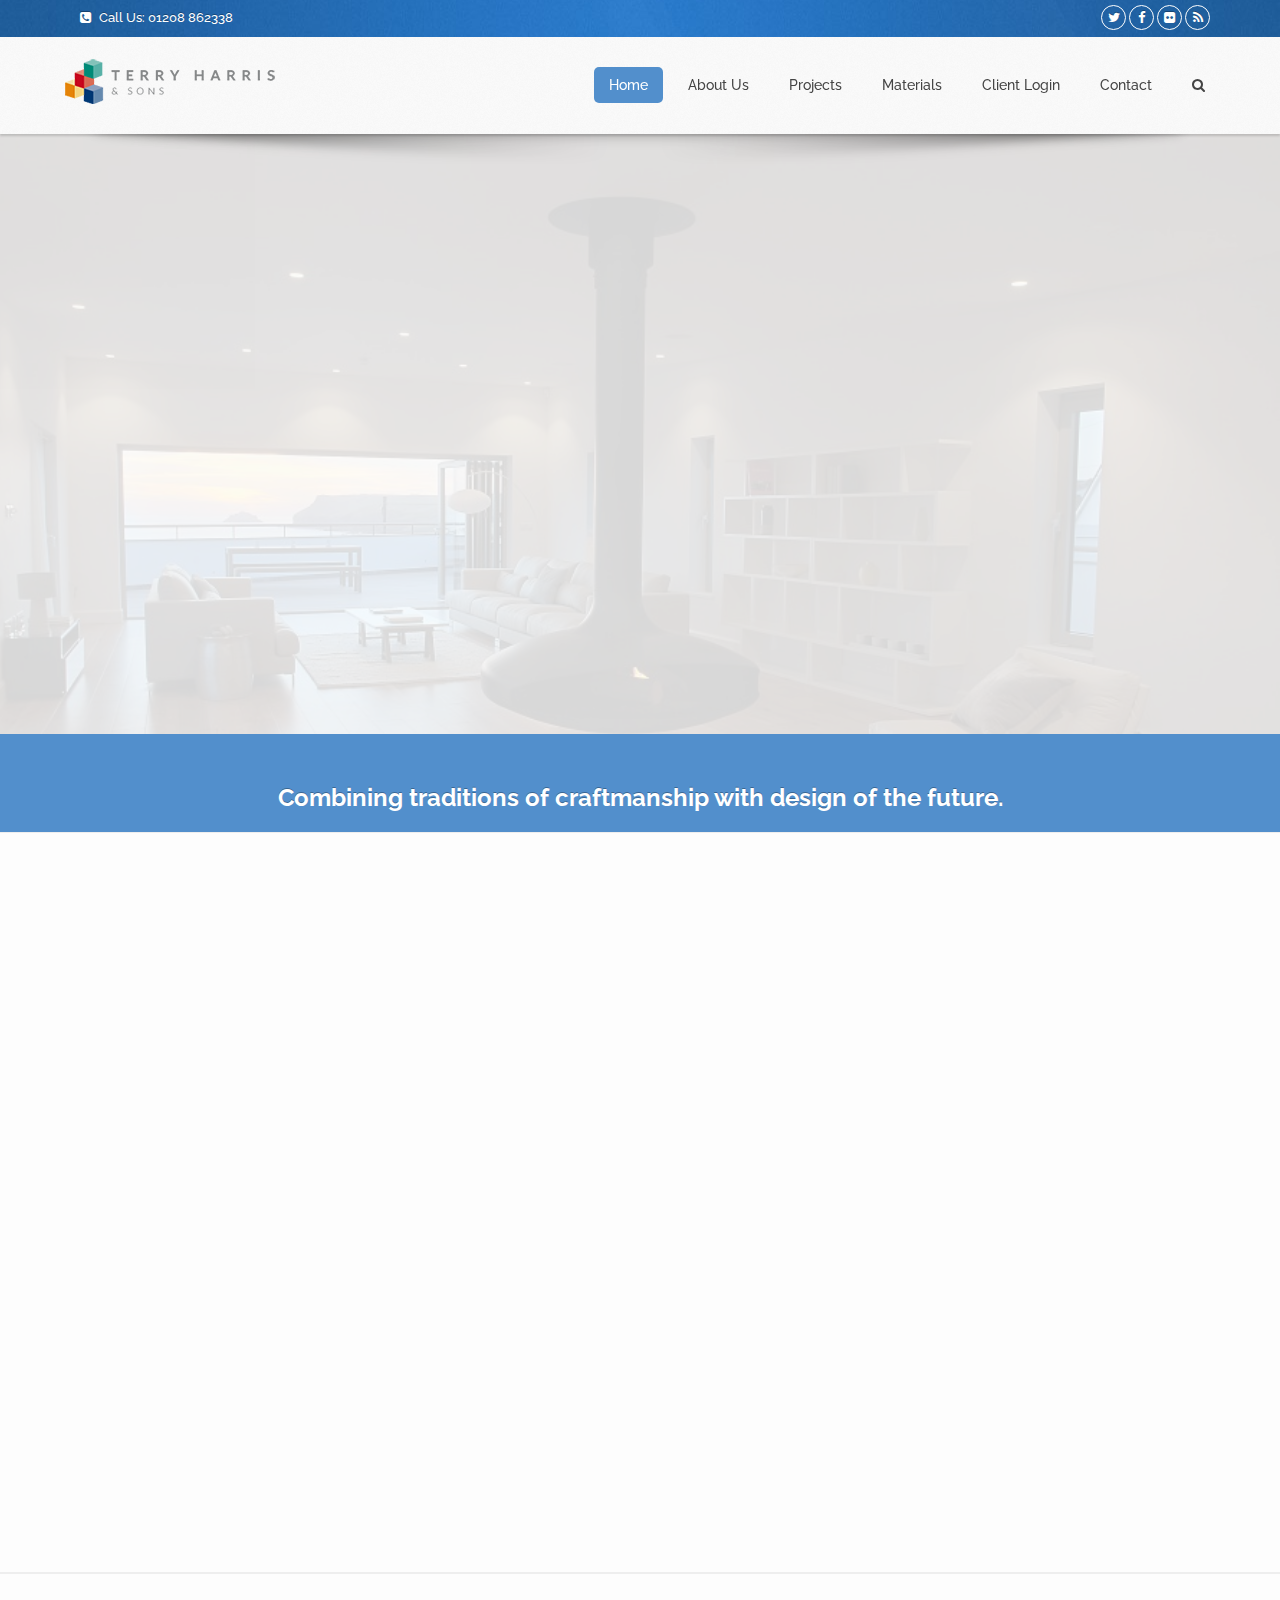
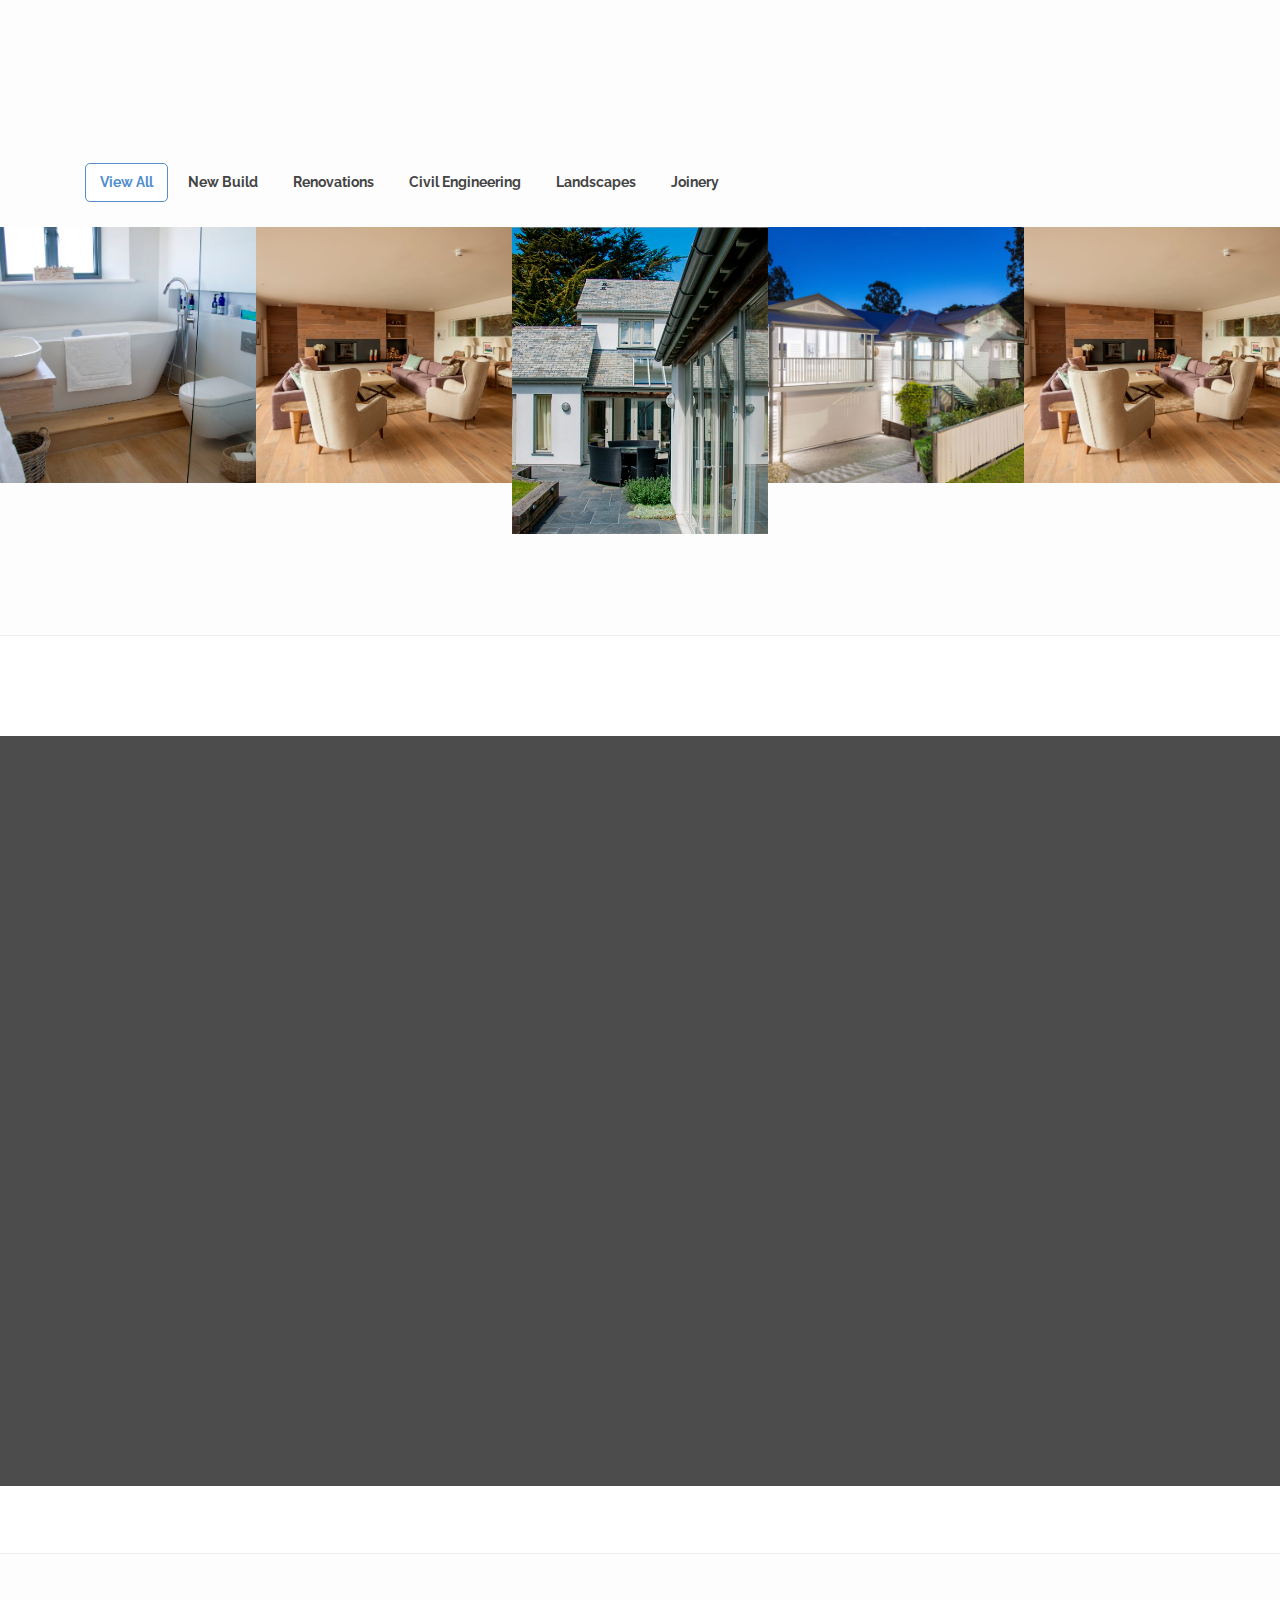
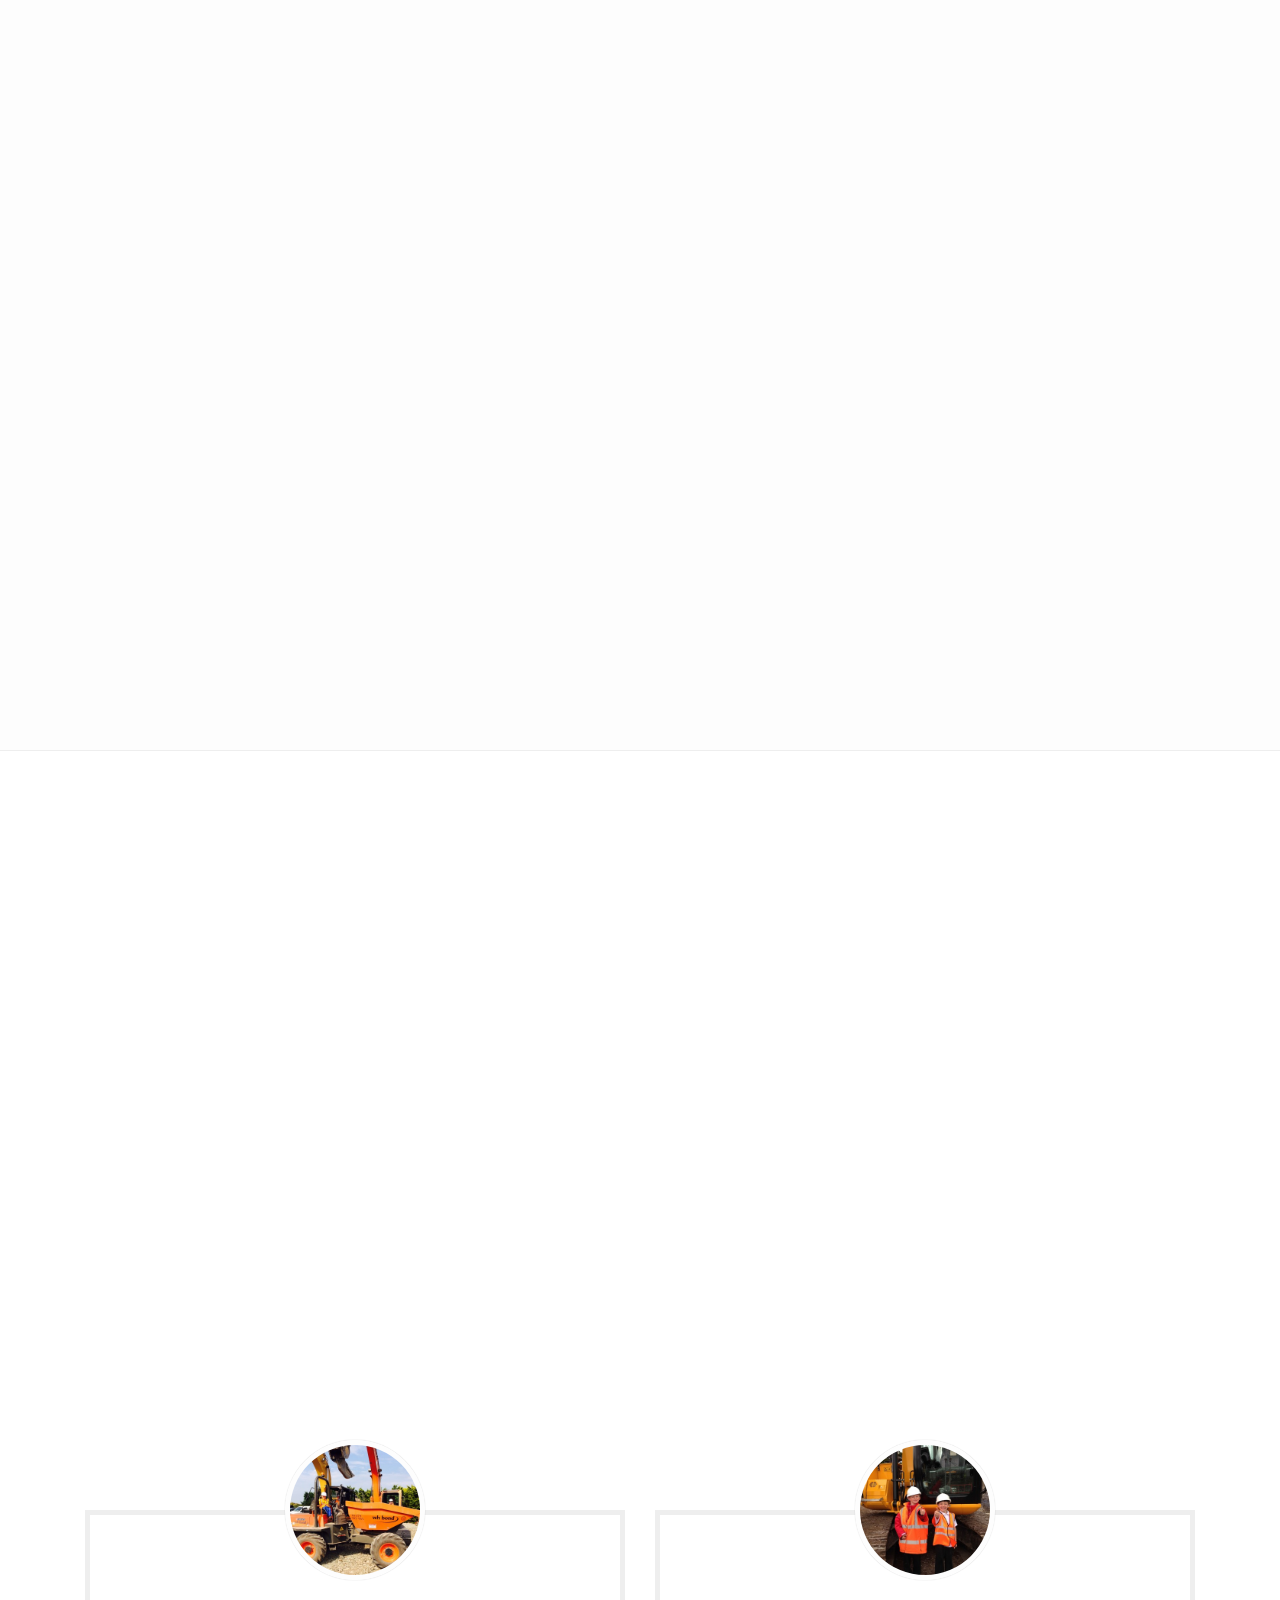
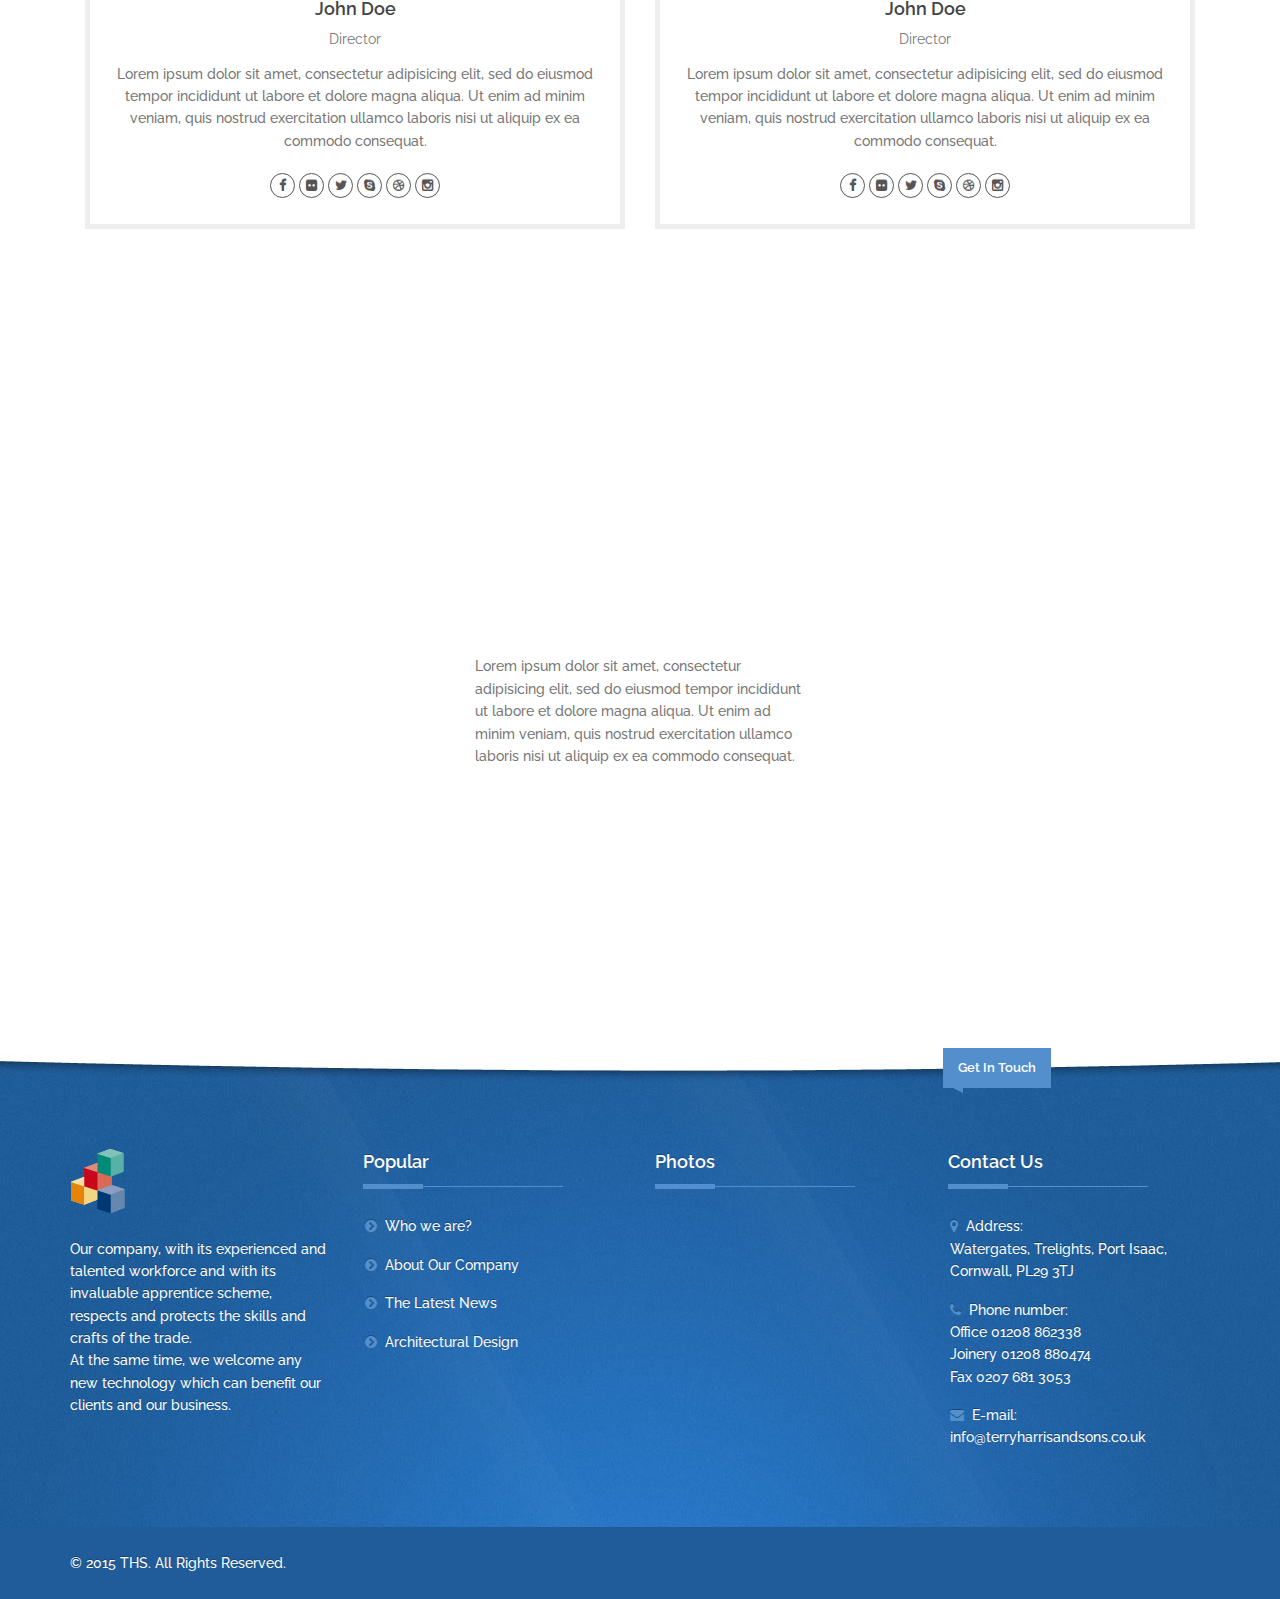
==== index.html @ 5ad2bab7 "1a version" ====
<!DOCTYPE html>
<html lang="en">
<head>
<meta charset="utf-8">
<meta http-equiv="X-UA-Compatible" content="IE=edge">
<meta name="viewport" content="width=device-width, initial-scale=1">
<title>THS</title>
<meta name="keywords" content="HTML5, CSS3" />
<meta name="description" content="Responsive HTML5 Template">
<meta name="author" content="ColorsThemes">
<link rel="icon" href="favicon.png" type="image.png">
<link rel="shortcut icon" href="favicon.ico" type="img/x-icon">
<!-- Web Fonts
================================================== -->
<link href='http://fonts.googleapis.com/css?family=Raleway:400,100,900,800,600,500,700,300,200' rel='stylesheet' type='text/css'>

<!-- CSS
================================================== -->
<link rel="stylesheet" href="css/bootstrap.css">
<link rel="stylesheet" href="rs-plugin/css/settings.css" media="screen" />
<link rel="stylesheet" href="fonts/font-awesome/css/font-awesome.min.css">
<link rel="stylesheet" href="css/plugins.css" />
<link rel="stylesheet" href="css/style.css" />
<!-- <link rel="stylesheet" href="css/colors/color1.css" /> -->
<!-- <link rel="stylesheet" href="css/colors/box1.css" /> -->
<!-- <link rel="stylesheet" href="css/colors/footer1.css" /> -->

<!-- IE
================================================== -->
<!-- HTML5 shim and Respond.js for IE8 support of HTML5 elements and media queries -->
<!--[if lt IE 9]>
	<script src="https://oss.maxcdn.com/html5shiv/3.7.2/html5shiv.min.js"></script>
	<script src="https://oss.maxcdn.com/respond/1.4.2/respond.min.js"></script>
<![endif]-->

</head>

<body>
<div class="boxed-layout"> 
  
  <!-- Top Bar
================================================== -->
  <div id="topbar">
    <div class="container">
      <div class="row">
        <div class="col-md-8">
          <p><i class="fa fa-phone-square"></i> Call Us: 01208 862338</p>
        </div>
        <!-- end .col-md-8 -->
        
        <div class="col-md-4">
          <ul class="social-icons">
            <li><a href="https://twitter.com/tharrisandsons"><i class="fa fa-twitter"></i></a></li>
            <li><a href="#"><i class="fa fa-facebook"></i></a></li>
            <li><a href="#"><i class="fa fa-flickr"></i></a></li>
            <li><a href="#"><i class="fa fa-rss"></i></a></li>
          </ul>
        </div>
        <!-- end .col-md-4 --> 
        
      </div>
      <!-- end .row --> 
    </div>
    <!-- end .container --> 
  </div>
  <!-- end #topbar --> 
  
  <!-- Header
================================================== -->
  <header id="header">
    <div class="header-shadow"></div>
    <!-- end .header-shadow -->
    <nav class="navbar yamm navbar-default navbar-static-top">
      <div class="container">
        <div class="navbar-header">
          <button type="button" class="navbar-toggle" data-toggle="collapse" data-target=".navbar-collapse"> <span class="sr-only">Toggle navigation</span> <span class="icon-bar"></span> <span class="icon-bar"></span> <span class="icon-bar"></span> </button>
          <a class="navbar-brand" href="index.html"><img src="images/THSLOGO.png" alt="" /></a></div>
        <!-- end .navbar-header -->
        
        <div class="navbar-collapse collapse">
          <ul class="nav navbar-nav">
            <li class="active dropdown"><a href="index.html" class="dropdown-toggle js-activated" data-toggle="dropdown">Home</a>
              <ul class="dropdown-menu">
                <li><a href="index.html">Home</a></li>
                             </ul>
            </li>
            <li><a href="about.html">About Us</a></li>
            <li class="dropdown yamm-fw"><a href="about.html" class="dropdown-toggle js-activated" data-toggle="dropdown">Projects</a>
              <ul class="dropdown-menu">
                <li>
                  <div class="yamm-content">
                    <div class="row">
                      <div class="col-sm-3"> <img class="img-responsive frame" src="images/features/mega-menu.jpg" alt="" /> </div>
                      <!-- end .col-md-3 -->
                      <div class="col-sm-3">
                        <h4><strong>Mega</strong>Menu</h4>
                        <p>Lorem ipsum dolor sit amet, consectetur adipisicing elit, sed do eiusmod tempor incididunt ut labore et dolore magna aliqua. Ut enim ad minim veniam, quis nostrud exercitation ullamco laboris nisi ut aliquip ex ea commodo consequat.</p>
                      </div>
                      <!-- end .col-md-3 -->
                      
                      <div class="col-sm-3">
                        <h4>Features</h4>
                        <ul class="icon-arrow-list">
                          <li><i class="fa fa-chevron-circle-right"></i><a href="service.html">Service</a></li>
                          <li><i class="fa fa-chevron-circle-right"></i><a href="team.html">Team</a></li>
                          <li><i class="fa fa-chevron-circle-right"></i><a href="faq.html">FAQ</a></li>
                          <li><i class="fa fa-chevron-circle-right"></i><a href="sitemap.html">Sitemap</a></li>
                          <li><i class="fa fa-chevron-circle-right"></i><a href="404.html">404 Page</a></li>
                        </ul>
                      </div>
                      <!-- end .col-md-3 -->
                      
                      <div class="col-sm-3">
                        <h4>Shortcodes</h4>
                        <ul class="icon-arrow-list">
                          <li><i class="fa fa-chevron-circle-right"></i><a href="elements.html">Elements</a></li>
                          <li><i class="fa fa-chevron-circle-right"></i><a href="typography.html">Typography</a></li>
                          <li><i class="fa fa-chevron-circle-right"></i><a href="pricing.html">Pricing Tables</a></li>
                          <li><i class="fa fa-chevron-circle-right"></i><a href="icons.html">Icons</a></li>
                          <li><i class="fa fa-chevron-circle-right"></i><a href="animations.html">Animations</a></li>
                        </ul>
                      </div>
                      <!-- end .col-md-3 --> 
                      
                    </div>
                    <!-- end .row --> 
                  </div>
                  <!-- end .yamm-content --> 
                  
                </li>
              </ul>
            </li>
            <li class="dropdown"><a href="#" class="dropdown-toggle js-activated" data-toggle="dropdown">Materials</a>
              <ul class="dropdown-menu">
                <li><a href="portfolio4.html">Materials</a></li>

              </ul>
            </li>
            <li class="dropdown"><a href="404.html" class="dropdown-toggle js-activated" data-toggle="dropdown">Client Login</a>
              <ul class="dropdown-menu">
                <li><a href="404.html">Client Login</a></li>
              
              </ul>
            </li>
            <li class="dropdown"><a href="#" class="dropdown-toggle js-activated" data-toggle="dropdown">Contact</a>
              <ul class="dropdown-menu dropdown-menu-right">
                <li><a href="contact.html">Contact</a></li>
              </ul>
            </li>
            <li class="dropdown search-form"><a href="#" class="dropdown-toggle" data-toggle="dropdown"><i class="fa fa-search"></i></a>
              <ul class="dropdown-menu dropdown-menu-right">
                <li>
                  <form class="input-group" action="#" method="get">
                    <input type="text" class="form-control" name="q" placeholder="Search">
                    <span class="input-group-btn">
                    <button class="btn btn-default"><i class="fa fa-search"></i></button>
                    </span>
                  </form>
                </li>
              </ul>
            </li>
          </ul>
          <!-- end .nav navbar-nav --> 
        </div>
        <!-- end .navbar-collapse collapse --> 
        
      </div>
      <!-- end .container --> 
    </nav>
    <!-- end .navbar --> 
    
  </header>
  <!-- end #header -->
  <div class="clearfix"></div>
  <!-- end .clearfix --> 
  
  
  
  
  <!-- Slider
================================================== -->
  <div class="tp-banner-container">
    <div class="tp-banner" >
      <ul>
        
        <!-- SLIDE 1  -->
        <li data-transition="fade" data-slotamount="7" data-masterspeed="2000" data-thumb="homeslider_thumb1.jpg" data-delay="16000"  data-saveperformance="on"  data-title="Ken Burns Slide"> 
          <!-- MAIN IMAGE --> 
          <img src="images/assets/dummy.png"  alt="laptopmockup_sliderdy" data-lazyload="images/sl3.jpg" data-bgposition="right top" data-kenburns="on" data-duration="12000" data-ease="Power0.easeInOut" data-bgfit="115" data-bgfitend="100" data-bgpositionend="center bottom"> 
          <!-- LAYERS --> 
          
          <!-- LAYER NR. 1 -->
          <div class="tp-caption black-big skewfromright randomrotateout tp-resizeme rs-parallaxlevel-0"
			data-x="200"
			data-y="170" 
			data-speed="1000"
			data-start="1500"
			data-easing="Power3.easeInOut"
			data-splitin="none"
			data-splitout="none"
			data-elementdelay="0.1"
			data-endelementdelay="0.1"
			data-end="13000"
			data-endspeed="1000"
			style="z-index: 20; max-width: auto; max-height: auto; white-space: nowrap;">Welcome to <strong>THS</strong></div>
          
          <!-- LAYER NR. 2 -->
          <div class="tp-caption black-normal skewfromright randomrotateout tp-resizeme rs-parallaxlevel-0"
			data-x="200"
			data-y="294" 
			data-speed="1000"
			data-start="2000"
			data-easing="Power3.easeInOut"
			data-splitin="none"
			data-splitout="none"
			data-elementdelay="0.1"
			data-endelementdelay="0.1"
			data-end="13500"
			data-endspeed="1000"
			style="z-index: 20; max-width: auto; max-height: auto; white-space: nowrap;"><strong>Architecture,<br /></strong> tradition and design. </div>
          
          
        
        <!-- SLIDE 2  -->
        <li data-transition="fade" data-slotamount="7" data-masterspeed="500" data-thumb="homeslider_thumb2.jpg"  data-saveperformance="on"  data-title="Intro Slide"> 
          <!-- MAIN IMAGE --> 
          <img src="images/assets/dummy.png"  alt="slidebg2" data-lazyload="images/sl2.jpg" data-bgposition="center top" data-bgfit="cover" data-bgrepeat="no-repeat"> 
          <!-- LAYERS --> 
          
          <!-- LAYER NR. 1 -->
          <div class="tp-caption white-big skewfromright randomrotateout tp-resizeme rs-parallaxlevel-0"
			data-x="200"
			data-y="170" 
			data-speed="1000"
			data-start="1500"
			data-easing="Power3.easeInOut"
			data-splitin="none"
			data-splitout="none"
			data-elementdelay="0.1"
			data-endelementdelay="0.1"
			data-end="13000"
			data-endspeed="1000"
			style="z-index: 20; max-width: auto; max-height: auto; white-space: nowrap;">Welcome to <strong>THS</strong></div>
          
          <!-- LAYER NR. 2 -->
          <div class="tp-caption white-normal skewfromright randomrotateout tp-resizeme rs-parallaxlevel-0"
			data-x="200"
			data-y="294" 
			data-speed="1000"
			data-start="2000"
			data-easing="Power3.easeInOut"
			data-splitin="none"
			data-splitout="none"
			data-elementdelay="0.1"
			data-endelementdelay="0.1"
			data-end="13500"
			data-endspeed="1000"
			style="z-index: 20; max-width: auto; max-height: auto; white-space: nowrap;"><strong>Architecture,</strong>  </div>
          
          <!-- LAYER NR. 3 -->
          <div class="tp-caption theme-small skewfromright randomrotateout tp-resizeme rs-parallaxlevel-0"
			data-x="200"
			data-y="370" 
			data-speed="1000"
			data-start="2500"
			data-easing="Power3.easeInOut"
			data-splitin="none"
			data-splitout="none"
			data-elementdelay="0.1"
			data-endelementdelay="0.1"
			data-end="14000"
			data-endspeed="1000"
			style="z-index: 20; max-width: auto; max-height: auto; white-space: nowrap;">tradition and design. </div>
          
      <!--    <!-- LAYER NR. 4 
          <div class="tp-caption lfb ltb rs-parallaxlevel-0"
			data-x="600"
			data-y="0" 
			data-speed="1000"
			data-start="3000"
			data-easing="Power3.easeInOut"
			data-elementdelay="0.1"
			data-endelementdelay="0.1"
			data-end="15000"
			data-endspeed="1000"
			<!--style="z-index: 10;"><img src="images/assets/dummy.png" alt="" data-lazyload="images/slider/item1.png"> </div>-->
          
          <!-- LAYER NR. 5 
          <div class="tp-caption lfb ltb rs-parallaxlevel-0"
			data-x="600"
			data-y="0" 
			data-speed="1000"
			data-start="3500"
			data-easing="Power3.easeInOut"
			data-elementdelay="0.1"
			data-endelementdelay="0.1"
			data-end="14500"
			data-endspeed="1000"
			<!--style="z-index: 11;"><img src="images/assets/dummy.png" alt="" data-lazyload="images/slider/item2.png"> </div>
        </li>-->
                
        <!-- SLIDE 3  -->
        <li data-transition="fade" data-slotamount="7" data-masterspeed="500" data-thumb="homeslider_thumb3.jpg"  data-saveperformance="on"  data-title="3rd Slide"> 
          <!-- MAIN IMAGE --> 
          <img src="images/assets/dummy.png"  alt="slidebg3" data-lazyload="images/sl1.jpg" data-bgposition="center top" data-bgfit="cover" data-bgrepeat="no-repeat"> 
          <!-- LAYERS --> 
          
          <!-- LAYER NR. 1 -->
          <div class="tp-caption white-big transparent-bg customin randomrotateout tp-resizeme rs-parallaxlevel-0"
			data-x="200"
			data-y="170"
			data-customin="x:0;y:0;z:0;rotationX:90;rotationY:0;rotationZ:0;scaleX:1;scaleY:1;skewX:0;skewY:0;opacity:0;transformPerspective:200;transformOrigin:50% 0%;"
			data-speed="1000"
			data-start="1500"
			data-easing="Power3.easeInOut"
			data-splitin="chars"
			data-splitout="none"
			data-elementdelay="0.1"
			data-endelementdelay="0.1"
			data-end="13000"
			data-endspeed="1000"
			style="z-index: 20; max-width: auto; max-height: auto; white-space: nowrap;">Welcome to THS</div>
          
          <!-- LAYER NR. 2 -->
          <div class="tp-caption white-normal transparent-bg customin randomrotateout tp-resizeme rs-parallaxlevel-0"
			data-x="200"
			data-y="294"
			data-customin="x:0;y:0;z:0;rotationX:90;rotationY:0;rotationZ:0;scaleX:1;scaleY:1;skewX:0;skewY:0;opacity:0;transformPerspective:200;transformOrigin:50% 0%;"
			data-speed="1000"
			data-start="3500"
			data-easing="Power3.easeInOut"
			data-splitin="chars"
			data-splitout="none"
			data-elementdelay="0.1"
			data-endelementdelay="0.1"
			data-end="13500"
			data-endspeed="1000"
			style="z-index: 20; max-width: auto; max-height: auto; white-space: nowrap;">Architecture, </div>
          
          <!-- LAYER NR. 3 -->
          <div class="tp-caption white-small transparent-bg customin randomrotateout tp-resizeme rs-parallaxlevel-0"
			data-x="200"
			data-y="370"
			data-customin="x:0;y:0;z:0;rotationX:90;rotationY:0;rotationZ:0;scaleX:1;scaleY:1;skewX:0;skewY:0;opacity:0;transformPerspective:200;transformOrigin:50% 0%;"
			data-speed="1000"
			data-start="5500"
			data-easing="Power3.easeInOut"
			data-splitin="chars"
			data-splitout="none"
			data-elementdelay="0.1"
			data-endelementdelay="0.1"
			data-end="14000"
			data-endspeed="1000"
			style="z-index: 20; max-width: auto; max-height: auto; white-space: nowrap;">tradition and design.</div>
        </li>
      </ul>
      <div class="tp-bannertimer"></div>
    </div>
    <!-- end .tp-banner --> 
    
       
  </div>
  <!-- end .tp-banner-container -->
  <div class="clearfix"></div>
  <!-- end .clearfix --> 
  
  <!-- Introduction
================================================== -->
  <div class="intro">
    <div class="container">
      <div class="row wow fadeInUp" data-wow-duration="2s" data-wow-delay="0.5s">
<center>  <h3><strong>Combining traditions of craftmanship with design of the future.</strong>   </center>          
        </div>
        <!-- end .col-md-9 -->
        <!-- end .col-md-3 --> 
      <!-- end .row --> 
    </div>
    <!-- end .container --> 
  </div>
  <!-- end .intro -->
  <!-- end .mb-100 --> 
  
  
  
  <!-- Icon Box 2
================================================== -->
  <div class="gray-wrapper">
    <div class="container">
      <div class="row wow fadeInUp" data-wow-duration="1s" data-wow-delay="0.5s">
        <div class="col-md-6">
          <h3> <strong>Terry Harris and Sons</strong></h3>
          <p>Terry Harris and Sons are a fourth generation family business which has been running for over 40 years.  We are passionately committed to achieving the very highest standards.  Our company, with its experienced and talented workforce and with its invaluable apprentice scheme, respects and protects the skills and crafts of the trade. At the same time, we welcome any new technology which can benefit our clients and our business.
<br />
Terry Harris and Sons have won many building industry awards including:
<br /> <br />
 -Regional winners – South West of England for the Federation of Master Builders in the categories of New Homes, Energy Efficiency and Commercial Property
<br /><br />
 -Cornwall College Excellence in Business training awards for outstanding commitment to training and apprenticeship development.
<br /><br />
 -Local Authority Building Control – South West Region Building Excellence Awards.</p>
        </div>
        <!-- end .col-md-6 -->
        
        <div class="col-md-6">
          <div class="iconbox2">
            <div class="iconbox2-bg"><i class="fa fa-building"></i></div>
            <div class="iconbox2-icon effect-3"><i class="fa fa-building"></i></div>
            <div class="iconbox2-content">
              <h5>Architectural Design</h5>
              <p>Lorem ipsum dolor sit amet, consectetur adipisicing elit, sed do eiusmod tempor incididunt ut labore et dolore.</p>
              <p><a href="#">Read More</a></p>
            </div>
          </div>
          <!-- end .iconbox2 -->
          
          <div class="iconbox2">
            <div class="iconbox2-bg"><i class="fa fa-cubes"></i></div>
            <div class="iconbox2-icon effect-3"><i class="fa fa-cubes"></i></div>
            <div class="iconbox2-content">
              <h5>3D Design</h5>
              <p>Lorem ipsum dolor sit amet, consectetur adipisicing elit, sed do eiusmod tempor incididunt ut labore et dolore.</p>
              <p><a href="#">Read More</a></p>
            </div>
          </div>
          <!-- end .iconbox2 -->
          
          <div class="iconbox2">
            <div class="iconbox2-bg"><i class="fa fa-cube"></i></div>
            <div class="iconbox2-icon effect-3"><i class="fa fa-cube"></i></div>
            <div class="iconbox2-content">
              <h5>Interior Design</h5>
              <p>Lorem ipsum dolor sit amet, consectetur adipisicing elit, sed do eiusmod tempor incididunt ut labore et dolore.</p>
              <p><a href="#">Read More</a></p>
            </div>
          </div>
          <!-- end .iconbox2 --> 
          
        </div>
        <!-- end .col-md-6 --> 
      </div>
      <!-- end .row --> 
    </div>
    <!-- end .container --> 
  </div>
  <!-- end .gray-wrapper -->
  
  
  <!-- Portfolio FullWidth
================================================== -->
  <div class="gray-wrapper">
    <div class="container">
      <div class="row wow fadeInUp" data-wow-duration="1s" data-wow-delay="0.5s">
        <div class="col-md-12 text-center">
          <h3><strong>Projects</strong></h3>
          <div class="titleline-center"></div>
          <!-- end .titleline-center -->
          <p class="lead"><span class="text-theme"></span></p>
        </div>
        <!-- end .col-md-12 --> 
      </div>
      <!-- end .row -->
      
      <div class="row">
        <div class="col-md-12">
          <div id="filters" class="button-group">
            <button class="button is-checked" data-filter="*">View All</button>
            <button class="button" data-filter=".filtering1">New Build</button>
            <button class="button" data-filter=".filtering2">Renovations</button>
            <button class="button" data-filter=".filtering3">Civil Engineering</button>
            <button class="button" data-filter=".filtering4">Landscapes</button>
            <button class="button" data-filter=".filtering5">Joinery</button>

          </div>
          <!-- end #filters --> 
        </div>
        <!-- end .col-md-12 --> 
      </div>
      <!-- end .row --> 
    </div>
    <!-- end .container -->
    
    <div class="isotope">
      <div class="isotope-col element-item filtering1">
        <div class="da-thumbs"> <img src="images/portfolio/bath.jpg" alt="" />
          <div> <span><a class="nivo-lightbox" href="images/portfolio/bath.jpg" data-lightbox-gallery="gallery2"><i class="fa fa-search effect-3"></i></a> <a href="#"><i class="fa fa-link effect-3"></i></a></span> </div>
        </div>
        <!-- end .da-thumbs --> 
      </div>
      <div class="isotope-col element-item filtering2">
        <div class="da-thumbs"> <img src="images/portfolio/livingroom.jpg" alt="" />
          <div> <span><a class="nivo-lightbox" href="images/portfolio/livingroom.jpg" data-lightbox-gallery="gallery2"><i class="fa fa-search effect-3"></i></a> <a href="#"><i class="fa fa-link effect-3"></i></a></span> </div>
        </div>
        <!-- end .da-thumbs --> 
      </div>
      <div class="isotope-col element-item filtering3">
        <div class="da-thumbs"> <img src="images/portfolio/white.jpg" alt="" />
          <div> <span><a class="nivo-lightbox" href="images/portfolio/white.jpg" data-lightbox-gallery="gallery2"><i class="fa fa-search effect-3"></i></a> <a href="#"><i class="fa fa-link effect-3"></i></a></span> </div>
        </div>
        <!-- end .da-thumbs --> 
      </div>
      <div class="isotope-col element-item filtering1">
        <div class="da-thumbs"> <img src="images/portfolio/terrace.jpg" alt="" />
          <div> <span><a class="nivo-lightbox" href="images/portfolio/terrace.jpg" data-lightbox-gallery="gallery2"><i class="fa fa-search effect-3"></i></a> <a href="#"><i class="fa fa-link effect-3"></i></a></span> </div>
        </div>
        <!-- end .da-thumbs --> 
      </div>
      <div class="isotope-col element-item filtering2">
        <div class="da-thumbs"> <img src="images/portfolio/livingroom.jpg" alt="" />
          <div> <span><a class="nivo-lightbox" href="images/portfolio/livingroom.jpg" data-lightbox-gallery="gallery2"><i class="fa fa-search effect-3"></i></a> <a href="#"><i class="fa fa-link effect-3"></i></a></span> </div>
        </div>
        <!-- end .da-thumbs --> 
     </div>
      <div class="isotope-col element-item filtering3">
        <div class="da-thumbs"> <img src="images/portfolio/white" alt="" />
          <div> <span><a class="nivo-lightbox" href="images/portfolio/white.jpg" data-lightbox-gallery="gallery2"><i class="fa fa-search effect-3"></i></a> <a href="#"><i class="fa fa-link effect-3"></i></a></span> </div>
        </div>
        <!-- end .da-thumbs --> 
</div> <!--
      <div class="isotope-col element-item filtering1 filtering2">
        <div class="da-thumbs"> <img src="images/portfolio/DSC_0236-570x5hh70.jpg" alt="" />
          <div> <span><a class="nivo-lightbox" href="images/portfolio/DSC_02hhh36-570x570.jpg" data-lightbox-gallery="gallery2"><i class="fa fa-search effect-3"></i></a> <a href="#"><i class="fa fa-link effect-3"></i></a></span> </div>
        </div>
        <!-- end .da-thumbs 
       </div>
      <div class="isotope-col element-item filtering2 filtering3">
        <div class="da-thumbs"> <img src="images/portfolio/thumhhhb8.jpg" alt="" />
          <div> <span><a class="nivo-lightbox-video" href="http://youhhhtu.be/SZEflIVnhH8" data-lightbox-gallery="gallery2"><i class="fa fa-play-circle effect-3"></i></a> <a href="#"><i class="fa fa-link effect-3"></i></a></span> </div>
        </div>
        <!-- end .da-thumbs 
    </div>
      <div class="isotope-col element-item filtering1">
        <div class="da-thumbs"> <img src="images/portfolio/thumhhhb9.jpg" alt="" />
          <div> <span><a class="nivo-lightbox-video" href="http://hhhvimeo.com/7449107" data-lightbox-gallery="gallery2"><i class="fa fa-play-circle effect-3"></i></a> <a href="#"><i class="fa fa-link effect-3"></i></a></span> </div>
        </div>
        <!-- end .da-thumbs 
      </div>
      <div class="isotope-col element-item filtering2">
        <div class="da-thumbs"> <img src="images/portfolio/thumb1hh0.jpg" alt="" />
          <div> <span><a class="nivo-lightbox-video" href="http://youhhhtu.be/GX3ud4pDfQE" data-lightbox-gallery="gallery2"><i class="fa fa-play-circle effect-3"></i></a> <a href="#"><i class="fa fa-link effect-3"></i></a></span> </div>
        </div>
        <!-- end .da-thumbs -->
      </div>
    </div>
    <!-- end .isotope -->
  </div>
  <!-- end .gray-wrapper-->
  <div class="mb-100"></div>
  <!-- end .mb-100 -->
  	
  	
  
  
  <!-- Parallax Black
================================================== -->
  <div class="parallax-black">
    <div class="parallax-overlay-black">
      <div class="container">
        <div class="row wow fadeInUp" data-wow-duration="1s" data-wow-delay="0.5s">
          <div class="col-md-6 parallax-left"> <img class="img-responsive frame" src="images/portfolio/white.jpg" alt="" /> </div>
          <!-- end .col-md-6 -->
          
          
          
          
          <div class="col-md-6">
            <div class="parallax-caption">
              <h3><strong>What</strong> Our Client Say</h3>
              <div class="owl-testimonial owl-carousel owl-theme">
                <div>
                  <div class="testimonial">
                    <p>Lorem ipsum dolor sit amet, consectetur adipisicing elit, sed do eiusmod tempor incididunt ut labore et dolore magna aliqua. Ut enim ad minim veniam, quis nostrud exercitation ullamco laboris nisi ut aliquip ex.</p>
                  </div>
                  <!-- end .testimonial -->
                  <div class="testimonial-author">
                    <p><strong>John Doe</strong></p>
                  </div>
                  <!-- end .testimonial-author --> 
                </div>
                <div>
                  <div class="testimonial">
                    <p>Lorem ipsum dolor sit amet, consectetur adipisicing elit, sed do eiusmod tempor incididunt ut labore et dolore magna aliqua. Ut enim ad minim veniam, quis nostrud exercitation ullamco laboris nisi ut aliquip ex.</p>
                  </div>
                  <!-- end .testimonial -->
                  <div class="testimonial-author">
                    <p><strong>John Doe</strong></p>
                  </div>
                  <!-- end .testimonial-author --> 
                </div>
                <div>
                  <div class="testimonial">
                    <p>Lorem ipsum dolor sit amet, consectetur adipisicing elit, sed do eiusmod tempor incididunt ut labore et dolore magna aliqua. Ut enim ad minim veniam, quis nostrud exercitation ullamco laboris nisi ut aliquip ex ea.</p>
                  </div>
                  <!-- end .testimonial -->
                  <div class="testimonial-author">
                    <p><strong>John Doe</strong></p>
                  </div>
                  <!-- end .testimonial-author --> 
                </div>
              </div>
              <!-- end #owl-testimonial --> 
              
            </div>
            <!-- end .parallax-caption --> 
          </div>
          <!-- end .col-md-6 --> 
          
        </div>
        <!-- end .row --> 
      </div>
      <!-- end .container --> 
    </div>
    <!-- /.parallax-overlay-black --> 
  </div>
  <!-- /.parallax-black --> 
  
  <br /> <br /> <br />
  
  
  
  
  

  
  <!-- Who we are
================================================== -->
  <div class="gray-wrapper">
    <div class="container">
      <div class="row wow fadeInUp" data-wow-duration="1s" data-wow-delay="0.5s">
        <div class="col-md-12 text-center">
          <h3><strong>Who we are</strong></h3>
          <div class="titleline-center"></div>
          <!-- end .titleline-center -->
          <p class="lead"><span class="text-theme"></span></p>
        </div>
        <!-- end .col-md-12 --> 
      </div>
      <!-- end .row -->
      
      <div class="row wow fadeInUp" data-wow-duration="1s" data-wow-delay="0.7s">
        <div class="col-md-6">
          <div class="photobox2"> <img class="img-responsive frame" src="images/logofooter.png" alt="" />
            <div class="photobox2-content">
              <h4><strong>Renovations</strong></h4>
              <p>Whether it be an existing dwelling or a derelict building, helping to realise its full potential is an exciting process we love to be a part of.</p>
            <br /> <br /> <br /> <br />
            </div>
            <!-- end .photobox2-content --> 
          </div>
          <!-- end .photobox2 --> 
        </div>
        <!-- end .col-md-6 -->
        
        <div class="col-md-6">
          <div class="photobox2"> <img class="img-responsive frame" src="images/civilengineer_icon1.png" alt="" />
            <div class="photobox2-content">
              <h4><strong>Civil Engineering</strong></h4>
              <p>We have a proven pedigree in civil and landscaping projects.  Terry Harris and Sons undertake civil works that include reinforced concrete structures, sheet and concrete piling together with coastal and river side defence.  We have extensive experience in landscaping as well. </p>
            </div>
            <!-- end .photobox2-content --> 
          </div>
          <!-- end .photobox2 --> 
        </div>
        <!-- end .col-md-6 -->
        <div class="clearfix"></div>
        <!-- end .clearfix -->
        
        <div class="col-md-6">
          <div class="photobox2"> <img class="img-responsive frame" src="images/housebuild_icon.png" alt="" />
            <div class="photobox2-content">
              <h4><strong>House Building</strong></h4>
              <p>The team at Terry Harris and Sons pride themselves on their ability to interpret the paper drawings, virtual images and client / designer’s ideas through from concept to a physical reality, helping wherever possible along the way.</p>
            </div>
            <!-- end .photobox2-content --> 
          </div>
          <!-- end .photobox2 --> 
        </div>
        <!-- end .col-md-6 -->
        
        <div class="col-md-6">
          <div class="photobox2"> <img class="img-responsive frame" src="images/bespokejoinery_icon.png" alt="" />
            <div class="photobox2-content">
              <h4><strong>Bespoke Joinery</strong></h4>
              <p>Terry Harris and Sons has its own in house joinery workshop manufacturing anything and everything in timber, from windows / doors to bespoke items. We are used to working to the highest standards.</p>
            </div>
            <!-- end .photobox2-content --> 
          </div>
          <!-- end .photobox2 --> 
        </div>
        <!-- end .col-md-6 --> 
        
      </div>
      <!-- end .row --> 
    </div>
    <!-- /.container --> 
  </div>
  <!-- end .gray-wrapper -->
  <div class="mb-100"></div>
  <!-- end .mb-100 --> 
  
  
  
    
  
  <!-- Mb YTPlayer
================================================== --> 
  <a id="bgndVideo" class="mbyt-player" data-property="{videoURL:'http://youtu.be/GX3ud4pDfQE',containment:'self',autoPlay:false, mute:true, startAt:0, opacity:1}"></a>
  <div class="mb-100"></div>
  <!-- end .mb-100 --> 
  
  
  
  
  <!-- Meet The Team
================================================== -->
  <div class="container">
    <div class="row wow fadeInUp" data-wow-duration="1s" data-wow-delay="0.5s">
      <div class="col-md-12 text-center">
        <h3><strong>Meet The Team</strong></h3>
        <div class="titleline-center"></div>
        <!-- end .titleline-center -->
        <p class="lead"><span class="text-theme"></span></p>
      </div>
      <!-- end .col-md-12 --> 
    </div>
    <!-- end .row -->
    
    
      <!-- end .col-md-3 -->
      
      <div class="col-md-6">
        <div class="photobox3"> <img class="img-responsive frame" src="images/features/photo2-340x340.jpg" alt="" />
          <div class="photobox3-content">
            <h4>John Doe<br>
              <small>Director</small></h4>
            <p>Lorem ipsum dolor sit amet, consectetur adipisicing elit, sed do eiusmod tempor incididunt ut labore et dolore magna aliqua. Ut enim ad minim veniam, quis nostrud exercitation ullamco laboris nisi ut aliquip ex ea commodo consequat.</p>
            <ul class="social-icons social-color">
              <li><a href="#"><i class="fa fa-facebook"></i></a></li>
              <li><a href="#"><i class="fa fa-flickr"></i></a></li>
              <li><a href="#"><i class="fa fa-twitter"></i></a></li>
              <li><a href="#"><i class="fa fa-skype"></i></a></li>
              <li><a href="#"><i class="fa fa-dribbble"></i></a></li>
              <li><a href="#"><i class="fa fa-instagram"></i></a></li>
            </ul>
            <div class="clearfix"></div>
          </div>
          <!-- end .photobox3-content --> 
        </div>
        <!-- end .photobox3 --> 
      </div>
      <!-- end .col-md-3 -->
      
      
      
      <div class="col-md-6">
        <div class="photobox3"> <img class="img-responsive frame" src="images/features/photo1-340x340.jpg" alt="" />
          <div class="photobox3-content">
            <h4>John Doe<br>
              <small>Director</small></h4>
            <p>Lorem ipsum dolor sit amet, consectetur adipisicing elit, sed do eiusmod tempor incididunt ut labore et dolore magna aliqua. Ut enim ad minim veniam, quis nostrud exercitation ullamco laboris nisi ut aliquip ex ea commodo consequat.</p>
            <ul class="social-icons social-color">
              <li><a href="#"><i class="fa fa-facebook"></i></a></li>
              <li><a href="#"><i class="fa fa-flickr"></i></a></li>
              <li><a href="#"><i class="fa fa-twitter"></i></a></li>
              <li><a href="#"><i class="fa fa-skype"></i></a></li>
              <li><a href="#"><i class="fa fa-dribbble"></i></a></li>
              <li><a href="#"><i class="fa fa-instagram"></i></a></li>
            </ul>
            <div class="clearfix"></div>
          </div>
          <!-- end .photobox3-content --> 
        </div>
        <!-- end .photobox3 --> 
      </div>
 
  </div>
  <!-- /.container -->
  <div class="mb-100"></div>
  <!-- end .mb-100 --> 
  
  
  
  
  
  <!-- About Us
================================================== -->
  <div class="container">
    <div class="row wow fadeInUp" data-wow-duration="1s" data-wow-delay="0.5s">
      <div class="col-md-12 text-center">
        <h3>About <strong>Us</strong></h3>
        <div class="titleline-center"></div>
        <!-- end .titleline-center -->
        <p class="lead">Lorem ipsum dolor sit amet, consectetur <span class="text-theme">adipisicing elit, sed do eiusmod</span> tempor incididunt ut labore et dolore magna aliqua. Ut enim ad minim veniam, quis nostrud exercitation ullamco laboris nisi ut aliquip ex ea commodo consequat.</p>
      </div>
      <!-- end .col-md-12 --> 
    </div>
    <!-- end .row -->
    <div class="mb-20"></div>
    <!-- end .mb-20 -->
    
    <div class="row wow fadeInUp" data-wow-duration="1s" data-wow-delay="0.7s">
      <div class="col-md-4">
        <h4>Our <strong>Skills</strong></h4>
        <h5 class="progress-title">Architecture</h5>
        <div class="progress">
          <div class="progress-bar progress-color" role="progressbar" aria-valuenow="100" aria-valuemin="0" aria-valuemax="100" style="width: 100%;"> 100% </div>
        </div>
        <h5 class="progress-title">Project Management</h5>
        <div class="progress">
          <div class="progress-bar progress-color" role="progressbar" aria-valuenow="90" aria-valuemin="0" aria-valuemax="100" style="width: 90%;"> 90% </div>
        </div>
        <h5 class="progress-title">3D Design</h5>
        <div class="progress">
          <div class="progress-bar progress-color" role="progressbar" aria-valuenow="80" aria-valuemin="0" aria-valuemax="100" style="width: 80%;"> 80% </div>
        </div>
        <h5 class="progress-title">Interior Design</h5>
        <div class="progress">
          <div class="progress-bar progress-color" role="progressbar" aria-valuenow="70" aria-valuemin="0" aria-valuemax="100" style="width: 70%;"> 70% </div>
        </div>
      </div>
      <!-- end .col-md-4 -->
      
      <div class="col-md-4">
        <h4><strong>Why</strong> Choose Us</h4>
        <div class="panel-group" id="accordion">
          <div class="panel panel-default">
            <div class="panel-heading">
              <h4 class="panel-title"><a data-toggle="collapse" data-parent="#accordion" href="#collapseOne"><strong>Professional Staff</strong></a></h4>
            </div>
            <div id="collapseOne" class="panel-collapse collapse in">
              <div class="panel-body">
                <p>Lorem ipsum dolor sit amet, consectetur adipisicing elit, sed do eiusmod tempor incididunt ut labore et dolore magna aliqua. Ut enim ad minim veniam, quis nostrud exercitation ullamco laboris nisi ut aliquip ex ea commodo consequat.</p>
              </div>
            </div>
          </div>
          <!-- end .panel -->
          <div class="panel panel-default">
            <div class="panel-heading">
              <h4 class="panel-title"><a class="collapsed" data-toggle="collapse" data-parent="#accordion" href="#collapseTwo"><strong>Experience</strong></a></h4>
            </div>
            <div id="collapseTwo" class="panel-collapse collapse">
              <div class="panel-body">
                <p>Lorem ipsum dolor sit amet, consectetur adipisicing elit, sed do eiusmod tempor incididunt ut labore et dolore magna aliqua. Ut enim ad minim veniam, quis nostrud exercitation ullamco laboris nisi ut aliquip ex ea commodo consequat.</p>
              </div>
            </div>
          </div>
          <!-- end .panel -->
          <div class="panel panel-default">
            <div class="panel-heading">
              <h4 class="panel-title"><a class="collapsed" data-toggle="collapse" data-parent="#accordion" href="#collapseThree"><strong>Research</strong></a></h4>
            </div>
            <div id="collapseThree" class="panel-collapse collapse">
              <div class="panel-body">
                <p>Lorem ipsum dolor sit amet, consectetur adipisicing elit, sed do eiusmod tempor incididunt ut labore et dolore magna aliqua. Ut enim ad minim veniam, quis nostrud exercitation ullamco laboris nisi ut aliquip ex ea commodo consequat.</p>
              </div>
            </div>
          </div>
          <!-- end .panel --> 
          
        </div>
        <!-- end .panel-group --> 
        
      </div>
      <!-- end .col-md-4 -->
      
      <div class="col-md-4">
        <h4><strong>Team Members</strong></h4>
        <div class="owl-testimonial owl-carousel owl-theme">
          <div>
            <div class="testimonial">
              <p>I have no hesitation in recommending Terry Harris and Sons as high quality, conscientious builders who take a real pride in their work. Great craftsmanship, good communications and a wonderful follow-up. I love my house.</p>
            </div>
            <!-- end .testimonial -->
            <div class="testimonial-author"> <img class="img-responsive frame" src="images/portfolio/team-leader-pic3.jpg" alt="" />
              <p><strong>Ruth Jackson, Trebenny</strong></p>
            </div>
            <!-- end .testimonial-author --> 
          </div>
          <div>
            <div class="testimonial">
              <p>Terry Harris & Sons created a wonderful new cottage out of 300 year old materials sourced by themselves. The quality of workmanship, particularly stonemasonry, and internal finishings were superb.</p>
            </div>
            <!-- end .testimonial -->
            <div class="testimonial-author"> <img class="img-responsive frame" src="images/portfolio/team-leader-pic2.jpg" alt="" />
              <p><strong>Andrew Huntley, Cobbles</strong></p>
            </div>
            <!-- end .testimonial-author --> 
          </div>
          <div>
            <div class="testimonial">
              <p>It is clear that the 2 brothers have been trained very well by Terry Harris and have maintained their father’s high standards of workmanship as well as introducing more modern methods of communication. Their commitment to this project has been exemplary, as is their team who are at all times courteous and dedicated to their work.</p>
            </div>
            <!-- end .testimonial -->
            <div class="testimonial-author"> <img class="img-responsive frame" src="images/portfolio/team-leader-pic1.jpg" alt="" />
              <p><strong>Guy East, Developer of Medrose</strong></p>
            </div>
            <!-- end .testimonial-author --> 
          </div>
        </div>
        <!-- end #owl-testimonial --> 
        
      </div>
      <!-- end .col-md-4 --> 
    </div>
    <!-- end .row --> 
    
  </div>
  <!-- end .container -->
  <div class="mb-100"></div>
  <!-- end .mb-100 --> 
  
  
  
  <!-- Footer
================================================== -->
  <footer id="footer">
    <div class="container">
      <div class="row">
        <div class="col-md-3">
          <div class="footer-about"> <a href="index.html"><img src="images/logofooter.png" alt="" /></a>
           <p align="justify"><p>Our company, with its experienced and talented workforce and with its invaluable apprentice scheme, respects and protects the skills and crafts of the trade. <br /> At the same time,
           	           	 we welcome any new technology which can benefit our clients and our business.</p></p>  
                    </div>
          <!-- end .footer-about --> 
        </div>
        <!-- end .col-md-3 -->
        
        <div class="col-md-3">
          <h4>Popular</h4>
          <div class="titleline-footer"></div>
          <!-- end .titleline-footer -->
          <ul class="footer-list">
            <li><i class="fa fa-chevron-circle-right"></i><a href="#">Who we are?</a></li>
            <li><i class="fa fa-chevron-circle-right"></i><a href="#">About Our Company</a></li>
            <li><i class="fa fa-chevron-circle-right"></i><a href="#">The Latest News</a></li>
            <li><i class="fa fa-chevron-circle-right"></i><a href="#">Architectural Design</a></li>
          </ul>
        </div>
        <!-- end .col-md-3 -->
        
        <div class="col-md-3">
          <h4>Photos</h4>
          <div class="titleline-footer"></div>
          <!-- end .titleline-footer -->
          <ul class="flickr-cbox flickr-thumbs">
          </ul>
          <!-- end .flickr-cbox .flickr-thumbs --> 
        </div>
        <!-- end .col-md-3 -->
        
        <div class="col-md-3">
          <div class="footer-tooltip">Get In Touch
            <div class="footer-tooltip-arrow"></div>
          </div>
          <!-- end .footer-tooltip -->
          
          <h4>Contact Us</h4>
          <div class="titleline-footer"></div>
          <!-- end .titleline-footer -->
          <ul class="footer-list">
            <li><i class="fa fa-map-marker"></i><span>Address:</span><br>
              Watergates, Trelights,
              Port Isaac, Cornwall, PL29 3TJ</li>
            <li><i class="fa fa-phone"></i><span>Phone number:</span><br>
              
    Office 01208 862338 <br />
    Joinery 01208 880474 <br />
    Fax 0207 681 3053
</li>
            <li><i class="fa fa-envelope"></i><span>E-mail:</span><br>
              <a href="mailto:#">info@terryharrisandsons.co.uk</a></li>
          </ul>
        </div>
        <!-- end .col-md-3 --> 
      </div>
      <!-- end .row --> 
    </div>
    <!-- end .container --> 
  </footer>
  <!-- end #footer --> 
  
  <!-- Copyright
================================================== -->
  <div id="copyright">
    <div class="container">
      <div class="row">
        <div class="col-md-8">
          <p>&copy; 2015 THS. All Rights Reserved.</p>
        </div>
        <!-- end .col-md-8 -->
        
  
        
      </div>
      <!-- end .row --> 
    </div>
    <!-- end .container --> 
  </div>
  <!-- end #copyright --> 
  <a href="#" class="back-to-top">Back to Top</a> </div>
<!-- end .boxed-layout --> 

<!-- Java Script
================================================== --> 
<script src="js/jquery-1.11.2.min.js"></script> 
<script src="js/jquery-migrate-1.2.1.min.js"></script> 
<script src="js/bootstrap.min.js"></script> 
<script src="rs-plugin/js/jquery.themepunch.tools.min.js"></script> 
<script src="rs-plugin/js/jquery.themepunch.revolution.min.js"></script> 
<script src="js/plugins.js"></script> 
<script src="js/custom.js"></script> 

</body>
</html>
---- rs-plugin/css/settings.css ----
/*-----------------------------------------------------------------------------

	-	Revolution Slider 4.1 Captions -

		Screen Stylesheet

version:   	1.4.5
date:      	27/11/13
author:		themepunch
email:     	info@themepunch.com
website:   	http://www.themepunch.com
-----------------------------------------------------------------------------*/



/*************************
	-	CAPTIONS	-
**************************/

.tp-static-layers	{	position:absolute; z-index:505; top:0px;left:0px}

.tp-hide-revslider,.tp-caption.tp-hidden-caption	{	visibility:hidden !important; display:none !important}


.tp-caption { z-index:1; white-space:nowrap}

.tp-caption-demo .tp-caption	{	position:relative !important; display:inline-block; margin-bottom:10px; margin-right:20px !important}


.tp-caption.whitedivider3px {

	color: #000000;
	text-shadow: none;
	background-color: rgb(255, 255, 255);
	background-color: rgba(255, 255, 255, 1);
	text-decoration: none;
	min-width: 408px;
	min-height: 3px;
	background-position: initial initial;
	background-repeat: initial initial;
	border-width: 0px;
	border-color: #000000;
	border-style: none;
}


.tp-caption.finewide_large_white {
color:#ffffff;
text-shadow:none;
font-size:60px;
line-height:60px;
font-weight:300;
font-family:"Open Sans", sans-serif;
background-color:transparent;
text-decoration:none;
text-transform:uppercase;
letter-spacing:8px;
border-width:0px;
border-color:rgb(0, 0, 0);
border-style:none;
}

.tp-caption.whitedivider3px {
color:#000000;
text-shadow:none;
background-color:rgb(255, 255, 255);
background-color:rgba(255, 255, 255, 1);
text-decoration:none;
font-size:0px;
line-height:0;
min-width:468px;
min-height:3px;
border-width:0px;
border-color:rgb(0, 0, 0);
border-style:none;
}

.tp-caption.finewide_medium_white {
color:#ffffff;
text-shadow:none;
font-size:37px;
line-height:37px;
font-weight:300;
font-family:"Open Sans", sans-serif;
background-color:transparent;
text-decoration:none;
text-transform:uppercase;
letter-spacing:5px;
border-width:0px;
border-color:rgb(0, 0, 0);
border-style:none;
}

.tp-caption.boldwide_small_white {
font-size:25px;
line-height:25px;
font-weight:800;
font-family:"Open Sans", sans-serif;
color:rgb(255, 255, 255);
text-decoration:none;
background-color:transparent;
text-shadow:none;
text-transform:uppercase;
letter-spacing:5px;
border-width:0px;
border-color:rgb(0, 0, 0);
border-style:none;
}

.tp-caption.whitedivider3px_vertical {
color:#000000;
text-shadow:none;
background-color:rgb(255, 255, 255);
background-color:rgba(255, 255, 255, 1);
text-decoration:none;
font-size:0px;
line-height:0;
min-width:3px;
min-height:130px;
border-width:0px;
border-color:rgb(0, 0, 0);
border-style:none;
}

.tp-caption.finewide_small_white {
color:#ffffff;
text-shadow:none;
font-size:25px;
line-height:25px;
font-weight:300;
font-family:"Open Sans", sans-serif;
background-color:transparent;
text-decoration:none;
text-transform:uppercase;
letter-spacing:5px;
border-width:0px;
border-color:rgb(0, 0, 0);
border-style:none;
}

.tp-caption.finewide_verysmall_white_mw {
font-size:13px;
line-height:25px;
font-weight:400;
font-family:"Open Sans", sans-serif;
color:#ffffff;
text-decoration:none;
background-color:transparent;
text-shadow:none;
text-transform:uppercase;
letter-spacing:5px;
max-width:470px;
white-space:normal !important;
border-width:0px;
border-color:rgb(0, 0, 0);
border-style:none;
}

.tp-caption.lightgrey_divider {
text-decoration:none;
background-color:rgb(235, 235, 235);
background-color:rgba(235, 235, 235, 1);
width:370px;
height:3px;
background-position:initial initial;
background-repeat:initial initial;
border-width:0px;
border-color:rgb(34, 34, 34);
border-style:none;
}

.tp-caption.finewide_large_white {
color: #FFF;
text-shadow: none;
font-size: 60px;
line-height: 60px;
font-weight: 300;
font-family: "Open Sans", sans-serif;
background-color: rgba(0, 0, 0, 0);
text-decoration: none;
text-transform: uppercase;
letter-spacing: 8px;
border-width: 0px;
border-color: #000;
border-style: none;
}

.tp-caption.finewide_medium_white {
color: #FFF;
text-shadow: none;
font-size: 34px;
line-height: 34px;
font-weight: 300;
font-family: "Open Sans", sans-serif;
background-color: rgba(0, 0, 0, 0);
text-decoration: none;
text-transform: uppercase;
letter-spacing: 5px;
border-width: 0px;
border-color: #000;
border-style: none;
}

.tp-caption.huge_red {
position:absolute;
color:rgb(223,75,107);
font-weight:400;
font-size:150px;
line-height:130px;
font-family: 'Oswald', sans-serif;
margin:0px;
border-width:0px;
border-style:none;
white-space:nowrap;
background-color:rgb(45,49,54);
padding:0px;
}

.tp-caption.middle_yellow {
position:absolute;
color:rgb(251,213,114);
font-weight:600;
font-size:50px;
line-height:50px;
font-family: 'Open Sans', sans-serif;
margin:0px;
border-width:0px;
border-style:none;
white-space:nowrap;
}

.tp-caption.huge_thin_yellow {
	position:absolute;
color:rgb(251,213,114);
font-weight:300;
font-size:90px;
line-height:90px;
font-family: 'Open Sans', sans-serif;
margin:0px;
letter-spacing: 20px;
border-width:0px;
border-style:none;
white-space:nowrap;
}

.tp-caption.big_dark {
position:absolute;
color:#333;
font-weight:700;
font-size:70px;
line-height:70px;
font-family:"Open Sans";
margin:0px;
border-width:0px;
border-style:none;
white-space:nowrap;
}

.tp-caption.medium_dark {
position:absolute;
color:#333;
font-weight:300;
font-size:40px;
line-height:40px;
font-family:"Open Sans";
margin:0px;
letter-spacing: 5px;
border-width:0px;
border-style:none;
white-space:nowrap;
}


.tp-caption.medium_grey {
position:absolute;
color:#fff;
text-shadow:0px 2px 5px rgba(0, 0, 0, 0.5);
font-weight:700;
font-size:20px;
line-height:20px;
font-family:Arial;
padding:2px 4px;
margin:0px;
border-width:0px;
border-style:none;
background-color:#888;
white-space:nowrap;
}

.tp-caption.small_text {
position:absolute;
color:#fff;
text-shadow:0px 2px 5px rgba(0, 0, 0, 0.5);
font-weight:700;
font-size:14px;
line-height:20px;
font-family:Arial;
margin:0px;
border-width:0px;
border-style:none;
white-space:nowrap;
}

.tp-caption.medium_text {
position:absolute;
color:#fff;
text-shadow:0px 2px 5px rgba(0, 0, 0, 0.5);
font-weight:700;
font-size:20px;
line-height:20px;
font-family:Arial;
margin:0px;
border-width:0px;
border-style:none;
white-space:nowrap;
}


.tp-caption.large_bold_white_25 {
font-size:55px;
line-height:65px;
font-weight:700;
font-family:"Open Sans";
color:#fff;
text-decoration:none;
background-color:transparent;
text-align:center;
text-shadow:#000 0px 5px 10px;
border-width:0px;
border-color:rgb(255, 255, 255);
border-style:none;
}

.tp-caption.medium_text_shadow {
font-size:25px;
line-height:25px;
font-weight:600;
font-family:"Open Sans";
color:#fff;
text-decoration:none;
background-color:transparent;
text-align:center;
text-shadow:#000 0px 5px 10px;
border-width:0px;
border-color:rgb(255, 255, 255);
border-style:none;
}

.tp-caption.large_text {
position:absolute;
color:#fff;
text-shadow:0px 2px 5px rgba(0, 0, 0, 0.5);
font-weight:700;
font-size:40px;
line-height:40px;
font-family:Arial;
margin:0px;
border-width:0px;
border-style:none;
white-space:nowrap;
}

.tp-caption.medium_bold_grey {
font-size:30px;
line-height:30px;
font-weight:800;
font-family:"Open Sans";
color:rgb(102, 102, 102);
text-decoration:none;
background-color:transparent;
text-shadow:none;
margin:0px;
padding:1px 4px 0px;
border-width:0px;
border-color:rgb(255, 214, 88);
border-style:none;
}

.tp-caption.very_large_text {
position:absolute;
color:#fff;
text-shadow:0px 2px 5px rgba(0, 0, 0, 0.5);
font-weight:700;
font-size:60px;
line-height:60px;
font-family:Arial;
margin:0px;
border-width:0px;
border-style:none;
white-space:nowrap;
letter-spacing:-2px;
}

.tp-caption.very_big_white {
position:absolute;
color:#fff;
text-shadow:none;
font-weight:800;
font-size:60px;
line-height:60px;
font-family:Arial;
margin:0px;
border-width:0px;
border-style:none;
white-space:nowrap;
padding:0px 4px;
padding-top:1px;
background-color:#000;
}

.tp-caption.very_big_black {
position:absolute;
color:#000;
text-shadow:none;
font-weight:700;
font-size:60px;
line-height:60px;
font-family:Arial;
margin:0px;
border-width:0px;
border-style:none;
white-space:nowrap;
padding:0px 4px;
padding-top:1px;
background-color:#fff;
}

.tp-caption.modern_medium_fat {
position:absolute;
color:#000;
text-shadow:none;
font-weight:800;
font-size:24px;
line-height:20px;
font-family:"Open Sans", sans-serif;
margin:0px;
border-width:0px;
border-style:none;
white-space:nowrap;
}

.tp-caption.modern_medium_fat_white {
position:absolute;
color:#fff;
text-shadow:none;
font-weight:800;
font-size:24px;
line-height:20px;
font-family:"Open Sans", sans-serif;
margin:0px;
border-width:0px;
border-style:none;
white-space:nowrap;
}

.tp-caption.modern_medium_light {
position:absolute;
color:#000;
text-shadow:none;
font-weight:300;
font-size:24px;
line-height:20px;
font-family:"Open Sans", sans-serif;
margin:0px;
border-width:0px;
border-style:none;
white-space:nowrap;
}

.tp-caption.modern_big_bluebg {
position:absolute;
color:#fff;
text-shadow:none;
font-weight:800;
font-size:30px;
line-height:36px;
font-family:"Open Sans", sans-serif;
padding:3px 10px;
margin:0px;
border-width:0px;
border-style:none;
background-color:#4e5b6c;
letter-spacing:0;
}

.tp-caption.modern_big_redbg {
position:absolute;
color:#fff;
text-shadow:none;
font-weight:300;
font-size:30px;
line-height:36px;
font-family:"Open Sans", sans-serif;
padding:3px 10px;
padding-top:1px;
margin:0px;
border-width:0px;
border-style:none;
background-color:#de543e;
letter-spacing:0;
}

.tp-caption.modern_small_text_dark {
position:absolute;
color:#555;
text-shadow:none;
font-size:14px;
line-height:22px;
font-family:Arial;
margin:0px;
border-width:0px;
border-style:none;
white-space:nowrap;
}

.tp-caption.boxshadow {
-moz-box-shadow:0px 0px 20px rgba(0, 0, 0, 0.5);
-webkit-box-shadow:0px 0px 20px rgba(0, 0, 0, 0.5);
box-shadow:0px 0px 20px rgba(0, 0, 0, 0.5);
}

.tp-caption.black {
color:#000;
text-shadow:none;
}

.tp-caption.noshadow {
text-shadow:none;
}

.tp-caption a {
color:#ff7302;
text-shadow:none;
-webkit-transition:all 0.2s ease-out;
-moz-transition:all 0.2s ease-out;
-o-transition:all 0.2s ease-out;
-ms-transition:all 0.2s ease-out;
}

.tp-caption a:hover {
color:#ffa902;
}

.tp-caption.thinheadline_dark {
position:absolute;
color:rgba(0,0,0,0.85);
text-shadow:none;
font-weight:300;
font-size:30px;
line-height:30px;
font-family:"Open Sans";
background-color:transparent;
}

.tp-caption.thintext_dark {
position:absolute;
color:rgba(0,0,0,0.85);
text-shadow:none;
font-weight:300;
font-size:16px;
line-height:26px;
font-family:"Open Sans";
background-color:transparent;
}

.tp-caption.medium_bg_red a {
	color: #fff;
    text-decoration: none;
}

.tp-caption.medium_bg_red a:hover {
	color: #fff;
    text-decoration: underline;
}

.tp-caption.smoothcircle {
font-size:30px;
line-height:75px;
font-weight:800;
font-family:"Open Sans";
color:rgb(255, 255, 255);
text-decoration:none;
background-color:rgb(0, 0, 0);
background-color:rgba(0, 0, 0, 0.498039);
padding:50px 25px;
text-align:center;
border-radius:500px 500px 500px 500px;
border-width:0px;
border-color:rgb(0, 0, 0);
border-style:none;
}

.tp-caption.largeblackbg {
font-size:50px;
line-height:70px;
font-weight:300;
font-family:"Open Sans";
color:rgb(255, 255, 255);
text-decoration:none;
background-color:rgb(0, 0, 0);
padding:0px 20px 5px;
text-shadow:none;
border-width:0px;
border-color:rgb(255, 255, 255);
border-style:none;
}

.tp-caption.largepinkbg {
position:absolute;
color:#fff;
text-shadow:none;
font-weight:300;
font-size:50px;
line-height:70px;
font-family:"Open Sans";
background-color:#db4360;
padding:0px 20px;
-webkit-border-radius:0px;
-moz-border-radius:0px;
border-radius:0px;
}

.tp-caption.largewhitebg {
position:absolute;
color:#000;
text-shadow:none;
font-weight:300;
font-size:50px;
line-height:70px;
font-family:"Open Sans";
background-color:#fff;
padding:0px 20px;
-webkit-border-radius:0px;
-moz-border-radius:0px;
border-radius:0px;
}

.tp-caption.largegreenbg {
position:absolute;
color:#fff;
text-shadow:none;
font-weight:300;
font-size:50px;
line-height:70px;
font-family:"Open Sans";
background-color:#67ae73;
padding:0px 20px;
-webkit-border-radius:0px;
-moz-border-radius:0px;
border-radius:0px;
}

.tp-caption.excerpt {
font-size:36px;
line-height:36px;
font-weight:700;
font-family:Arial;
color:#ffffff;
text-decoration:none;
background-color:rgba(0, 0, 0, 1);
text-shadow:none;
margin:0px;
letter-spacing:-1.5px;
padding:1px 4px 0px 4px;
width:150px;
white-space:normal !important;
height:auto;
border-width:0px;
border-color:rgb(255, 255, 255);
border-style:none;
}

.tp-caption.large_bold_grey {
font-size:60px;
line-height:60px;
font-weight:800;
font-family:"Open Sans";
color:rgb(102, 102, 102);
text-decoration:none;
background-color:transparent;
text-shadow:none;
margin:0px;
padding:1px 4px 0px;
border-width:0px;
border-color:rgb(255, 214, 88);
border-style:none;
}

.tp-caption.medium_thin_grey {
font-size:34px;
line-height:30px;
font-weight:300;
font-family:"Open Sans";
color:rgb(102, 102, 102);
text-decoration:none;
background-color:transparent;
padding:1px 4px 0px;
text-shadow:none;
margin:0px;
border-width:0px;
border-color:rgb(255, 214, 88);
border-style:none;
}

.tp-caption.small_thin_grey {
font-size:18px;
line-height:26px;
font-weight:300;
font-family:"Open Sans";
color:rgb(117, 117, 117);
text-decoration:none;
background-color:transparent;
padding:1px 4px 0px;
text-shadow:none;
margin:0px;
border-width:0px;
border-color:rgb(255, 214, 88);
border-style:none;
}

.tp-caption.lightgrey_divider {
text-decoration:none;
background-color:rgba(235, 235, 235, 1);
width:370px;
height:3px;
background-position:initial initial;
background-repeat:initial initial;
border-width:0px;
border-color:rgb(34, 34, 34);
border-style:none;
}

.tp-caption.large_bold_darkblue {
font-size:58px;
line-height:60px;
font-weight:800;
font-family:"Open Sans";
color:rgb(52, 73, 94);
text-decoration:none;
background-color:transparent;
border-width:0px;
border-color:rgb(255, 214, 88);
border-style:none;
}

.tp-caption.medium_bg_darkblue {
font-size:20px;
line-height:20px;
font-weight:800;
font-family:"Open Sans";
color:rgb(255, 255, 255);
text-decoration:none;
background-color:rgb(52, 73, 94);
padding:10px;
border-width:0px;
border-color:rgb(255, 214, 88);
border-style:none;
}

.tp-caption.medium_bold_red {
font-size:24px;
line-height:30px;
font-weight:800;
font-family:"Open Sans";
color:rgb(227, 58, 12);
text-decoration:none;
background-color:transparent;
padding:0px;
border-width:0px;
border-color:rgb(255, 214, 88);
border-style:none;
}

.tp-caption.medium_light_red {
font-size:21px;
line-height:26px;
font-weight:300;
font-family:"Open Sans";
color:rgb(227, 58, 12);
text-decoration:none;
background-color:transparent;
padding:0px;
border-width:0px;
border-color:rgb(255, 214, 88);
border-style:none;
}

.tp-caption.medium_bg_red {
font-size:20px;
line-height:20px;
font-weight:800;
font-family:"Open Sans";
color:rgb(255, 255, 255);
text-decoration:none;
background-color:rgb(227, 58, 12);
padding:10px;
border-width:0px;
border-color:rgb(255, 214, 88);
border-style:none;
}

.tp-caption.medium_bold_orange {
font-size:24px;
line-height:30px;
font-weight:800;
font-family:"Open Sans";
color:rgb(243, 156, 18);
text-decoration:none;
background-color:transparent;
border-width:0px;
border-color:rgb(255, 214, 88);
border-style:none;
}

.tp-caption.medium_bg_orange {
font-size:20px;
line-height:20px;
font-weight:800;
font-family:"Open Sans";
color:rgb(255, 255, 255);
text-decoration:none;
background-color:rgb(243, 156, 18);
padding:10px;
border-width:0px;
border-color:rgb(255, 214, 88);
border-style:none;
}

.tp-caption.grassfloor {
text-decoration:none;
background-color:rgba(160, 179, 151, 1);
width:4000px;
height:150px;
border-width:0px;
border-color:rgb(34, 34, 34);
border-style:none;
}

.tp-caption.large_bold_white {
font-size:58px;
line-height:60px;
font-weight:800;
font-family:"Open Sans";
color:rgb(255, 255, 255);
text-decoration:none;
background-color:transparent;
border-width:0px;
border-color:rgb(255, 214, 88);
border-style:none;
}

.tp-caption.medium_light_white {
font-size:30px;
line-height:36px;
font-weight:300;
font-family:"Open Sans";
color:rgb(255, 255, 255);
text-decoration:none;
background-color:transparent;
padding:0px;
border-width:0px;
border-color:rgb(255, 214, 88);
border-style:none;
}

.tp-caption.mediumlarge_light_white {
font-size:34px;
line-height:40px;
font-weight:300;
font-family:"Open Sans";
color:rgb(255, 255, 255);
text-decoration:none;
background-color:transparent;
padding:0px;
border-width:0px;
border-color:rgb(255, 214, 88);
border-style:none;
}

.tp-caption.mediumlarge_light_white_center {
font-size:34px;
line-height:40px;
font-weight:300;
font-family:"Open Sans";
color:#ffffff;
text-decoration:none;
background-color:transparent;
padding:0px 0px 0px 0px;
text-align:center;
border-width:0px;
border-color:rgb(255, 214, 88);
border-style:none;
}

.tp-caption.medium_bg_asbestos {
font-size:20px;
line-height:20px;
font-weight:800;
font-family:"Open Sans";
color:rgb(255, 255, 255);
text-decoration:none;
background-color:rgb(127, 140, 141);
padding:10px;
border-width:0px;
border-color:rgb(255, 214, 88);
border-style:none;
}

.tp-caption.medium_light_black {
font-size:30px;
line-height:36px;
font-weight:300;
font-family:"Open Sans";
color:rgb(0, 0, 0);
text-decoration:none;
background-color:transparent;
padding:0px;
border-width:0px;
border-color:rgb(255, 214, 88);
border-style:none;
}

.tp-caption.large_bold_black {
font-size:58px;
line-height:60px;
font-weight:800;
font-family:"Open Sans";
color:rgb(0, 0, 0);
text-decoration:none;
background-color:transparent;
border-width:0px;
border-color:rgb(255, 214, 88);
border-style:none;
}

.tp-caption.mediumlarge_light_darkblue {
font-size:34px;
line-height:40px;
font-weight:300;
font-family:"Open Sans";
color:rgb(52, 73, 94);
text-decoration:none;
background-color:transparent;
padding:0px;
border-width:0px;
border-color:rgb(255, 214, 88);
border-style:none;
}

.tp-caption.small_light_white {
font-size:17px;
line-height:28px;
font-weight:300;
font-family:"Open Sans";
color:rgb(255, 255, 255);
text-decoration:none;
background-color:transparent;
padding:0px;
border-width:0px;
border-color:rgb(255, 214, 88);
border-style:none;
}

.tp-caption.roundedimage {
border-width:0px;
border-color:rgb(34, 34, 34);
border-style:none;
}

.tp-caption.large_bg_black {
font-size:40px;
line-height:40px;
font-weight:800;
font-family:"Open Sans";
color:rgb(255, 255, 255);
text-decoration:none;
background-color:rgb(0, 0, 0);
padding:10px 20px 15px;
border-width:0px;
border-color:rgb(255, 214, 88);
border-style:none;
}

.tp-caption.mediumwhitebg {
font-size:30px;
line-height:30px;
font-weight:300;
font-family:"Open Sans";
color:rgb(0, 0, 0);
text-decoration:none;
background-color:rgb(255, 255, 255);
padding:5px 15px 10px;
text-shadow:none;
border-width:0px;
border-color:rgb(0, 0, 0);
border-style:none;
}

.tp-caption.medium_bg_orange_new1 {
font-size:20px;
line-height:20px;
font-weight:800;
font-family:"Open Sans";
color:rgb(255, 255, 255);
text-decoration:none;
background-color:rgb(243, 156, 18);
padding:10px;
border-width:0px;
border-color:rgb(255, 214, 88);
border-style:none;
}



.tp-caption.boxshadow{
		-moz-box-shadow: 0px 0px 20px rgba(0, 0, 0, 0.5);
		-webkit-box-shadow: 0px 0px 20px rgba(0, 0, 0, 0.5);
		box-shadow: 0px 0px 20px rgba(0, 0, 0, 0.5);
	}

.tp-caption.black{
		color: #000;
		text-shadow: none;
		font-weight: 300;
		font-size: 19px;
		line-height: 19px;
		font-family: 'Open Sans', sans;
	}

.tp-caption.noshadow {
		text-shadow: none;
	}


.tp_inner_padding	{	box-sizing:border-box;
						-webkit-box-sizing:border-box;
						-moz-box-sizing:border-box;
						max-height:none !important;	}


/*.tp-caption			{	transform:none !important}*/


/*********************************
	-	SPECIAL TP CAPTIONS -
**********************************/
.tp-caption .frontcorner		{
										width: 0;
										height: 0;
										border-left: 40px solid transparent;
										border-right: 0px solid transparent;
										border-top: 40px solid #00A8FF;
										position: absolute;left:-40px;top:0px;
									}

.tp-caption .backcorner		{
										width: 0;
										height: 0;
										border-left: 0px solid transparent;
										border-right: 40px solid transparent;
										border-bottom: 40px solid #00A8FF;
										position: absolute;right:0px;top:0px;
									}

.tp-caption .frontcornertop		{
										width: 0;
										height: 0;
										border-left: 40px solid transparent;
										border-right: 0px solid transparent;
										border-bottom: 40px solid #00A8FF;
										position: absolute;left:-40px;top:0px;
									}

.tp-caption .backcornertop		{
										width: 0;
										height: 0;
										border-left: 0px solid transparent;
										border-right: 40px solid transparent;
										border-top: 40px solid #00A8FF;
										position: absolute;right:0px;top:0px;
									}


/***********************************************
	-	SPECIAL ALTERNATIVE IMAGE SETTINGS	-
***********************************************/

img.tp-slider-alternative-image	{	width:100%; height:auto;}

/******************************
	-	BUTTONS	-
*******************************/

.tp-simpleresponsive .button				{	padding:6px 13px 5px; border-radius: 3px; -moz-border-radius: 3px; -webkit-border-radius: 3px; height:30px;
												cursor:pointer;
												color:#fff !important; text-shadow:0px 1px 1px rgba(0, 0, 0, 0.6) !important; font-size:15px; line-height:45px !important;
												background:url(../images/gradient/g30.png) repeat-x top; font-family: arial, sans-serif; font-weight: bold; letter-spacing: -1px;
											}

.tp-simpleresponsive  .button.big			{	color:#fff; text-shadow:0px 1px 1px rgba(0, 0, 0, 0.6); font-weight:bold; padding:9px 20px; font-size:19px;  line-height:57px !important; background:url(../images/gradient/g40.png) repeat-x top}


.tp-simpleresponsive  .purchase:hover,
.tp-simpleresponsive  .button:hover,
.tp-simpleresponsive  .button.big:hover		{	background-position:bottom, 15px 11px}



	@media only screen and (min-width: 768px) and (max-width: 959px) {

	 }



	@media only screen and (min-width: 480px) and (max-width: 767px) {
		.tp-simpleresponsive  .button	{	padding:4px 8px 3px; line-height:25px !important; font-size:11px !important;font-weight:normal;	}
		.tp-simpleresponsive  a.button { -webkit-transition: none; -moz-transition: none; -o-transition: none; -ms-transition: none;	 }


	}

    @media only screen and (min-width: 0px) and (max-width: 479px) {
		.tp-simpleresponsive  .button	{	padding:2px 5px 2px; line-height:20px !important; font-size:10px !important}
		.tp-simpleresponsive  a.button { -webkit-transition: none; -moz-transition: none; -o-transition: none; -ms-transition: none;	 }
	}





/*	BUTTON COLORS	*/



.tp-simpleresponsive  .button.green, .tp-simpleresponsive  .button:hover.green,
.tp-simpleresponsive  .purchase.green, .tp-simpleresponsive  .purchase:hover.green			{ background-color:#21a117; -webkit-box-shadow:  0px 3px 0px 0px #104d0b;        -moz-box-shadow:   0px 3px 0px 0px #104d0b;        box-shadow:   0px 3px 0px 0px #104d0b;  }


.tp-simpleresponsive  .button.blue, .tp-simpleresponsive  .button:hover.blue,
.tp-simpleresponsive  .purchase.blue, .tp-simpleresponsive  .purchase:hover.blue			{ background-color:#1d78cb; -webkit-box-shadow:  0px 3px 0px 0px #0f3e68;        -moz-box-shadow:   0px 3px 0px 0px #0f3e68;        box-shadow:   0px 3px 0px 0px #0f3e68}


.tp-simpleresponsive  .button.red, .tp-simpleresponsive  .button:hover.red,
.tp-simpleresponsive  .purchase.red, .tp-simpleresponsive  .purchase:hover.red				{ background-color:#cb1d1d; -webkit-box-shadow:  0px 3px 0px 0px #7c1212;        -moz-box-shadow:   0px 3px 0px 0px #7c1212;        box-shadow:   0px 3px 0px 0px #7c1212}

.tp-simpleresponsive  .button.orange, .tp-simpleresponsive  .button:hover.orange,
.tp-simpleresponsive  .purchase.orange, .tp-simpleresponsive  .purchase:hover.orange		{ background-color:#ff7700; -webkit-box-shadow:  0px 3px 0px 0px #a34c00;        -moz-box-shadow:   0px 3px 0px 0px #a34c00;        box-shadow:   0px 3px 0px 0px #a34c00}

.tp-simpleresponsive  .button.darkgrey, .tp-simpleresponsive  .button.grey,
.tp-simpleresponsive  .button:hover.darkgrey, .tp-simpleresponsive  .button:hover.grey,
.tp-simpleresponsive  .purchase.darkgrey, .tp-simpleresponsive  .purchase:hover.darkgrey	{ background-color:#555; -webkit-box-shadow:  0px 3px 0px 0px #222;        -moz-box-shadow:   0px 3px 0px 0px #222;        box-shadow:   0px 3px 0px 0px #222}

.tp-simpleresponsive  .button.lightgrey, .tp-simpleresponsive  .button:hover.lightgrey,
.tp-simpleresponsive  .purchase.lightgrey, .tp-simpleresponsive  .purchase:hover.lightgrey	{ background-color:#888; -webkit-box-shadow:  0px 3px 0px 0px #555;        -moz-box-shadow:   0px 3px 0px 0px #555;        box-shadow:   0px 3px 0px 0px #555}



/****************************************************************

	-	SET THE ANIMATION EVEN MORE SMOOTHER ON ANDROID   -

******************************************************************/

/*.tp-simpleresponsive				{	-webkit-perspective: 1500px;
										-moz-perspective: 1500px;
										-o-perspective: 1500px;
										-ms-perspective: 1500px;
										perspective: 1500px;
									}*/




/**********************************************
	-	FULLSCREEN AND FULLWIDHT CONTAINERS	-
**********************************************/

.fullscreen-container {
		width:100%;
		position:relative;
		padding:0;
}



.fullwidthbanner-container{
	width:100%;
	position:relative;
	padding:0;
	overflow:hidden;
}

.fullwidthbanner-container .fullwidthbanner{
	width:100%;
	position:relative;
}



/************************************************
	  - SOME CAPTION MODIFICATION AT START  -
*************************************************/
.tp-simpleresponsive .caption,
.tp-simpleresponsive .tp-caption {
	/*-ms-filter: "progid:DXImageTransform.Microsoft.Alpha(Opacity=0)";		-moz-opacity: 0;	-khtml-opacity: 0;	opacity: 0; */
	position:absolute;visibility: hidden;
	-webkit-font-smoothing: antialiased !important;
}


.tp-simpleresponsive img	{	max-width:none}



/******************************
	-	IE8 HACKS	-
*******************************/
.noFilterClass {
	filter:none !important;
}


/******************************
	-	SHADOWS		-
******************************/
.tp-bannershadow  {
		position:absolute;

		margin-left:auto;
		margin-right:auto;
		-moz-user-select: none;
        -khtml-user-select: none;
        -webkit-user-select: none;
        -o-user-select: none;
	}

.tp-bannershadow.tp-shadow1 {	background:url(../assets/shadow1.png) no-repeat; background-size:100% 100%; width:890px; height:60px; bottom:-60px}
.tp-bannershadow.tp-shadow2 {	background:url(../assets/shadow2.png) no-repeat; background-size:100% 100%; width:890px; height:60px;bottom:-60px}
.tp-bannershadow.tp-shadow3 {	background:url(../assets/shadow3.png) no-repeat; background-size:100% 100%; width:890px; height:60px;bottom:-60px}


/********************************
	-	FULLSCREEN VIDEO	-
*********************************/
.caption.fullscreenvideo {	left:0px; top:0px; position:absolute;width:100%;height:100%}
.caption.fullscreenvideo iframe,
.caption.fullscreenvideo video	{ width:100% !important; height:100% !important; display: none}

.tp-caption.fullscreenvideo	{	left:0px; top:0px; position:absolute;width:100%;height:100%}


.tp-caption.fullscreenvideo iframe,
.tp-caption.fullscreenvideo iframe video	{ width:100% !important; height:100% !important; display: none}


.fullcoveredvideo video,
.fullscreenvideo video					{	background: #000}

.fullcoveredvideo .tp-poster		{	background-position: center center;background-size: cover;width:100%;height:100%;top:0px;left:0px}

.html5vid.videoisplaying .tp-poster	{	display: none}

.tp-video-play-button		{	background:#000;
								background:rgba(0,0,0,0.3);
								padding:5px;
								border-radius:5px;-moz-border-radius:5px;-webkit-border-radius:5px;
								position: absolute;
								top: 50%;
								left: 50%;
								font-size: 40px;
								color: #FFF;
								z-index: 3;
								margin-top: -27px;
								margin-left: -28px;
								text-align: center;
								cursor: pointer;
							}

.html5vid .tp-revstop		{	width:15px;height:20px; border-left:5px solid #fff; border-right:5px solid #fff; position:relative;margin:10px 20px; box-sizing:border-box;-moz-box-sizing:border-box;-webkit-box-sizing:border-box}
.html5vid .tp-revstop	{	display:none}
.html5vid.videoisplaying .revicon-right-dir	{	display:none}
.html5vid.videoisplaying .tp-revstop	{	display:block}

.html5vid.videoisplaying .tp-video-play-button	{	display:none}
.html5vid:hover .tp-video-play-button { display:block}

.fullcoveredvideo .tp-video-play-button	{	display:none !important}

.tp-video-controls {
	position: absolute;
	bottom: 0;
	left: 0;
	right: 0;
	padding: 5px;
	opacity: 0;
	-webkit-transition: opacity .3s;
	-moz-transition: opacity .3s;
	-o-transition: opacity .3s;
	-ms-transition: opacity .3s;
	transition: opacity .3s;
	background-image: linear-gradient(bottom, rgb(0,0,0) 13%, rgb(50,50,50) 100%);
	background-image: -o-linear-gradient(bottom, rgb(0,0,0) 13%, rgb(50,50,50) 100%);
	background-image: -moz-linear-gradient(bottom, rgb(0,0,0) 13%, rgb(50,50,50) 100%);
	background-image: -webkit-linear-gradient(bottom, rgb(0,0,0) 13%, rgb(50,50,50) 100%);
	background-image: -ms-linear-gradient(bottom, rgb(0,0,0) 13%, rgb(50,50,50) 100%);

	background-image: -webkit-gradient(
		linear,
		left bottom,
		left top,
		color-stop(0.13, rgb(0,0,0)),
		color-stop(1, rgb(50,50,50))
	);
	
	display:table;max-width:100%; overflow:hidden;box-sizing:border-box;-moz-box-sizing:border-box;-webkit-box-sizing:border-box;
}

.tp-caption:hover .tp-video-controls {
	opacity: .9;
}

.tp-video-button {
	background: rgba(0,0,0,.5);
	border: 0;
	color: #EEE;
	-webkit-border-radius: 3px;
	-moz-border-radius: 3px;
	-o-border-radius: 3px;
	border-radius: 3px;
	cursor:pointer;
	line-height:12px;
	font-size:12px;
	color:#fff;
	padding:0px;
	margin:0px;
	outline: none;
	}
.tp-video-button:hover {
	cursor: pointer;
}


.tp-video-button-wrap,
.tp-video-seek-bar-wrap,
.tp-video-vol-bar-wrap 	{ padding:0px 5px;display:table-cell; }

.tp-video-seek-bar-wrap	{	width:80%}
.tp-video-vol-bar-wrap	{	width:20%}

.tp-volume-bar,
.tp-seek-bar		{	width:100%; cursor: pointer;  outline:none; line-height:12px;margin:0; padding:0;}


/********************************
	-	FULLSCREEN VIDEO ENDS	-
*********************************/


/********************************
	-	DOTTED OVERLAYS	-
*********************************/
.tp-dottedoverlay						{	background-repeat:repeat;width:100%;height:100%;position:absolute;top:0px;left:0px;z-index:4}
.tp-dottedoverlay.twoxtwo				{	background:url(../assets/gridtile.png)}
.tp-dottedoverlay.twoxtwowhite			{	background:url(../assets/gridtile_white.png)}
.tp-dottedoverlay.threexthree			{	background:url(../assets/gridtile_3x3.png)}
.tp-dottedoverlay.threexthreewhite		{	background:url(../assets/gridtile_3x3_white.png)}
/********************************
	-	DOTTED OVERLAYS ENDS	-
*********************************/


/************************
	-	NAVIGATION	-
*************************/

/** BULLETS **/

.tpclear		{	clear:both}


.tp-bullets									{	z-index:1000; position:absolute;
												-ms-filter: "progid:DXImageTransform.Microsoft.Alpha(Opacity=100)";
												-moz-opacity: 1;
												-khtml-opacity: 1;
												opacity: 1;
												-webkit-transition: opacity 0.2s ease-out; -moz-transition: opacity 0.2s ease-out; -o-transition: opacity 0.2s ease-out; -ms-transition: opacity 0.2s ease-out;-webkit-transform: translateZ(5px);
											}
.tp-bullets.hidebullets					{
												-ms-filter: "progid:DXImageTransform.Microsoft.Alpha(Opacity=0)";
												-moz-opacity: 0;
												-khtml-opacity: 0;
												opacity: 0;
											}


.tp-bullets.simplebullets.navbar						{ 	border:1px solid #666; border-bottom:1px solid #444; background:url(../assets/boxed_bgtile.png); height:40px; padding:0px 10px; -webkit-border-radius: 5px; -moz-border-radius: 5px; border-radius: 5px }

.tp-bullets.simplebullets.navbar-old					{ 	 background:url(../assets/navigdots_bgtile.png); height:35px; padding:0px 10px; -webkit-border-radius: 5px; -moz-border-radius: 5px; border-radius: 5px }


.tp-bullets.simplebullets.round .bullet					{	cursor:pointer; position:relative;	background:url(../assets/bullet.png) no-Repeat top left;	width:20px;	height:20px;  margin-right:0px; float:left; margin-top:0px; margin-left:3px}
.tp-bullets.simplebullets.round .bullet.last			{	margin-right:3px}

.tp-bullets.simplebullets.round-old .bullet				{	cursor:pointer; position:relative;	background:url(../assets/bullets.png) no-Repeat bottom left;	width:23px;	height:23px;  margin-right:0px; float:left; margin-top:0px}
.tp-bullets.simplebullets.round-old .bullet.last		{	margin-right:0px}


/**	SQUARE BULLETS **/
.tp-bullets.simplebullets.square .bullet				{	cursor:pointer; position:relative;	background:url(../assets/bullets2.png) no-Repeat bottom left;	width:19px;	height:19px;  margin-right:0px; float:left; margin-top:0px}
.tp-bullets.simplebullets.square .bullet.last			{	margin-right:0px}


/**	SQUARE BULLETS **/
.tp-bullets.simplebullets.square-old .bullet			{	cursor:pointer; position:relative;	background:url(../assets/bullets2.png) no-Repeat bottom left;	width:19px;	height:19px;  margin-right:0px; float:left; margin-top:0px}
.tp-bullets.simplebullets.square-old .bullet.last		{	margin-right:0px}


/** navbar NAVIGATION VERSION **/
.tp-bullets.simplebullets.navbar .bullet			{	cursor:pointer; position:relative;	background:url(../assets/bullet_boxed.png) no-Repeat top left;	width:18px;	height:19px;   margin-right:5px; float:left; margin-top:0px}

.tp-bullets.simplebullets.navbar .bullet.first		{	margin-left:0px !important}
.tp-bullets.simplebullets.navbar .bullet.last		{	margin-right:0px !important}



/** navbar NAVIGATION VERSION **/
.tp-bullets.simplebullets.navbar-old .bullet			{	cursor:pointer; position:relative;	background:url(../assets/navigdots.png) no-Repeat bottom left;	width:15px;	height:15px;  margin-left:5px !important; margin-right:5px !important;float:left; margin-top:10px}
.tp-bullets.simplebullets.navbar-old .bullet.first		{	margin-left:0px !important}
.tp-bullets.simplebullets.navbar-old .bullet.last		{	margin-right:0px !important}


.tp-bullets.simplebullets .bullet:hover,
.tp-bullets.simplebullets .bullet.selected				{	background-position:top left}

.tp-bullets.simplebullets.round .bullet:hover,
.tp-bullets.simplebullets.round .bullet.selected,
.tp-bullets.simplebullets.navbar .bullet:hover,
.tp-bullets.simplebullets.navbar .bullet.selected		{	background-position:bottom left}



/*************************************
	-	TP ARROWS 	-
**************************************/
.tparrows												{	-ms-filter: "progid:DXImageTransform.Microsoft.Alpha(Opacity=100)";
															-moz-opacity: 1;
															-khtml-opacity: 1;
															opacity: 1;
															-webkit-transition: opacity 0.2s ease-out; -moz-transition: opacity 0.2s ease-out; -o-transition: opacity 0.2s ease-out; -ms-transition: opacity 0.2s ease-out;
															-webkit-transform: translateZ(5000px);
															-webkit-transform-style: flat;
															-webkit-backface-visibility: hidden;
															z-index:600;
															position: relative;

														}
.tparrows.hidearrows									{
															-ms-filter: "progid:DXImageTransform.Microsoft.Alpha(Opacity=0)";
															-moz-opacity: 0;
															-khtml-opacity: 0;
															opacity: 0;
														}
.tp-leftarrow											{	z-index:100;cursor:pointer; position:relative;	background:url(../assets/large_left.png) no-Repeat top left;	width:40px;	height:40px;   }
.tp-rightarrow											{	z-index:100;cursor:pointer; position:relative;	background:url(../assets/large_right.png) no-Repeat top left;	width:40px;	height:40px;   }


.tp-leftarrow.round										{	z-index:100;cursor:pointer; position:relative;	background:url(../assets/small_left.png) no-Repeat top left;	width:19px;	height:14px;  margin-right:0px; float:left; margin-top:0px;	}
.tp-rightarrow.round									{	z-index:100;cursor:pointer; position:relative;	background:url(../assets/small_right.png) no-Repeat top left;	width:19px;	height:14px;  margin-right:0px; float:left;	margin-top:0px}


.tp-leftarrow.round-old									{	z-index:100;cursor:pointer; position:relative;	background:url(../assets/arrow_left.png) no-Repeat top left;	width:26px;	height:26px;  margin-right:0px; float:left; margin-top:0px;	}
.tp-rightarrow.round-old								{	z-index:100;cursor:pointer; position:relative;	background:url(../assets/arrow_right.png) no-Repeat top left;	width:26px;	height:26px;  margin-right:0px; float:left;	margin-top:0px}


.tp-leftarrow.navbar									{	z-index:100;cursor:pointer; position:relative;	background:url(../assets/small_left_boxed.png) no-Repeat top left;	width:20px;	height:15px;   float:left;	margin-right:6px; margin-top:12px}
.tp-rightarrow.navbar									{	z-index:100;cursor:pointer; position:relative;	background:url(../assets/small_right_boxed.png) no-Repeat top left;	width:20px;	height:15px;   float:left;	margin-left:6px; margin-top:12px}


.tp-leftarrow.navbar-old								{	z-index:100;cursor:pointer; position:relative;	background:url(../assets/arrowleft.png) no-Repeat top left;		width:9px;	height:16px;   float:left;	margin-right:6px; margin-top:10px}
.tp-rightarrow.navbar-old								{	z-index:100;cursor:pointer; position:relative;	background:url(../assets/arrowright.png) no-Repeat top left;	width:9px;	height:16px;   float:left;	margin-left:6px; margin-top:10px}

.tp-leftarrow.navbar-old.thumbswitharrow				{	margin-right:10px}
.tp-rightarrow.navbar-old.thumbswitharrow				{	margin-left:0px}

.tp-leftarrow.square									{	z-index:100;cursor:pointer; position:relative;	background:url(../assets/arrow_left2.png) no-Repeat top left;	width:12px;	height:17px;   float:left;	margin-right:0px; margin-top:0px}
.tp-rightarrow.square									{	z-index:100;cursor:pointer; position:relative;	background:url(../assets/arrow_right2.png) no-Repeat top left;	width:12px;	height:17px;   float:left;	margin-left:0px; margin-top:0px}


.tp-leftarrow.square-old								{	z-index:100;cursor:pointer; position:relative;	background:url(../assets/arrow_left2.png) no-Repeat top left;	width:12px;	height:17px;   float:left;	margin-right:0px; margin-top:0px}
.tp-rightarrow.square-old								{	z-index:100;cursor:pointer; position:relative;	background:url(../assets/arrow_right2.png) no-Repeat top left;	width:12px;	height:17px;   float:left;	margin-left:0px; margin-top:0px}


.tp-leftarrow.default									{	z-index:100;cursor:pointer; position:relative;	background:url(../assets/large_left.png) no-Repeat 0 0;	width:40px;	height:40px;

														}
.tp-rightarrow.default									{	z-index:100;cursor:pointer; position:relative;	background:url(../assets/large_right.png) no-Repeat 0 0;	width:40px;	height:40px;

														}




.tp-leftarrow:hover,
.tp-rightarrow:hover 									{	background-position:bottom left}






/****************************************************************************************************
	-	TP THUMBS 	-
*****************************************************************************************************

 - tp-thumbs & tp-mask Width is the width of the basic Thumb Container (500px basic settings)

 - .bullet width & height is the dimension of a simple Thumbnail (basic 100px x 50px)

 *****************************************************************************************************/


.tp-bullets.tp-thumbs						{	z-index:1000; position:absolute; padding:3px;background-color:#fff;
												width:500px;height:50px; 			/* THE DIMENSIONS OF THE THUMB CONTAINER */
												margin-top:-50px;
											}


.fullwidthbanner-container .tp-thumbs		{  padding:3px}

.tp-bullets.tp-thumbs .tp-mask				{	width:500px; height:50px;  			/* THE DIMENSIONS OF THE THUMB CONTAINER */
												overflow:hidden; position:relative}


.tp-bullets.tp-thumbs .tp-mask .tp-thumbcontainer	{	width:5000px; position:absolute}

.tp-bullets.tp-thumbs .bullet				{   width:100px; height:50px; 			/* THE DIMENSION OF A SINGLE THUMB */
												cursor:pointer; overflow:hidden;background:none;margin:0;float:left;
												-ms-filter: "progid:DXImageTransform.Microsoft.Alpha(Opacity=50)";
												/*filter: alpha(opacity=50);	*/
												-moz-opacity: 0.5;
												-khtml-opacity: 0.5;
												opacity: 0.5;

												-webkit-transition: all 0.2s ease-out; -moz-transition: all 0.2s ease-out; -o-transition: all 0.2s ease-out; -ms-transition: all 0.2s ease-out;
											}


.tp-bullets.tp-thumbs .bullet:hover,
.tp-bullets.tp-thumbs .bullet.selected		{ 	-ms-filter: "progid:DXImageTransform.Microsoft.Alpha(Opacity=100)";

												-moz-opacity: 1;
												-khtml-opacity: 1;
												opacity: 1;
											}
.tp-thumbs img								{	width:100%}


/************************************
		-	TP BANNER TIMER		-
*************************************/
.tp-bannertimer								{	width:100%; height:10px; background:url(../assets/timer.png);position:absolute; z-index:200;top:0px}
.tp-bannertimer.tp-bottom					{	bottom:0px;height:5px; top:auto}




/***************************************
	-	RESPONSIVE SETTINGS 	-
****************************************/




    @media only screen and (min-width: 0px) and (max-width: 479px) {
				.responsive .tp-bullets	{	display:none}
				.responsive .tparrows	{	display:none}
	}





/*********************************************

	-	BASIC SETTINGS FOR THE BANNER	-

***********************************************/

 .tp-simpleresponsive img {
		-moz-user-select: none;
        -khtml-user-select: none;
        -webkit-user-select: none;
        -o-user-select: none;
}



.tp-simpleresponsive a{	text-decoration:none}

.tp-simpleresponsive ul,
.tp-simpleresponsive ul li,
.tp-simpleresponsive ul li:before {
	list-style:none;
	padding:0 !important;
	margin:0 !important;
	list-style:none !important;
	overflow-x: visible;
	overflow-y: visible;
	background-image:none
}


.tp-simpleresponsive >ul >li{
	list-style:none;
	position:absolute;
	visibility:hidden
}

/*  CAPTION SLIDELINK   **/
.caption.slidelink a div,
.tp-caption.slidelink a div {	width:3000px; height:1500px;  background:url(../assets/coloredbg.png) repeat}

.tp-caption.slidelink a span	{	background:url(../assets/coloredbg.png) repeat}



/*****************************************
	-	NAVIGATION FANCY EXAMPLES	-
*****************************************/

.tparrows .tp-arr-imgholder								{ display: none}
.tparrows .tp-arr-titleholder							{ display: none}



/*****************************************
	-	NAVIGATION FANCY EXAMPLES	-
*****************************************/

/* NAVIGATION PREVIEW 1 */
.tparrows.preview1 							{	width:100px;height:100px;-webkit-transform-style: preserve-3d; -webkit-perspective: 1000; -moz-perspective: 1000; -webkit-backface-visibility: hidden; -moz-backface-visibility: hidden;background: transparent}
.tparrows.preview1:after					{	position:absolute; left:0px;top:0px; font-family: "revicons"; color:#fff; font-size:30px; width:100px;height:100px;text-align: center; background:#fff;background:rgba(0,0,0,0.15);z-index:2;line-height:100px; -webkit-transition: background 0.3s, color 0.3s; -moz-transition: background 0.3s, color 0.3s; transition: background 0.3s, color 0.3s}
.tp-rightarrow.preview1:after				{	content: '\e825';  }
.tp-leftarrow.preview1:after				{	content: '\e824';  }

.tparrows.preview1:hover:after 				{	background:rgba(255,255,255,1); color:#aaa}

.tparrows.preview1 .tp-arr-imgholder 		{	background-size:cover; background-position:center center; display:block;width:100%;height:100%;position:absolute;top:0px;
												-webkit-transition: -webkit-transform 0.3s;
												transition: transform 0.3s;
												-webkit-backface-visibility: hidden;
												backface-visibility: hidden;
											}
.tparrows.preview1 .tp-arr-iwrapper			{	  -webkit-transition: all 0.3s;transition: all 0.3s;
												-ms-filter:"progid:DXImageTransform.Microsoft.Alpha(Opacity=0)";filter: alpha(opacity=0);-moz-opacity: 0.0;-khtml-opacity: 0.0;opacity: 0.0}
.tparrows.preview1:hover .tp-arr-iwrapper	{	  -ms-filter:"progid:DXImageTransform.Microsoft.Alpha(Opacity=100)";filter: alpha(opacity=100);-moz-opacity: 1;-khtml-opacity: 1;opacity: 1}


.tp-rightarrow.preview1 .tp-arr-imgholder	{	right:100%;
												-webkit-transform: rotateY(-90deg);
												transform: rotateY(-90deg);
												-webkit-transform-origin: 100% 50%;
												transform-origin: 100% 50%;
												  -ms-filter:"progid:DXImageTransform.Microsoft.Alpha(Opacity=0)";filter: alpha(opacity=0);-moz-opacity: 0.0;-khtml-opacity: 0.0;opacity: 0.0;



											}
.tp-leftarrow.preview1 .tp-arr-imgholder	{	left:100%;
												-webkit-transform: rotateY(90deg);
												transform: rotateY(90deg);
												-webkit-transform-origin: 0% 50%;
												transform-origin: 0% 50%;
												  -ms-filter:"progid:DXImageTransform.Microsoft.Alpha(Opacity=0)";filter: alpha(opacity=0);-moz-opacity: 0.0;-khtml-opacity: 0.0;opacity: 0.0;



											}


.tparrows.preview1:hover .tp-arr-imgholder	{	-webkit-transform: rotateY(0deg);
												transform: rotateY(0deg);
												  -ms-filter:"progid:DXImageTransform.Microsoft.Alpha(Opacity=100)";filter: alpha(opacity=100);-moz-opacity: 1;-khtml-opacity: 1;opacity: 1;

											}


	@media only screen and (min-width: 768px) and (max-width: 979px) {
		.tparrows.preview1,
		.tparrows.preview1:after	{	width:80px; height:80px;line-height:80px; font-size:24px}

	}

    @media only screen and (min-width: 480px) and (max-width: 767px) {
		.tparrows.preview1,
		.tparrows.preview1:after	{	width:60px; height:60px;line-height:60px;font-size:20px}

	}



    @media only screen and (min-width: 0px) and (max-width: 479px) {
		.tparrows.preview1,
		.tparrows.preview1:after	{	width:40px; height:40px;line-height:40px; font-size:12px}
    }

/* PREVIEW 1 BULLETS */

.tp-bullets.preview1 						{ 	height: 21px}
.tp-bullets.preview1 .bullet 				{	cursor: pointer;
											    position: relative !important;
											    background: rgba(0, 0, 0, 0.15) !important;
											    /*-webkit-border-radius: 10px;
											    border-radius: 10px;*/
											    -webkit-box-shadow: none;
											    -moz-box-shadow: none;
											    box-shadow: none;
											    width: 5px !important;
											    height: 5px !important;
											    border: 8px solid rgba(0, 0, 0, 0) !important;
											    display: inline-block;
											    margin-right: 5px !important;
											    margin-bottom: 0px !important;
											    -webkit-transition: background-color 0.2s, border-color 0.2s;
											    -moz-transition: background-color 0.2s, border-color 0.2s;
											    -o-transition: background-color 0.2s, border-color 0.2s;
											    -ms-transition: background-color 0.2s, border-color 0.2s;
											    transition: background-color 0.2s, border-color 0.2s;
											    float:none !important;
											    box-sizing:content-box;
												-moz-box-sizing:content-box;
												-webkit-box-sizing:content-box;
}
.tp-bullets.preview1 .bullet.last 			{	margin-right: 0px}
.tp-bullets.preview1 .bullet:hover,
.tp-bullets.preview1 .bullet.selected 		{	-webkit-box-shadow: none;
											    -moz-box-shadow: none;
											    box-shadow: none;
												background: #aaa !important;
												width: 5px !important;
											    height: 5px !important;
											    border: 8px solid rgba(255, 255, 255, 1) !important;
}




/* NAVIGATION PREVIEW 2 */
.tparrows.preview2 							{	min-width:60px; min-height:60px; background:#fff; ;

												border-radius:30px;-moz-border-radius:30px;-webkit-border-radius:30px;
												overflow:hidden;
												-webkit-transition: -webkit-transform 1.3s;
												-webkit-transition: width 0.3s, background-color 0.3s, opacity 0.3s;
												transition: width 0.3s, background-color 0.3s, opacity 0.3s;
												backface-visibility: hidden;
}
.tparrows.preview2:after					{	position:absolute; top:50%; font-family: "revicons"; color:#aaa; font-size:25px; margin-top: -12px; -webkit-transition: color 0.3s; -moz-transition: color 0.3s; transition: color 0.3s }
.tp-rightarrow.preview2:after				{	content: '\e81e';  right:18px}
.tp-leftarrow.preview2:after				{	content: '\e81f';  left:18px}


.tparrows.preview2 .tp-arr-titleholder 		{	background-size:cover; background-position:center center; display:block; visibility:hidden;position:relative;top:0px;
												-webkit-transition: -webkit-transform 0.3s;
												transition: transform 0.3s;
												-webkit-backface-visibility: hidden;
												backface-visibility: hidden;
												white-space: nowrap;
												color: #000;
												text-transform: uppercase;
												font-weight: 400;
												font-size: 14px;
												line-height: 60px;
												padding:0px 10px;
											}

.tp-rightarrow.preview2 .tp-arr-titleholder	{	 right:50px;
												-webkit-transform: translateX(-100%);
												transform: translateX(-100%);
											}
.tp-leftarrow.preview2 .tp-arr-titleholder	{	left:50px;
												-webkit-transform: translateX(100%);
												transform: translateX(100%);
											}

.tparrows.preview2.hovered					{	width:300px}
.tparrows.preview2:hover					{	background:#fff}
.tparrows.preview2:hover:after				{	color:#000}
.tparrows.preview2:hover .tp-arr-titleholder{	-webkit-transform: translateX(0px);
													transform: translateX(0px);
													visibility: visible;
													position: absolute;
											}

/* PREVIEW 2 BULLETS */

.tp-bullets.preview2 						{ 	height: 17px}
.tp-bullets.preview2 .bullet 				{	cursor: pointer;
											    position: relative !important;
											    background: rgba(0, 0, 0, 0.5) !important;
											    -webkit-border-radius: 10px;
											    border-radius: 10px;
											    -webkit-box-shadow: none;
											    -moz-box-shadow: none;
											    box-shadow: none;
											    width: 6px !important;
											    height: 6px !important;
											    border: 5px solid rgba(0, 0, 0, 0) !important;
											    display: inline-block;
											    margin-right: 2px !important;
											    margin-bottom: 0px !important;
											    -webkit-transition: background-color 0.2s, border-color 0.2s;
											    -moz-transition: background-color 0.2s, border-color 0.2s;
											    -o-transition: background-color 0.2s, border-color 0.2s;
											    -ms-transition: background-color 0.2s, border-color 0.2s;
											    transition: background-color 0.2s, border-color 0.2s;
											    float:none !important;
											    box-sizing:content-box;
												-moz-box-sizing:content-box;
												-webkit-box-sizing:content-box;
}
.tp-bullets.preview2 .bullet.last 			{	margin-right: 0px}
.tp-bullets.preview2 .bullet:hover,
.tp-bullets.preview2 .bullet.selected 		{	-webkit-box-shadow: none;
											    -moz-box-shadow: none;
											    box-shadow: none;
												background: rgba(255, 255, 255, 1) !important;
												width: 6px !important;
											    height: 6px !important;
											    border: 5px solid rgba(0, 0, 0, 1) !important;
}

.tp-arr-titleholder.alwayshidden			{	display:none !important}


	@media only screen and (min-width: 768px) and (max-width: 979px) {
		.tparrows.preview2 {	min-width:40px; min-height:40px; width:40px;height:40px;
								border-radius:20px;-moz-border-radius:20px;-webkit-border-radius:20px;
							}
		.tparrows.preview2:after					{	position:absolute; top:50%; font-family: "revicons"; font-size:20px; margin-top: -12px}
		.tp-rightarrow.preview2:after				{	content: '\e81e';  right:11px}
		.tp-leftarrow.preview2:after				{	content: '\e81f';  left:11px}
		.tparrows.preview2 .tp-arr-titleholder		{	font-size:12px; line-height:40px; letter-spacing: 0px}
		.tp-rightarrow.preview2 .tp-arr-titleholder	{	right:35px}
		.tp-leftarrow.preview2 .tp-arr-titleholder	{	left:35px}

	}

    @media only screen and (min-width: 480px) and (max-width: 767px) {
   		 .tparrows.preview2 						{	min-width:30px; min-height:30px; width:30px;height:30px;
														border-radius:15px;-moz-border-radius:15px;-webkit-border-radius:15px;
													}
		.tparrows.preview2:after					{	position:absolute; top:50%; font-family: "revicons"; font-size:14px; margin-top: -12px}
		.tp-rightarrow.preview2:after				{	content: '\e81e';  right:8px}
		.tp-leftarrow.preview2:after				{	content: '\e81f';  left:8px}
		.tparrows.preview2 .tp-arr-titleholder		{	font-size:10px; line-height:30px; letter-spacing: 0px}
		.tp-rightarrow.preview2 .tp-arr-titleholder	{	right:25px}
		.tp-leftarrow.preview2 .tp-arr-titleholder	{	left:25px}
		.tparrows.preview2 .tp-arr-titleholder		{	display:none;visibility:none}


	}

    @media only screen and (min-width: 0px) and (max-width: 479px) {
		.tparrows.preview2 							{	min-width:30px; min-height:30px; width:30px;height:30px;
														border-radius:15px;-moz-border-radius:15px;-webkit-border-radius:15px;
													}
		.tparrows.preview2:after					{	position:absolute; top:50%; font-family: "revicons"; font-size:14px; margin-top: -12px}
		.tp-rightarrow.preview2:after				{	content: '\e81e';  right:8px}
		.tp-leftarrow.preview2:after				{	content: '\e81f';  left:8px}
		.tparrows.preview2 .tp-arr-titleholder		{	display:none;visibility:none}
		.tparrows.preview2:hover					{	width:30px !important; height:30px !important}
    }



/* NAVIGATION PREVIEW 3 */
.tparrows.preview3 							{	width:70px; height:70px; background:#fff; background:rgba(255,255,255,1); -webkit-transform-style: flat}
.tparrows.preview3:after					{	position:absolute;  line-height: 70px;text-align: center; font-family: "revicons"; color:#aaa; font-size:30px; top:0px;left:0px;;background:#fff; z-index:100; width:70px;height:70px; -webkit-transition: color 0.3s; -moz-transition: color 0.3s; transition: color 0.3s}
.tparrows.preview3:hover:after					{	color:#000}
.tp-rightarrow.preview3:after				{	content: '\e825';  }
.tp-leftarrow.preview3:after				{	content: '\e824';  }


.tparrows.preview3 .tp-arr-iwrapper			{
												  -webkit-transform: scale(0,1);
												  transform: scale(0,1);
												  -webkit-transform-origin: 100% 50%;
												  transform-origin: 100% 50%;
												  -webkit-transition: -webkit-transform 0.2s;
												  transition: transform 0.2s;
												  z-index:0;position: absolute; background: #000; background: rgba(0,0,0,0.75);
												  display: table;min-height:90px;top:-10px}

.tp-leftarrow.preview3 .tp-arr-iwrapper		{	 -webkit-transform: scale(0,1);
												  transform: scale(0,1);
												  -webkit-transform-origin: 0% 50%;
												  transform-origin: 0% 50%;
											}

.tparrows.preview3 .tp-arr-imgholder 		{	display:block;background-size:cover; background-position:center center; display:table-cell;min-width:90px;height:90px;
												position:relative;top:0px}

.tp-rightarrow.preview3 .tp-arr-iwrapper	{	right:0px;padding-right:70px}
.tp-leftarrow.preview3 .tp-arr-iwrapper		{	left:0px; direction: rtl;padding-left:70px}
.tparrows.preview3 .tp-arr-titleholder		{	display:table-cell; padding:30px;font-size:16px; color:#fff;white-space: nowrap; position: relative; clear:right;vertical-align: middle}

.tparrows.preview3:hover .tp-arr-iwrapper	{
												-webkit-transform: scale(1,1);
												  transform: scale(1,1);

											}

/* PREVIEW 3 BULLETS */
.tp-bullets.preview3 						{ 	height: 17px}
.tp-bullets.preview3 .bullet 				{	cursor: pointer;
											    position: relative !important;
											    background: rgba(0, 0, 0, 0.5) !important;
											    -webkit-border-radius: 10px;
											    border-radius: 10px;
											    -webkit-box-shadow: none;
											    -moz-box-shadow: none;
											    box-shadow: none;
											    width: 6px !important;
											    height: 6px !important;
											    border: 5px solid rgba(0, 0, 0, 0) !important;
											    display: inline-block;
											    margin-right: 2px !important;
											    margin-bottom: 0px !important;
											    -webkit-transition: background-color 0.2s, border-color 0.2s;
											    -moz-transition: background-color 0.2s, border-color 0.2s;
											    -o-transition: background-color 0.2s, border-color 0.2s;
											    -ms-transition: background-color 0.2s, border-color 0.2s;
											    transition: background-color 0.2s, border-color 0.2s;
											    float:none !important;
											    box-sizing:content-box;
												-moz-box-sizing:content-box;
												-webkit-box-sizing:content-box;
}
.tp-bullets.preview3 .bullet.last 			{	margin-right: 0px}
.tp-bullets.preview3 .bullet:hover,
.tp-bullets.preview3 .bullet.selected 		{	-webkit-box-shadow: none;
											    -moz-box-shadow: none;
											    box-shadow: none;
												background: rgba(255, 255, 255, 1) !important;
												width: 6px !important;
											    height: 6px !important;
											    border: 5px solid rgba(0, 0, 0, 1) !important;
}


	@media only screen and (min-width: 768px) and (max-width: 979px) {
		.tparrows.preview3:after,
		.tparrows.preview3 							{	width:50px; height:50px; line-height:50px;font-size:20px}
		.tparrows.preview3 .tp-arr-iwrapper			{	min-height:70px}
		.tparrows.preview3 .tp-arr-imgholder 		{	min-width:70px;height:70px}
		.tp-rightarrow.preview3 .tp-arr-iwrapper	{	padding-right:50px}
		.tp-leftarrow.preview3 .tp-arr-iwrapper		{	padding-left:50px}
		.tparrows.preview3 .tp-arr-titleholder		{	padding:10px;font-size:16px}



	}

    @media only screen  and (max-width: 767px) {

		.tparrows.preview3:after,
		.tparrows.preview3 							{	width:50px; height:50px; line-height:50px;font-size:20px}
		.tparrows.preview3 .tp-arr-iwrapper			{	min-height:70px}
	}





/* NAVIGATION PREVIEW 4 */
.tparrows.preview4 							{	width:30px; height:110px;  background:transparent;-webkit-transform-style: preserve-3d; -webkit-perspective: 1000; -moz-perspective: 1000}
.tparrows.preview4:after					{	position:absolute;  line-height: 110px;text-align: center; font-family: "revicons"; color:#fff; font-size:20px; top:0px;left:0px;z-index:0; width:30px;height:110px; background: #000; background: rgba(0,0,0,0.25);
												-webkit-transition: all 0.2s ease-in-out;
											    -moz-transition: all 0.2s ease-in-out;
											    -o-transition: all 0.2s ease-in-out;
											    transition: all 0.2s ease-in-out;
												   -ms-filter:"progid:DXImageTransform.Microsoft.Alpha(Opacity=100)";filter: alpha(opacity=100);-moz-opacity: 1;-khtml-opacity: 1;opacity: 1;

											}

.tp-rightarrow.preview4:after				{	content: '\e825';  }
.tp-leftarrow.preview4:after				{	content: '\e824';  }


.tparrows.preview4 .tp-arr-allwrapper		{	visibility:hidden;width:180px;position: absolute;z-index: 1;min-height:120px;top:0px;left:-150px; overflow: hidden;-webkit-perspective: 1000px;-webkit-transform-style: flat}

.tp-leftarrow.preview4 .tp-arr-allwrapper	{	left:0px}
.tparrows.preview4 .tp-arr-iwrapper			{	position: relative}

.tparrows.preview4 .tp-arr-imgholder 		{	display:block;background-size:cover; background-position:center center;width:180px;height:110px;
												position:relative;top:0px;

												-webkit-backface-visibility: hidden;
												backface-visibility: hidden;



											}


.tparrows.preview4 .tp-arr-imgholder2 		{	display:block;background-size:cover; background-position:center center; width:180px;height:110px;
												position:absolute;top:0px; left:180px;
												-webkit-backface-visibility: hidden;
												backface-visibility: hidden;

											}

.tp-leftarrow.preview4 .tp-arr-imgholder2 	{	left:-180px}




.tparrows.preview4 .tp-arr-titleholder		{	display:block; font-size:12px; line-height:25px; padding:0px 10px;text-align:left;color:#fff; position: relative;
												background: #000;
												color: #FFF;
												text-transform: uppercase;
												white-space: nowrap;
												letter-spacing: 1px;
												font-weight: 700;
												font-size: 11px;
												line-height: 2.75;
												-webkit-transition: all 0.3s;
												transition: all 0.3s;
												-webkit-transform: rotateX(-90deg);
												transform: rotateX(-90deg);
												-webkit-transform-origin: 50% 0;
												transform-origin: 50% 0;
												-webkit-backface-visibility: hidden;
												backface-visibility: hidden;
												  -ms-filter:"progid:DXImageTransform.Microsoft.Alpha(Opacity=0)";filter: alpha(opacity=0);-moz-opacity: 0.0;-khtml-opacity: 0.0;opacity: 0.0;


}



.tparrows.preview4:after				{	transform-origin: 100% 100%; -webkit-transform-origin: 100% 100%}
.tp-leftarrow.preview4:after			{	transform-origin: 0% 0%; -webkit-transform-origin: 0% 0%}




@media only screen and (min-width: 768px)  {
		.tparrows.preview4:hover:after				{	-webkit-transform: rotateY(-90deg); transform:rotateY(-90deg)}
		.tp-leftarrow.preview4:hover:after			{	-webkit-transform: rotateY(90deg); transform:rotateY(90deg)}


		.tparrows.preview4:hover .tp-arr-titleholder	{	-webkit-transition-delay: 0.4s;
															transition-delay: 0.4s;
															-webkit-transform: rotateX(0deg);
															transform: rotateX(0deg);
															-ms-filter:"progid:DXImageTransform.Microsoft.Alpha(Opacity=100)";filter: alpha(opacity=100);-moz-opacity: 1;-khtml-opacity: 1;opacity: 1;

														}
}

/* PREVIEW 4 BULLETS */

.tp-bullets.preview4 						{ 	height: 17px}
.tp-bullets.preview4 .bullet 				{	cursor: pointer;
											    position: relative !important;
											    background: rgba(0, 0, 0, 0.5) !important;
											    -webkit-border-radius: 10px;
											    border-radius: 10px;
											    -webkit-box-shadow: none;
											    -moz-box-shadow: none;
											    box-shadow: none;
											    width: 6px !important;
											    height: 6px !important;
											    border: 5px solid rgba(0, 0, 0, 0) !important;
											    display: inline-block;
											    margin-right: 2px !important;
											    margin-bottom: 0px !important;
											    -webkit-transition: background-color 0.2s, border-color 0.2s;
											    -moz-transition: background-color 0.2s, border-color 0.2s;
											    -o-transition: background-color 0.2s, border-color 0.2s;
											    -ms-transition: background-color 0.2s, border-color 0.2s;
											    transition: background-color 0.2s, border-color 0.2s;
											    float:none !important;
											    box-sizing:content-box;
												-moz-box-sizing:content-box;
												-webkit-box-sizing:content-box;
}
.tp-bullets.preview4 .bullet.last 			{	margin-right: 0px}
.tp-bullets.preview4 .bullet:hover,
.tp-bullets.preview4 .bullet.selected 		{	-webkit-box-shadow: none;
											    -moz-box-shadow: none;
											    box-shadow: none;
												background: rgba(255, 255, 255, 1) !important;
												width: 6px !important;
											    height: 6px !important;
											    border: 5px solid rgba(0, 0, 0, 1) !important;
}


    @media only screen  and (max-width: 767px) {
   		 .tparrows.preview4 						{	width:20px; height:80px}
   		 .tparrows.preview4:after					{	width:20px; height:80px; line-height:80px; font-size:14px}

   		 .tparrows.preview1 .tp-arr-allwrapper,
   		 .tparrows.preview2 .tp-arr-allwrapper,
   		 .tparrows.preview3 .tp-arr-allwrapper,
   		 .tparrows.preview4 .tp-arr-allwrapper		{	display: none !important}
    }



/******************************
	-	LOADER FORMS	-
********************************/

.tp-loader 	{
				top:50%; left:50%;
				z-index:10000;
				position:absolute;


			}

.tp-loader.spinner0 {
  width: 40px;
  height: 40px;
  background:url(../assets/loader.gif) no-repeat center center;
  background-color: #fff;
  box-shadow: 0px 0px 20px 0px rgba(0,0,0,0.15);
  -webkit-box-shadow: 0px 0px 20px 0px rgba(0,0,0,0.15);
  margin-top:-20px;
  margin-left:-20px;
  -webkit-animation: tp-rotateplane 1.2s infinite ease-in-out;
  animation: tp-rotateplane 1.2s infinite ease-in-out;
  border-radius: 3px;
	-moz-border-radius: 3px;
	-webkit-border-radius: 3px;
}


.tp-loader.spinner1 {
  width: 40px;
  height: 40px;
  background-color: #fff;
  box-shadow: 0px 0px 20px 0px rgba(0,0,0,0.15);
  -webkit-box-shadow: 0px 0px 20px 0px rgba(0,0,0,0.15);
  margin-top:-20px;
  margin-left:-20px;
  -webkit-animation: tp-rotateplane 1.2s infinite ease-in-out;
  animation: tp-rotateplane 1.2s infinite ease-in-out;
  border-radius: 3px;
	-moz-border-radius: 3px;
	-webkit-border-radius: 3px;
}



.tp-loader.spinner5 	{	background:url(../assets/loader.gif) no-repeat 10px 10px;
							background-color:#fff;
							margin:-22px -22px;
							width:44px;height:44px;
							border-radius: 3px;
							-moz-border-radius: 3px;
							-webkit-border-radius: 3px;
						}


@-webkit-keyframes tp-rotateplane {
  0% { -webkit-transform: perspective(120px) }
  50% { -webkit-transform: perspective(120px) rotateY(180deg) }
  100% { -webkit-transform: perspective(120px) rotateY(180deg)  rotateX(180deg) }
}

@keyframes tp-rotateplane {
  0% {
    transform: perspective(120px) rotateX(0deg) rotateY(0deg);
    -webkit-transform: perspective(120px) rotateX(0deg) rotateY(0deg)
  } 50% {
    transform: perspective(120px) rotateX(-180.1deg) rotateY(0deg);
    -webkit-transform: perspective(120px) rotateX(-180.1deg) rotateY(0deg)
  } 100% {
    transform: perspective(120px) rotateX(-180deg) rotateY(-179.9deg);
    -webkit-transform: perspective(120px) rotateX(-180deg) rotateY(-179.9deg);
  }
}


.tp-loader.spinner2 {
  width: 40px;
  height: 40px;
  margin-top:-20px;margin-left:-20px;
  background-color: #ff0000;
   box-shadow: 0px 0px 20px 0px rgba(0,0,0,0.15);
  -webkit-box-shadow: 0px 0px 20px 0px rgba(0,0,0,0.15);
  border-radius: 100%;
  -webkit-animation: tp-scaleout 1.0s infinite ease-in-out;
  animation: tp-scaleout 1.0s infinite ease-in-out;
}

@-webkit-keyframes tp-scaleout {
  0% { -webkit-transform: scale(0.0) }
  100% {
    -webkit-transform: scale(1.0);
    opacity: 0;
  }
}

@keyframes tp-scaleout {
  0% {
    transform: scale(0.0);
    -webkit-transform: scale(0.0);
  } 100% {
    transform: scale(1.0);
    -webkit-transform: scale(1.0);
    opacity: 0;
  }
}




.tp-loader.spinner3 {
  margin: -9px 0px 0px -35px;
  width: 70px;
  text-align: center;

}

.tp-loader.spinner3 .bounce1,
.tp-loader.spinner3 .bounce2,
.tp-loader.spinner3 .bounce3 {
  width: 18px;
  height: 18px;
  background-color: #fff;
  box-shadow: 0px 0px 20px 0px rgba(0,0,0,0.15);
  -webkit-box-shadow: 0px 0px 20px 0px rgba(0,0,0,0.15);
  border-radius: 100%;
  display: inline-block;
  -webkit-animation: tp-bouncedelay 1.4s infinite ease-in-out;
  animation: tp-bouncedelay 1.4s infinite ease-in-out;
  /* Prevent first frame from flickering when animation starts */
  -webkit-animation-fill-mode: both;
  animation-fill-mode: both;
}

.tp-loader.spinner3 .bounce1 {
  -webkit-animation-delay: -0.32s;
  animation-delay: -0.32s;
}

.tp-loader.spinner3 .bounce2 {
  -webkit-animation-delay: -0.16s;
  animation-delay: -0.16s;
}

@-webkit-keyframes tp-bouncedelay {
  0%, 80%, 100% { -webkit-transform: scale(0.0) }
  40% { -webkit-transform: scale(1.0) }
}

@keyframes tp-bouncedelay {
  0%, 80%, 100% {
    transform: scale(0.0);
    -webkit-transform: scale(0.0);
  } 40% {
    transform: scale(1.0);
    -webkit-transform: scale(1.0);
  }
}




.tp-loader.spinner4 {
  margin: -20px 0px 0px -20px;
  width: 40px;
  height: 40px;
  text-align: center;
  -webkit-animation: tp-rotate 2.0s infinite linear;
  animation: tp-rotate 2.0s infinite linear;
}

.tp-loader.spinner4 .dot1,
.tp-loader.spinner4 .dot2 {
  width: 60%;
  height: 60%;
  display: inline-block;
  position: absolute;
  top: 0;
  background-color: #fff;
  border-radius: 100%;
  -webkit-animation: tp-bounce 2.0s infinite ease-in-out;
  animation: tp-bounce 2.0s infinite ease-in-out;
  box-shadow: 0px 0px 20px 0px rgba(0,0,0,0.15);
  -webkit-box-shadow: 0px 0px 20px 0px rgba(0,0,0,0.15);
}

.tp-loader.spinner4 .dot2 {
  top: auto;
  bottom: 0px;
  -webkit-animation-delay: -1.0s;
  animation-delay: -1.0s;
}

@-webkit-keyframes tp-rotate { 100% { -webkit-transform: rotate(360deg) }}
@keyframes tp-rotate { 100% { transform: rotate(360deg); -webkit-transform: rotate(360deg) }}

@-webkit-keyframes tp-bounce {
  0%, 100% { -webkit-transform: scale(0.0) }
  50% { -webkit-transform: scale(1.0) }
}

@keyframes tp-bounce {
  0%, 100% {
    transform: scale(0.0);
    -webkit-transform: scale(0.0);
  } 50% {
    transform: scale(1.0);
    -webkit-transform: scale(1.0);
  }
}



.tp-transparentimg {	content:"url(../assets/transparent.png)"}
.tp-3d				{	-webkit-transform-style: preserve-3d;
						 -webkit-transform-origin: 50% 50%;
					}



.tp-caption img {
background: transparent;
-ms-filter: "progid:DXImageTransform.Microsoft.gradient(startColorstr=#00FFFFFF,endColorstr=#00FFFFFF)";
filter: progid:DXImageTransform.Microsoft.gradient(startColorstr=#00FFFFFF,endColorstr=#00FFFFFF);
zoom: 1;
}


@font-face {
  font-family: 'revicons';
  src: url('../font/revicons.eot?5510888');
  src: url('../font/revicons.eot?5510888#iefix') format('embedded-opentype'),
       url('../font/revicons.woff?5510888') format('woff'),
       url('../font/revicons.ttf?5510888') format('truetype'),
       url('../font/revicons.svg?5510888#revicons') format('svg');
  font-weight: normal;
  font-style: normal;
}
/* Chrome hack: SVG is rendered more smooth in Windozze. 100% magic, uncomment if you need it. */
/* Note, that will break hinting! In other OS-es font will be not as sharp as it could be */
/*
@media screen and (-webkit-min-device-pixel-ratio:0) {
  @font-face {
    font-family: 'revicons';
    src: url('../font/revicons.svg?5510888#revicons') format('svg');
  }
}
*/

 [class^="revicon-"]:before, [class*=" revicon-"]:before {
  font-family: "revicons";
  font-style: normal;
  font-weight: normal;
  speak: none;

  display: inline-block;
  text-decoration: inherit;
  width: 1em;
  margin-right: .2em;
  text-align: center;
  /* opacity: .8; */

  /* For safety - reset parent styles, that can break glyph codes*/
  font-variant: normal;
  text-transform: none;

  /* fix buttons height, for twitter bootstrap */
  line-height: 1em;

  /* Animation center compensation - margins should be symmetric */
  /* remove if not needed */
  margin-left: .2em;

  /* you can be more comfortable with increased icons size */
  /* font-size: 120%; */

  /* Uncomment for 3D effect */
  /* text-shadow: 1px 1px 1px rgba(127, 127, 127, 0.3); */
}

.revicon-search-1:before { content: '\e802'} /* '' */
.revicon-pencil-1:before { content: '\e831'} /* '' */
.revicon-picture-1:before { content: '\e803'} /* '' */
.revicon-cancel:before { content: '\e80a'} /* '' */
.revicon-info-circled:before { content: '\e80f'} /* '' */
.revicon-trash:before { content: '\e801'} /* '' */
.revicon-left-dir:before { content: '\e817'} /* '' */
.revicon-right-dir:before { content: '\e818'} /* '' */
.revicon-down-open:before { content: '\e83b'} /* '' */
.revicon-left-open:before { content: '\e819'} /* '' */
.revicon-right-open:before { content: '\e81a'} /* '' */
.revicon-angle-left:before { content: '\e820'} /* '' */
.revicon-angle-right:before { content: '\e81d'} /* '' */
.revicon-left-big:before { content: '\e81f'} /* '' */
.revicon-right-big:before { content: '\e81e'} /* '' */
.revicon-magic:before { content: '\e807'} /* '' */
.revicon-picture:before { content: '\e800'} /* '' */
.revicon-export:before { content: '\e80b'} /* '' */
.revicon-cog:before { content: '\e832'} /* '' */
.revicon-login:before { content: '\e833'} /* '' */
.revicon-logout:before { content: '\e834'} /* '' */
.revicon-video:before { content: '\e805'} /* '' */
.revicon-arrow-combo:before { content: '\e827'} /* '' */
.revicon-left-open-1:before { content: '\e82a'} /* '' */
.revicon-right-open-1:before { content: '\e82b'} /* '' */
.revicon-left-open-mini:before { content: '\e822'} /* '' */
.revicon-right-open-mini:before { content: '\e823'} /* '' */
.revicon-left-open-big:before { content: '\e824'} /* '' */
.revicon-right-open-big:before { content: '\e825'} /* '' */
.revicon-left:before { content: '\e836'} /* '' */
.revicon-right:before { content: '\e826'} /* '' */
.revicon-ccw:before { content: '\e808'} /* '' */
.revicon-arrows-ccw:before { content: '\e806'} /* '' */
.revicon-palette:before { content: '\e829'} /* '' */
.revicon-list-add:before { content: '\e80c'} /* '' */
.revicon-doc:before { content: '\e809'} /* '' */
.revicon-left-open-outline:before { content: '\e82e'} /* '' */
.revicon-left-open-2:before { content: '\e82c'} /* '' */
.revicon-right-open-outline:before { content: '\e82f'} /* '' */
.revicon-right-open-2:before { content: '\e82d'} /* '' */
.revicon-equalizer:before { content: '\e83a'} /* '' */
.revicon-layers-alt:before { content: '\e804'} /* '' */
.revicon-popup:before { content: '\e828'} /* '' */
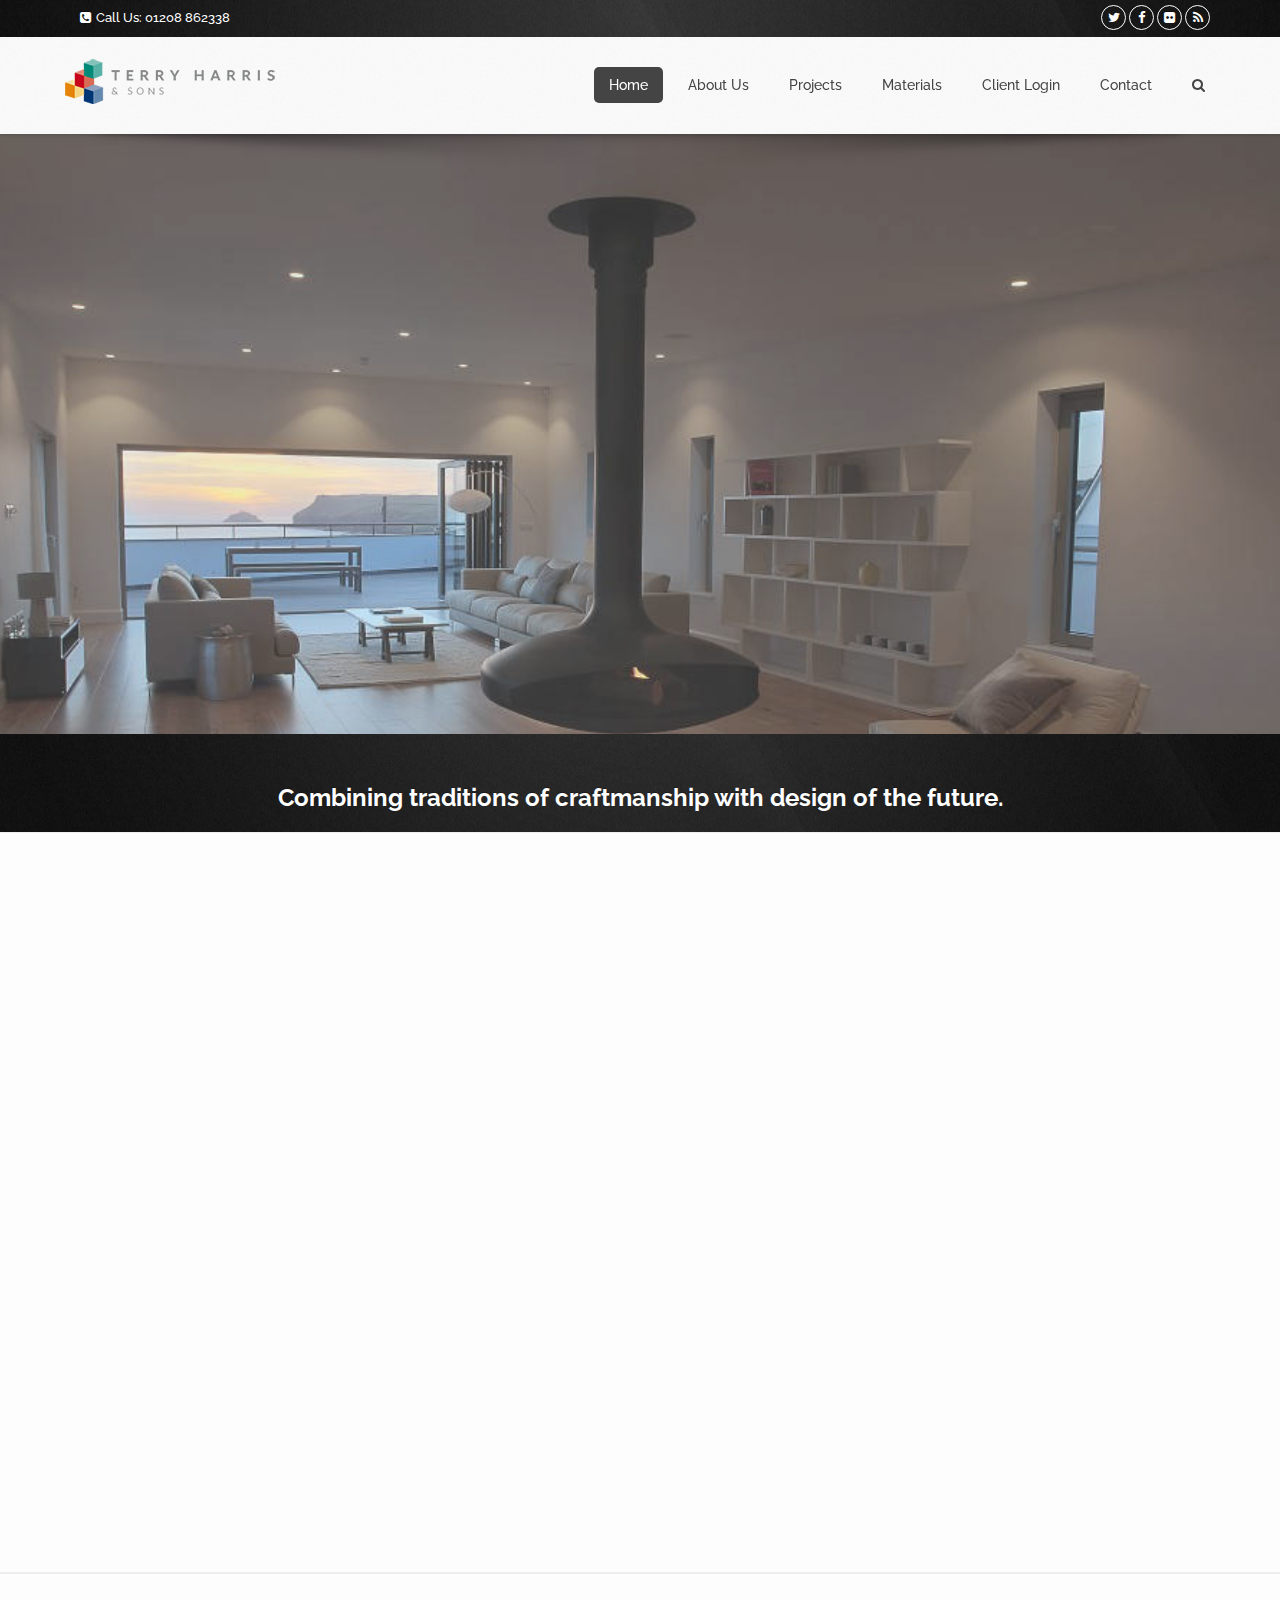
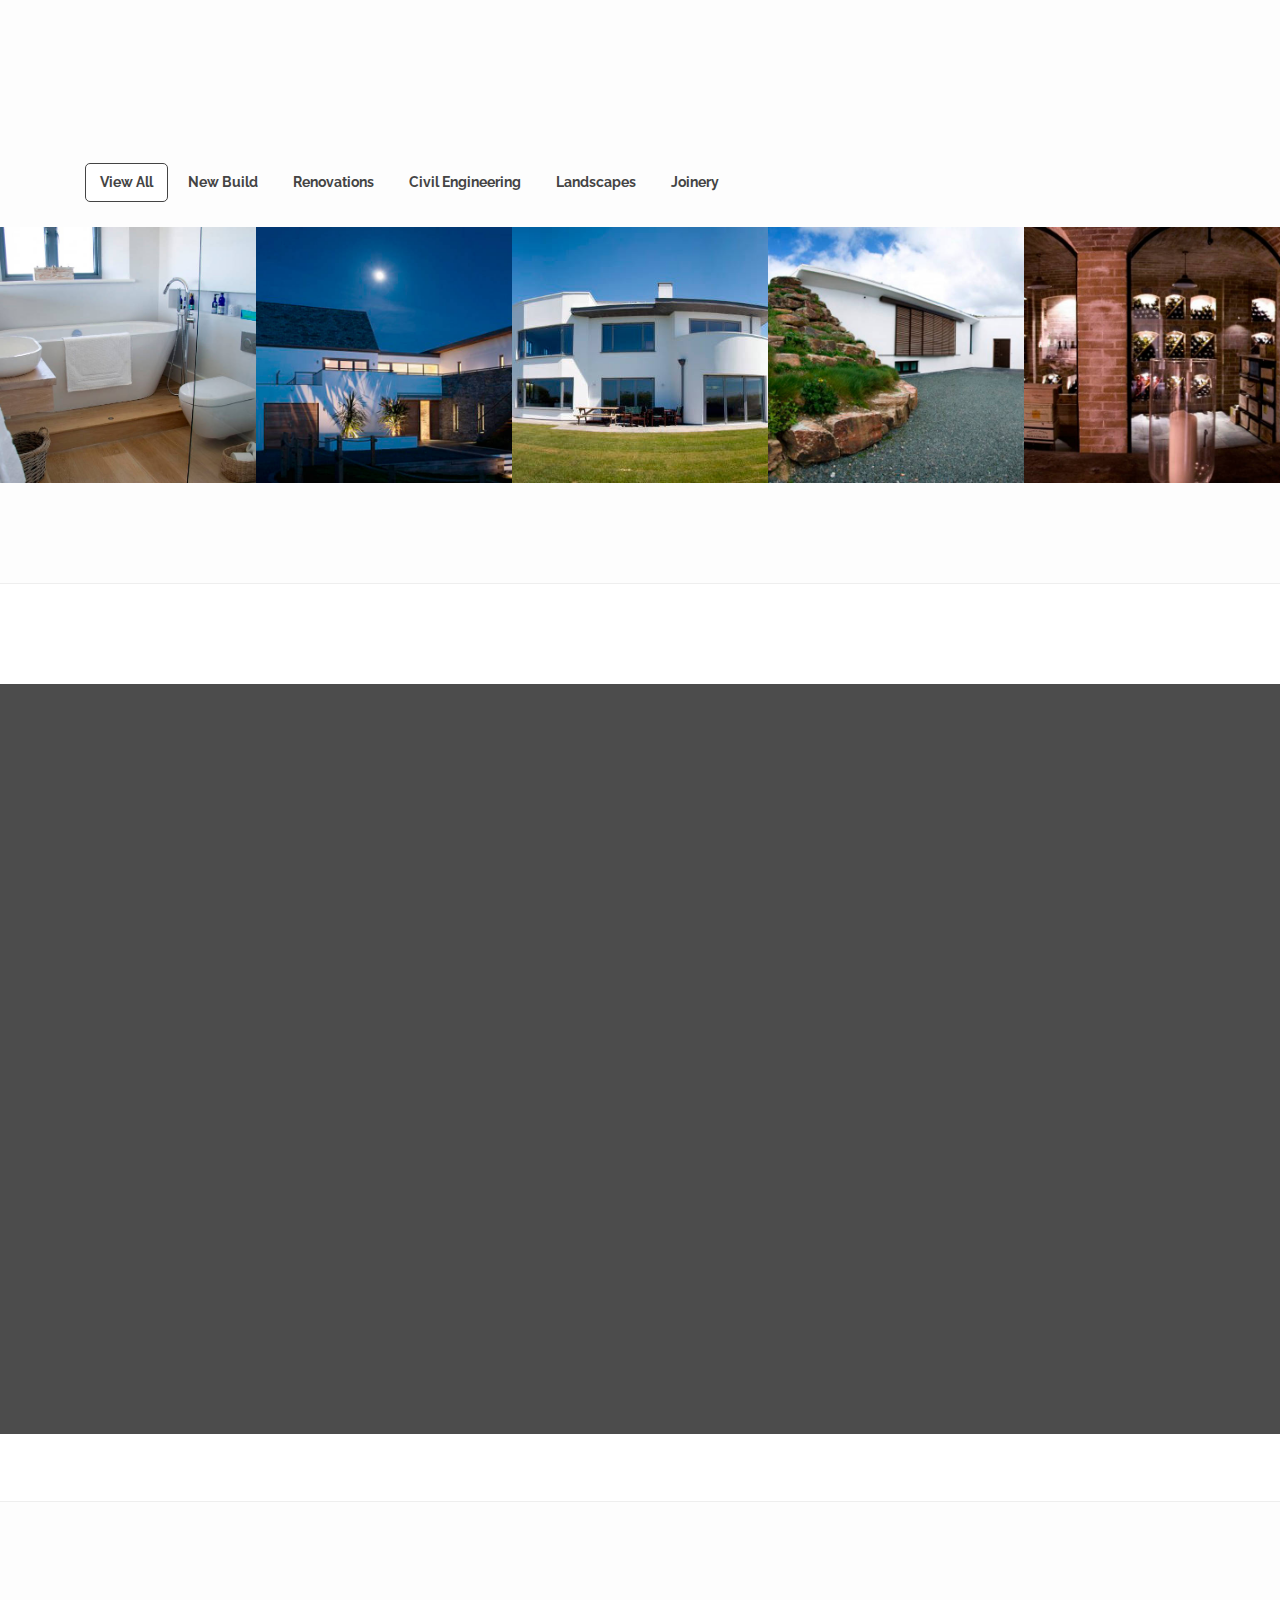
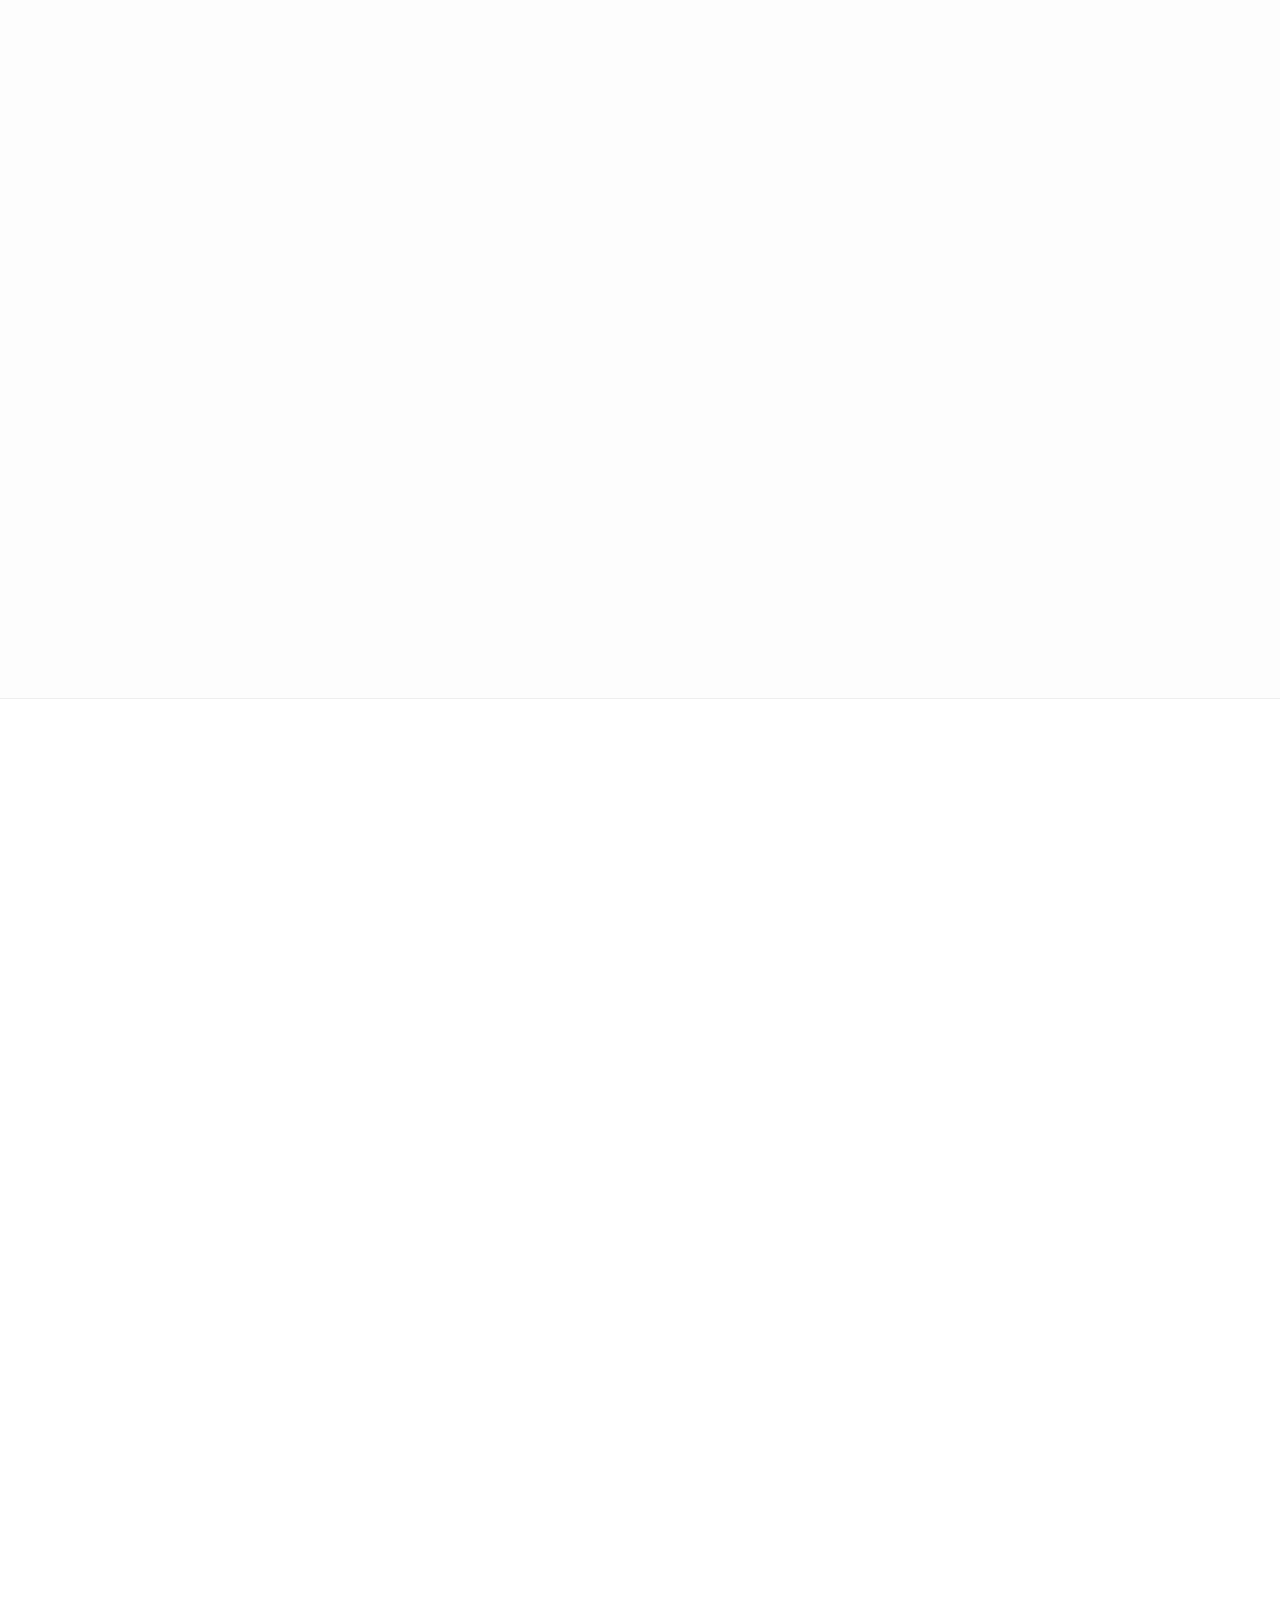
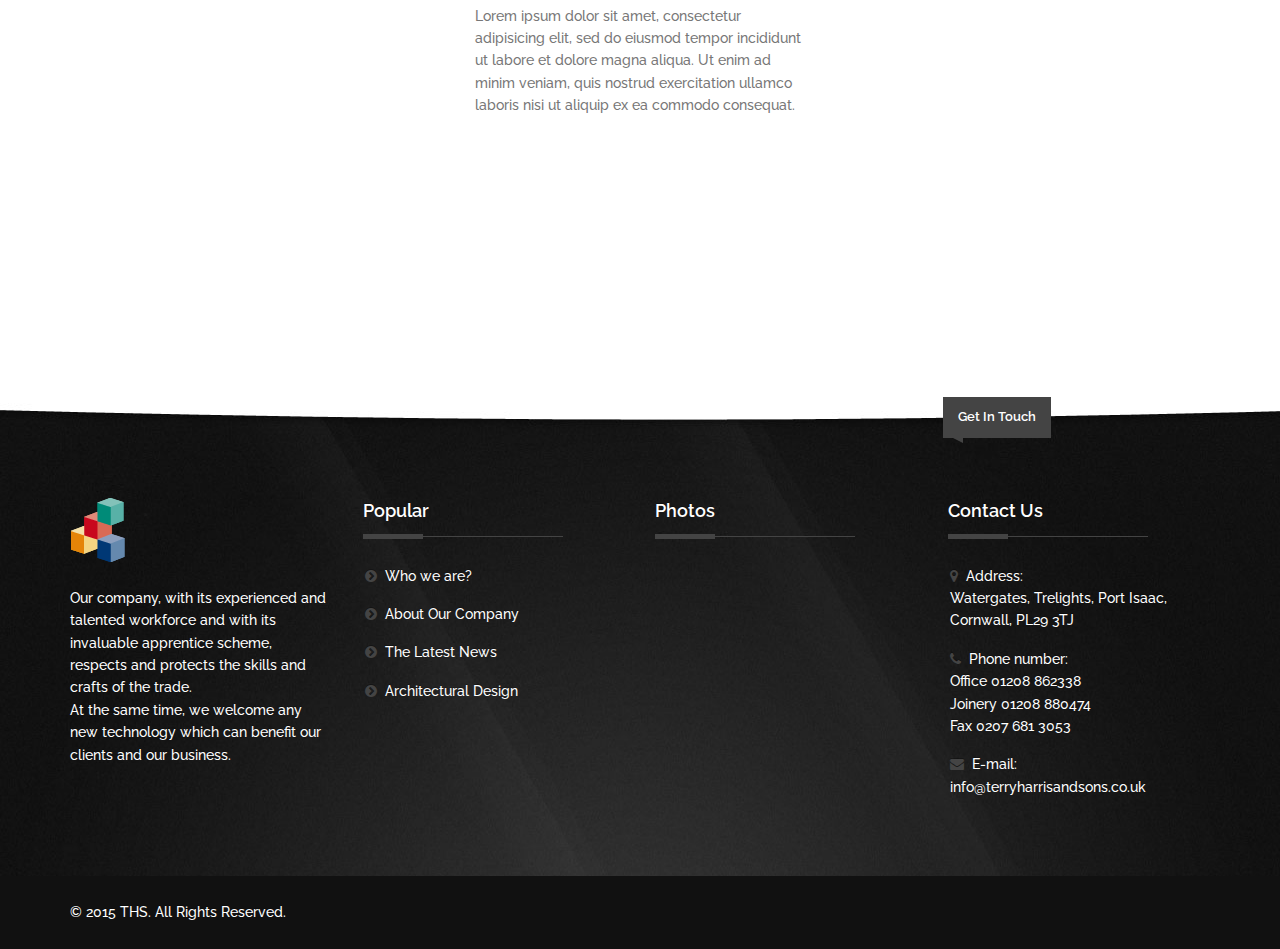
==== commit 2c57f742: "cambios 26 dic 15" ====
--- a/index.html
+++ b/index.html
@@ -1,3 +1,4 @@
+<!-- Template Archit ... -->
 <!DOCTYPE html>
 <html lang="en">
 <head>
@@ -6,7 +7,7 @@
 <meta name="viewport" content="width=device-width, initial-scale=1">
 <title>THS</title>
 <meta name="keywords" content="HTML5, CSS3" />
-<meta name="description" content="Responsive HTML5 Template">
+<meta name="description" content="THS">
 <meta name="author" content="ColorsThemes">
 <link rel="icon" href="favicon.png" type="image.png">
 <link rel="shortcut icon" href="favicon.ico" type="img/x-icon">
@@ -21,7 +22,7 @@
 <link rel="stylesheet" href="fonts/font-awesome/css/font-awesome.min.css">
 <link rel="stylesheet" href="css/plugins.css" />
 <link rel="stylesheet" href="css/style.css" />
-<!-- <link rel="stylesheet" href="css/colors/color1.css" /> -->
+<link rel="stylesheet" href="css/colors/color14.css" />
 <!-- <link rel="stylesheet" href="css/colors/box1.css" /> -->
 <!-- <link rel="stylesheet" href="css/colors/footer1.css" /> -->
 
@@ -44,7 +45,7 @@
     <div class="container">
       <div class="row">
         <div class="col-md-8">
-          <p><i class="fa fa-phone-square"></i> Call Us: 01208 862338</p>
+          <p><i class="fa fa-phone-square"></i>Call Us: 01208 862338</p>
         </div>
         <!-- end .col-md-8 -->
         
@@ -74,7 +75,7 @@
       <div class="container">
         <div class="navbar-header">
           <button type="button" class="navbar-toggle" data-toggle="collapse" data-target=".navbar-collapse"> <span class="sr-only">Toggle navigation</span> <span class="icon-bar"></span> <span class="icon-bar"></span> <span class="icon-bar"></span> </button>
-          <a class="navbar-brand" href="index.html"><img src="images/THSLOGO.png" alt="" /></a></div>
+          <a class="navbar-brand" href="index.html"><img src="images/assets/THSLOGO.png" alt="demo THS" /></a></div>
         <!-- end .navbar-header -->
         
         <div class="navbar-collapse collapse">
@@ -90,7 +91,7 @@
                 <li>
                   <div class="yamm-content">
                     <div class="row">
-                      <div class="col-sm-3"> <img class="img-responsive frame" src="images/features/mega-menu.jpg" alt="" /> </div>
+                      <div class="col-sm-3"> <img class="img-responsive frame" src="images/assets/380.jpg" alt="" /> </div>
                       <!-- end .col-md-3 -->
                       <div class="col-sm-3">
                         <h4><strong>Mega</strong>Menu</h4>
@@ -184,12 +185,44 @@
       <ul>
         
         <!-- SLIDE 1  -->
-        <li data-transition="fade" data-slotamount="7" data-masterspeed="2000" data-thumb="homeslider_thumb1.jpg" data-delay="16000"  data-saveperformance="on"  data-title="Ken Burns Slide"> 
+        <li data-transition="fade" data-slotamount="7" data-masterspeed="1000" data-thumb="homeslider_thumb1.jpg" data-delay="16000"  data-saveperformance="on"  data-title="Ken Burns Slide"> 
           <!-- MAIN IMAGE --> 
-          <img src="images/assets/dummy.png"  alt="laptopmockup_sliderdy" data-lazyload="images/sl3.jpg" data-bgposition="right top" data-kenburns="on" data-duration="12000" data-ease="Power0.easeInOut" data-bgfit="115" data-bgfitend="100" data-bgpositionend="center bottom"> 
+          <img src="images/assets/dummy.png"  alt="laptopmockup_sliderdy" data-lazyload="images/slider/sl2.jpg" data-bgposition="right top" data-kenburns="on" data-duration="12000" data-ease="Power0.easeInOut" data-bgfit="115" data-bgfitend="100" data-bgpositionend="center bottom"> 
           <!-- LAYERS --> 
-          
           <!-- LAYER NR. 1 -->
+          <div class="tp-caption white-big skewfromright randomrotateout tp-resizeme rs-parallaxlevel-0"
+			data-x="200"
+			data-y="170" 
+			data-speed="1000"
+			data-start="1500"
+			data-easing="Power3.easeInOut"
+			data-splitin="none"
+			data-splitout="none"
+			data-elementdelay="0.1"
+			data-endelementdelay="0.1"
+			data-end="13000"
+			data-endspeed="1000"
+			style="z-index: 20; max-width: auto; max-height: auto; white-space: nowrap;">Welcome to<strong> THS</strong></div>
+          <!-- LAYER NR. 2 -->
+          <div class="tp-caption white-normal skewfromright randomrotateout tp-resizeme rs-parallaxlevel-0"
+			data-x="200"
+			data-y="294" 
+			data-speed="1000"
+			data-start="2000"
+			data-easing="Power3.easeInOut"
+			data-splitin="none"
+			data-splitout="none"
+			data-elementdelay="0.1"
+			data-endelementdelay="0.1"
+			data-end="13500"
+			data-endspeed="1000"
+			style="z-index: 20; max-width: auto; max-height: auto; white-space: nowrap;">Architecture, <br /><strong>tradition and design.</strong>  </div>
+           <!-- SLIDE 2  -->
+        <li data-transition="fade" data-slotamount="7" data-masterspeed="500" data-thumb="homeslider_thumb2.jpg"  data-saveperformance="on"  data-title="Intro Slide"> 
+          <!-- MAIN IMAGE --> 
+          <img src="images/assets/dummy.png"  alt="slidebg2" data-lazyload="images/slider/sl1.jpg" data-bgposition="center top" data-bgfit="cover" data-bgrepeat="no-repeat"> 
+          <!-- LAYERS --> 
+           <!-- LAYER NR. 1 -->
           <div class="tp-caption black-big skewfromright randomrotateout tp-resizeme rs-parallaxlevel-0"
 			data-x="200"
 			data-y="170" 
@@ -202,8 +235,7 @@
 			data-endelementdelay="0.1"
 			data-end="13000"
 			data-endspeed="1000"
-			style="z-index: 20; max-width: auto; max-height: auto; white-space: nowrap;">Welcome to <strong>THS</strong></div>
-          
+			style="z-index: 20; max-width: auto; max-height: auto; white-space: nowrap;">Our company, <strong>THS</strong></div>
           <!-- LAYER NR. 2 -->
           <div class="tp-caption black-normal skewfromright randomrotateout tp-resizeme rs-parallaxlevel-0"
 			data-x="200"
@@ -217,17 +249,13 @@
 			data-endelementdelay="0.1"
 			data-end="13500"
 			data-endspeed="1000"
-			style="z-index: 20; max-width: auto; max-height: auto; white-space: nowrap;"><strong>Architecture,<br /></strong> tradition and design. </div>
-          
-          
-        
-        <!-- SLIDE 2  -->
-        <li data-transition="fade" data-slotamount="7" data-masterspeed="500" data-thumb="homeslider_thumb2.jpg"  data-saveperformance="on"  data-title="Intro Slide"> 
+			style="z-index: 20; max-width: auto; max-height: auto; white-space: nowrap;"><strong> with its experienced workforce,<br /></strong> respects the skills of the trade. </div>
+         <!-- SLIDE 3  -->
+        <li data-transition="fade" data-slotamount="7" data-masterspeed="500" data-thumb="homeslider_thumb3.jpg"  data-saveperformance="on"  data-title="3rd Slide"> 
           <!-- MAIN IMAGE --> 
-          <img src="images/assets/dummy.png"  alt="slidebg2" data-lazyload="images/sl2.jpg" data-bgposition="center top" data-bgfit="cover" data-bgrepeat="no-repeat"> 
+          <img src="images/assets/dummy.png"  alt="slidebg3" data-lazyload="images/slider/sl3.jpg" data-bgposition="center top" data-bgfit="cover" data-bgrepeat="no-repeat"> 
           <!-- LAYERS --> 
-          
-          <!-- LAYER NR. 1 -->
+            <!-- LAYER NR. 1 -->
           <div class="tp-caption white-big skewfromright randomrotateout tp-resizeme rs-parallaxlevel-0"
 			data-x="200"
 			data-y="170" 
@@ -240,8 +268,7 @@
 			data-endelementdelay="0.1"
 			data-end="13000"
 			data-endspeed="1000"
-			style="z-index: 20; max-width: auto; max-height: auto; white-space: nowrap;">Welcome to <strong>THS</strong></div>
-          
+			style="z-index: 20; max-width: auto; max-height: auto; white-space: nowrap;">We are <strong>used</strong></div>
           <!-- LAYER NR. 2 -->
           <div class="tp-caption white-normal skewfromright randomrotateout tp-resizeme rs-parallaxlevel-0"
 			data-x="200"
@@ -255,104 +282,8 @@
 			data-endelementdelay="0.1"
 			data-end="13500"
 			data-endspeed="1000"
-			style="z-index: 20; max-width: auto; max-height: auto; white-space: nowrap;"><strong>Architecture,</strong>  </div>
-          
-          <!-- LAYER NR. 3 -->
-          <div class="tp-caption theme-small skewfromright randomrotateout tp-resizeme rs-parallaxlevel-0"
-			data-x="200"
-			data-y="370" 
-			data-speed="1000"
-			data-start="2500"
-			data-easing="Power3.easeInOut"
-			data-splitin="none"
-			data-splitout="none"
-			data-elementdelay="0.1"
-			data-endelementdelay="0.1"
-			data-end="14000"
-			data-endspeed="1000"
-			style="z-index: 20; max-width: auto; max-height: auto; white-space: nowrap;">tradition and design. </div>
-          
-      <!--    <!-- LAYER NR. 4 
-          <div class="tp-caption lfb ltb rs-parallaxlevel-0"
-			data-x="600"
-			data-y="0" 
-			data-speed="1000"
-			data-start="3000"
-			data-easing="Power3.easeInOut"
-			data-elementdelay="0.1"
-			data-endelementdelay="0.1"
-			data-end="15000"
-			data-endspeed="1000"
-			<!--style="z-index: 10;"><img src="images/assets/dummy.png" alt="" data-lazyload="images/slider/item1.png"> </div>-->
-          
-          <!-- LAYER NR. 5 
-          <div class="tp-caption lfb ltb rs-parallaxlevel-0"
-			data-x="600"
-			data-y="0" 
-			data-speed="1000"
-			data-start="3500"
-			data-easing="Power3.easeInOut"
-			data-elementdelay="0.1"
-			data-endelementdelay="0.1"
-			data-end="14500"
-			data-endspeed="1000"
-			<!--style="z-index: 11;"><img src="images/assets/dummy.png" alt="" data-lazyload="images/slider/item2.png"> </div>
-        </li>-->
-                
-        <!-- SLIDE 3  -->
-        <li data-transition="fade" data-slotamount="7" data-masterspeed="500" data-thumb="homeslider_thumb3.jpg"  data-saveperformance="on"  data-title="3rd Slide"> 
-          <!-- MAIN IMAGE --> 
-          <img src="images/assets/dummy.png"  alt="slidebg3" data-lazyload="images/sl1.jpg" data-bgposition="center top" data-bgfit="cover" data-bgrepeat="no-repeat"> 
-          <!-- LAYERS --> 
-          
-          <!-- LAYER NR. 1 -->
-          <div class="tp-caption white-big transparent-bg customin randomrotateout tp-resizeme rs-parallaxlevel-0"
-			data-x="200"
-			data-y="170"
-			data-customin="x:0;y:0;z:0;rotationX:90;rotationY:0;rotationZ:0;scaleX:1;scaleY:1;skewX:0;skewY:0;opacity:0;transformPerspective:200;transformOrigin:50% 0%;"
-			data-speed="1000"
-			data-start="1500"
-			data-easing="Power3.easeInOut"
-			data-splitin="chars"
-			data-splitout="none"
-			data-elementdelay="0.1"
-			data-endelementdelay="0.1"
-			data-end="13000"
-			data-endspeed="1000"
-			style="z-index: 20; max-width: auto; max-height: auto; white-space: nowrap;">Welcome to THS</div>
-          
-          <!-- LAYER NR. 2 -->
-          <div class="tp-caption white-normal transparent-bg customin randomrotateout tp-resizeme rs-parallaxlevel-0"
-			data-x="200"
-			data-y="294"
-			data-customin="x:0;y:0;z:0;rotationX:90;rotationY:0;rotationZ:0;scaleX:1;scaleY:1;skewX:0;skewY:0;opacity:0;transformPerspective:200;transformOrigin:50% 0%;"
-			data-speed="1000"
-			data-start="3500"
-			data-easing="Power3.easeInOut"
-			data-splitin="chars"
-			data-splitout="none"
-			data-elementdelay="0.1"
-			data-endelementdelay="0.1"
-			data-end="13500"
-			data-endspeed="1000"
-			style="z-index: 20; max-width: auto; max-height: auto; white-space: nowrap;">Architecture, </div>
-          
-          <!-- LAYER NR. 3 -->
-          <div class="tp-caption white-small transparent-bg customin randomrotateout tp-resizeme rs-parallaxlevel-0"
-			data-x="200"
-			data-y="370"
-			data-customin="x:0;y:0;z:0;rotationX:90;rotationY:0;rotationZ:0;scaleX:1;scaleY:1;skewX:0;skewY:0;opacity:0;transformPerspective:200;transformOrigin:50% 0%;"
-			data-speed="1000"
-			data-start="5500"
-			data-easing="Power3.easeInOut"
-			data-splitin="chars"
-			data-splitout="none"
-			data-elementdelay="0.1"
-			data-endelementdelay="0.1"
-			data-end="14000"
-			data-endspeed="1000"
-			style="z-index: 20; max-width: auto; max-height: auto; white-space: nowrap;">tradition and design.</div>
-        </li>
+			style="z-index: 20; max-width: auto; max-height: auto; white-space: nowrap;">to working <br /><strong> to the highest standards.</strong>  </div>
+           
       </ul>
       <div class="tp-bannertimer"></div>
     </div>
@@ -379,9 +310,7 @@
   </div>
   <!-- end .intro -->
   <!-- end .mb-100 --> 
-  
-  
-  
+   
   <!-- Icon Box 2
 ================================================== -->
   <div class="gray-wrapper">
@@ -406,7 +335,7 @@
             <div class="iconbox2-bg"><i class="fa fa-building"></i></div>
             <div class="iconbox2-icon effect-3"><i class="fa fa-building"></i></div>
             <div class="iconbox2-content">
-              <h5>Architectural Design</h5>
+              <h5>Floor Finishes</h5>
               <p>Lorem ipsum dolor sit amet, consectetur adipisicing elit, sed do eiusmod tempor incididunt ut labore et dolore.</p>
               <p><a href="#">Read More</a></p>
             </div>
@@ -417,7 +346,7 @@
             <div class="iconbox2-bg"><i class="fa fa-cubes"></i></div>
             <div class="iconbox2-icon effect-3"><i class="fa fa-cubes"></i></div>
             <div class="iconbox2-content">
-              <h5>3D Design</h5>
+              <h5>Wall Finishes</h5>
               <p>Lorem ipsum dolor sit amet, consectetur adipisicing elit, sed do eiusmod tempor incididunt ut labore et dolore.</p>
               <p><a href="#">Read More</a></p>
             </div>
@@ -428,7 +357,7 @@
             <div class="iconbox2-bg"><i class="fa fa-cube"></i></div>
             <div class="iconbox2-icon effect-3"><i class="fa fa-cube"></i></div>
             <div class="iconbox2-content">
-              <h5>Interior Design</h5>
+              <h5>Landscaping</h5>
               <p>Lorem ipsum dolor sit amet, consectetur adipisicing elit, sed do eiusmod tempor incididunt ut labore et dolore.</p>
               <p><a href="#">Read More</a></p>
             </div>
@@ -443,8 +372,7 @@
     <!-- end .container --> 
   </div>
   <!-- end .gray-wrapper -->
-  
-  
+   
   <!-- Portfolio FullWidth
 ================================================== -->
   <div class="gray-wrapper">
@@ -487,32 +415,26 @@
         <!-- end .da-thumbs --> 
       </div>
       <div class="isotope-col element-item filtering2">
-        <div class="da-thumbs"> <img src="images/portfolio/livingroom.jpg" alt="" />
-          <div> <span><a class="nivo-lightbox" href="images/portfolio/livingroom.jpg" data-lightbox-gallery="gallery2"><i class="fa fa-search effect-3"></i></a> <a href="#"><i class="fa fa-link effect-3"></i></a></span> </div>
+        <div class="da-thumbs"> <img src="images/portfolio/5701.jpg" alt="" />
+          <div> <span><a class="nivo-lightbox" href="images/portfolio/5701.jpg" data-lightbox-gallery="gallery2"><i class="fa fa-search effect-3"></i></a> <a href="#"><i class="fa fa-link effect-3"></i></a></span> </div>
+        </div>
+              <!-- end .da-thumbs --> 
+      </div>
+      <div class="isotope-col element-item filtering1">
+        <div class="da-thumbs"> <img src="images/portfolio/5702.jpg" alt="" />
+          <div> <span><a class="nivo-lightbox" href="images/portfolio/5702.jpg" data-lightbox-gallery="gallery2"><i class="fa fa-search effect-3"></i></a> <a href="#"><i class="fa fa-link effect-3"></i></a></span> </div>
         </div>
         <!-- end .da-thumbs --> 
       </div>
-      <div class="isotope-col element-item filtering3">
-        <div class="da-thumbs"> <img src="images/portfolio/white.jpg" alt="" />
-          <div> <span><a class="nivo-lightbox" href="images/portfolio/white.jpg" data-lightbox-gallery="gallery2"><i class="fa fa-search effect-3"></i></a> <a href="#"><i class="fa fa-link effect-3"></i></a></span> </div>
-        </div>
-        <!-- end .da-thumbs --> 
-      </div>
-      <div class="isotope-col element-item filtering1">
-        <div class="da-thumbs"> <img src="images/portfolio/terrace.jpg" alt="" />
-          <div> <span><a class="nivo-lightbox" href="images/portfolio/terrace.jpg" data-lightbox-gallery="gallery2"><i class="fa fa-search effect-3"></i></a> <a href="#"><i class="fa fa-link effect-3"></i></a></span> </div>
-        </div>
-        <!-- end .da-thumbs --> 
-      </div>
       <div class="isotope-col element-item filtering2">
-        <div class="da-thumbs"> <img src="images/portfolio/livingroom.jpg" alt="" />
-          <div> <span><a class="nivo-lightbox" href="images/portfolio/livingroom.jpg" data-lightbox-gallery="gallery2"><i class="fa fa-search effect-3"></i></a> <a href="#"><i class="fa fa-link effect-3"></i></a></span> </div>
+        <div class="da-thumbs"> <img src="images/portfolio/5703.jpg" alt="" />
+          <div> <span><a class="nivo-lightbox" href="images/portfolio/5703.jpg" data-lightbox-gallery="gallery2"><i class="fa fa-search effect-3"></i></a> <a href="#"><i class="fa fa-link effect-3"></i></a></span> </div>
         </div>
         <!-- end .da-thumbs --> 
      </div>
       <div class="isotope-col element-item filtering3">
-        <div class="da-thumbs"> <img src="images/portfolio/white" alt="" />
-          <div> <span><a class="nivo-lightbox" href="images/portfolio/white.jpg" data-lightbox-gallery="gallery2"><i class="fa fa-search effect-3"></i></a> <a href="#"><i class="fa fa-link effect-3"></i></a></span> </div>
+        <div class="da-thumbs"> <img src="images/portfolio/5704.jpg" alt="" />
+          <div> <span><a class="nivo-lightbox" href="images/portfolio/5704.jpg" data-lightbox-gallery="gallery2"><i class="fa fa-search effect-3"></i></a> <a href="#"><i class="fa fa-link effect-3"></i></a></span> </div>
         </div>
         <!-- end .da-thumbs --> 
 </div> <!--
@@ -546,10 +468,7 @@
   <!-- end .gray-wrapper-->
   <div class="mb-100"></div>
   <!-- end .mb-100 -->
-  	
-  	
-  
-  
+  	  
   <!-- Parallax Black
 ================================================== -->
   <div class="parallax-black">
@@ -568,31 +487,32 @@
               <div class="owl-testimonial owl-carousel owl-theme">
                 <div>
                   <div class="testimonial">
-                    <p>Lorem ipsum dolor sit amet, consectetur adipisicing elit, sed do eiusmod tempor incididunt ut labore et dolore magna aliqua. Ut enim ad minim veniam, quis nostrud exercitation ullamco laboris nisi ut aliquip ex.</p>
+                    <p>It is clear that the 2 brothers have been trained very well by Terry Harris and have maintained their father’s high standards of workmanship as well as introducing more modern methods of communication. Their commitment to this project has been exemplary, as is their team who are at all times courteous and dedicated to their work.</p>
                   </div>
                   <!-- end .testimonial -->
                   <div class="testimonial-author">
-                    <p><strong>John Doe</strong></p>
+                    <p><strong>Guy East, Developer of Medrose</strong></p>
                   </div>
                   <!-- end .testimonial-author --> 
                 </div>
                 <div>
                   <div class="testimonial">
-                    <p>Lorem ipsum dolor sit amet, consectetur adipisicing elit, sed do eiusmod tempor incididunt ut labore et dolore magna aliqua. Ut enim ad minim veniam, quis nostrud exercitation ullamco laboris nisi ut aliquip ex.</p>
+                    <p>The quality of work is exemplary and the attitude of their staff is always helpful and cooperative.
+We would always consider Terry Harris and Sons when carrying out high quality construction in the North Cornwall area and, whilest not always the cheapest contractor, the company are not claims conscious and we believe on behalf of our clients very good value for money.</p>
                   </div>
                   <!-- end .testimonial -->
                   <div class="testimonial-author">
-                    <p><strong>John Doe</strong></p>
+                    <p><strong>Steve Heaver, Harrison Sutton Partnership, Architect</strong></p>
                   </div>
                   <!-- end .testimonial-author --> 
                 </div>
                 <div>
                   <div class="testimonial">
-                    <p>Lorem ipsum dolor sit amet, consectetur adipisicing elit, sed do eiusmod tempor incididunt ut labore et dolore magna aliqua. Ut enim ad minim veniam, quis nostrud exercitation ullamco laboris nisi ut aliquip ex ea.</p>
+                    <p>As property sales and managing agents our advice is often sought regarding reliable builders and tradesmen within the area. After an association spanning some 20 years it is reassuring to note the quality of workmanship and level of customer care provided by Terry Harris & Sons exceeds even our most discerning clients expectations.</p>
                   </div>
                   <!-- end .testimonial -->
                   <div class="testimonial-author">
-                    <p><strong>John Doe</strong></p>
+                    <p><strong>John Varcoe, Managing Director, John Bray & Partners Rock</strong></p>
                   </div>
                   <!-- end .testimonial-author --> 
                 </div>
@@ -614,13 +534,7 @@
   <!-- /.parallax-black --> 
   
   <br /> <br /> <br />
-  
-  
-  
-  
-  
 
-  
   <!-- Who we are
 ================================================== -->
   <div class="gray-wrapper">
@@ -638,7 +552,7 @@
       
       <div class="row wow fadeInUp" data-wow-duration="1s" data-wow-delay="0.7s">
         <div class="col-md-6">
-          <div class="photobox2"> <img class="img-responsive frame" src="images/logofooter.png" alt="" />
+          <div class="photobox2"> <img class="img-responsive frame" src="images/assets/blue.jpg" alt="" />
             <div class="photobox2-content">
               <h4><strong>Renovations</strong></h4>
               <p>Whether it be an existing dwelling or a derelict building, helping to realise its full potential is an exciting process we love to be a part of.</p>
@@ -651,7 +565,7 @@
         <!-- end .col-md-6 -->
         
         <div class="col-md-6">
-          <div class="photobox2"> <img class="img-responsive frame" src="images/civilengineer_icon1.png" alt="" />
+          <div class="photobox2"> <img class="img-responsive frame" src="images/assets/yellow.jpg" alt="" />
             <div class="photobox2-content">
               <h4><strong>Civil Engineering</strong></h4>
               <p>We have a proven pedigree in civil and landscaping projects.  Terry Harris and Sons undertake civil works that include reinforced concrete structures, sheet and concrete piling together with coastal and river side defence.  We have extensive experience in landscaping as well. </p>
@@ -665,7 +579,7 @@
         <!-- end .clearfix -->
         
         <div class="col-md-6">
-          <div class="photobox2"> <img class="img-responsive frame" src="images/housebuild_icon.png" alt="" />
+          <div class="photobox2"> <img class="img-responsive frame" src="images/assets/red.jpg" alt="" />
             <div class="photobox2-content">
               <h4><strong>House Building</strong></h4>
               <p>The team at Terry Harris and Sons pride themselves on their ability to interpret the paper drawings, virtual images and client / designer’s ideas through from concept to a physical reality, helping wherever possible along the way.</p>
@@ -677,7 +591,7 @@
         <!-- end .col-md-6 -->
         
         <div class="col-md-6">
-          <div class="photobox2"> <img class="img-responsive frame" src="images/bespokejoinery_icon.png" alt="" />
+          <div class="photobox2"> <img class="img-responsive frame" src="images/assets/green.jpg" alt="" />
             <div class="photobox2-content">
               <h4><strong>Bespoke Joinery</strong></h4>
               <p>Terry Harris and Sons has its own in house joinery workshop manufacturing anything and everything in timber, from windows / doors to bespoke items. We are used to working to the highest standards.</p>
@@ -703,30 +617,27 @@
   
   <!-- Mb YTPlayer
 ================================================== --> 
-  <a id="bgndVideo" class="mbyt-player" data-property="{videoURL:'http://youtu.be/GX3ud4pDfQE',containment:'self',autoPlay:false, mute:true, startAt:0, opacity:1}"></a>
+  <a id="bgndVideo" class="mbyt-player" data-property="{videoURL:'https://youtu.be/sD8wTVILBCM',containment:'self',autoPlay:true, mute:true, startAt:0, opacity:1}"></a>
   <div class="mb-100"></div>
   <!-- end .mb-100 --> 
-  
-  
-  
+ 
   
   <!-- Meet The Team
-================================================== -->
+================================================== 
   <div class="container">
     <div class="row wow fadeInUp" data-wow-duration="1s" data-wow-delay="0.5s">
       <div class="col-md-12 text-center">
         <h3><strong>Meet The Team</strong></h3>
         <div class="titleline-center"></div>
-        <!-- end .titleline-center -->
+        <!-- end .titleline-center 
         <p class="lead"><span class="text-theme"></span></p>
       </div>
-      <!-- end .col-md-12 --> 
-    </div>
-    <!-- end .row -->
+      <!-- end .col-md-12 
+    </div>
+    <!-- end .row 
     
     
-      <!-- end .col-md-3 -->
-      
+      <!-- end .col-md-3 
       <div class="col-md-6">
         <div class="photobox3"> <img class="img-responsive frame" src="images/features/photo2-340x340.jpg" alt="" />
           <div class="photobox3-content">
@@ -743,11 +654,11 @@
             </ul>
             <div class="clearfix"></div>
           </div>
-          <!-- end .photobox3-content --> 
-        </div>
-        <!-- end .photobox3 --> 
-      </div>
-      <!-- end .col-md-3 -->
+          <!-- end .photobox3-content 
+        </div>
+        <!-- end .photobox3 
+      </div>
+      <!-- end .col-md-3 
       
       
       
@@ -767,20 +678,18 @@
             </ul>
             <div class="clearfix"></div>
           </div>
-          <!-- end .photobox3-content --> 
-        </div>
-        <!-- end .photobox3 --> 
+          <!-- end .photobox3-content 
+        </div>
+        <!-- end .photobox3 
       </div>
  
   </div>
-  <!-- /.container -->
+  <!-- /.container 
   <div class="mb-100"></div>
-  <!-- end .mb-100 --> 
-  
-  
-  
-  
-  
+  <!-- end .mb-100  
+  
+  
+  -->  
   <!-- About Us
 ================================================== -->
   <div class="container">
@@ -800,19 +709,19 @@
     <div class="row wow fadeInUp" data-wow-duration="1s" data-wow-delay="0.7s">
       <div class="col-md-4">
         <h4>Our <strong>Skills</strong></h4>
-        <h5 class="progress-title">Architecture</h5>
+        <h5 class="progress-title">Renovations</h5>
         <div class="progress">
           <div class="progress-bar progress-color" role="progressbar" aria-valuenow="100" aria-valuemin="0" aria-valuemax="100" style="width: 100%;"> 100% </div>
         </div>
-        <h5 class="progress-title">Project Management</h5>
+        <h5 class="progress-title">House Building</h5>
         <div class="progress">
           <div class="progress-bar progress-color" role="progressbar" aria-valuenow="90" aria-valuemin="0" aria-valuemax="100" style="width: 90%;"> 90% </div>
         </div>
-        <h5 class="progress-title">3D Design</h5>
+        <h5 class="progress-title">Civil Engineering</h5>
         <div class="progress">
           <div class="progress-bar progress-color" role="progressbar" aria-valuenow="80" aria-valuemin="0" aria-valuemax="100" style="width: 80%;"> 80% </div>
         </div>
-        <h5 class="progress-title">Interior Design</h5>
+        <h5 class="progress-title">Bespoke Joinery</h5>
         <div class="progress">
           <div class="progress-bar progress-color" role="progressbar" aria-valuenow="70" aria-valuemin="0" aria-valuemax="100" style="width: 70%;"> 70% </div>
         </div>
@@ -867,31 +776,31 @@
         <div class="owl-testimonial owl-carousel owl-theme">
           <div>
             <div class="testimonial">
-              <p>I have no hesitation in recommending Terry Harris and Sons as high quality, conscientious builders who take a real pride in their work. Great craftsmanship, good communications and a wonderful follow-up. I love my house.</p>
+              <p>Decades of experience, considers he looks young for his age</p>
             </div>
             <!-- end .testimonial -->
-            <div class="testimonial-author"> <img class="img-responsive frame" src="images/portfolio/team-leader-pic3.jpg" alt="" />
-              <p><strong>Ruth Jackson, Trebenny</strong></p>
+            <div class="testimonial-author"> <img class="img-responsive frame" src="images/photo/julian.jpeg" alt="" />
+              <p><strong>Julian Harris</strong></p>
             </div>
             <!-- end .testimonial-author --> 
           </div>
           <div>
             <div class="testimonial">
-              <p>Terry Harris & Sons created a wonderful new cottage out of 300 year old materials sourced by themselves. The quality of workmanship, particularly stonemasonry, and internal finishings were superb.</p>
+              <p>Leading the way</p>
             </div>
             <!-- end .testimonial -->
-            <div class="testimonial-author"> <img class="img-responsive frame" src="images/portfolio/team-leader-pic2.jpg" alt="" />
-              <p><strong>Andrew Huntley, Cobbles</strong></p>
+            <div class="testimonial-author"> <img class="img-responsive frame" src="images/photo/senior.jpg" alt="" />
+              <p><strong>The Senior Partners</strong></p>
             </div>
             <!-- end .testimonial-author --> 
           </div>
           <div>
             <div class="testimonial">
-              <p>It is clear that the 2 brothers have been trained very well by Terry Harris and have maintained their father’s high standards of workmanship as well as introducing more modern methods of communication. Their commitment to this project has been exemplary, as is their team who are at all times courteous and dedicated to their work.</p>
+              <p>Apparently does the work of two</p>
             </div>
             <!-- end .testimonial -->
-            <div class="testimonial-author"> <img class="img-responsive frame" src="images/portfolio/team-leader-pic1.jpg" alt="" />
-              <p><strong>Guy East, Developer of Medrose</strong></p>
+            <div class="testimonial-author"> <img class="img-responsive frame" src="images/photo/stephen.jpg" alt="" />
+              <p><strong>Stephen Harris</strong></p>
             </div>
             <!-- end .testimonial-author --> 
           </div>
@@ -907,9 +816,7 @@
   <!-- end .container -->
   <div class="mb-100"></div>
   <!-- end .mb-100 --> 
-  
-  
-  
+    
   <!-- Footer
 ================================================== -->
   <footer id="footer">
@@ -988,8 +895,6 @@
         </div>
         <!-- end .col-md-8 -->
         
-  
-        
       </div>
       <!-- end .row --> 
     </div>
@@ -1011,3 +916,5 @@
 
 </body>
 </html>
+
+<!--  Adrián Mendoza (mathlog@live.com) -->--- a/css/style.css
+++ b/css/style.css
@@ -1,7 +1,4 @@
 /*
-Theme Name: 	Archit - Responsive HTML5 Template
-Theme URI: 	http://www.colorsthemes.com/archit/
-Author: 	ColorsThemes
 */
 
 /*
@@ -31,7 +28,7 @@
 }
 a {
 	text-decoration: none;
-	color: #528fcc;
+	color: #000000;
 }
 a:hover, a:focus {
 	color: #1f5c99;
--- a/css/colors/color14.css
+++ b/css/colors/color14.css
@@ -0,0 +1,134 @@
+/* COLOR 14
+================================================== */
+a { color: #444444; }
+::selection { background: #444444; }
+::-moz-selection {
+ background: #444444;
+}
+.nav .open > a, .nav .open > a:hover, .nav .open > a:focus { border-color: #444444; }
+.navbar-default .navbar-nav > .active > a, .navbar-default .navbar-nav > .active > a:hover, .navbar-default .navbar-nav > .active > a:focus { background-color: #444444 !important; }
+ @media (min-width: 768px) {
+.dropdown-menu { border-top: 4px solid #444444; }
+}
+.dropdown-menu > li > a:hover, .dropdown-menu > li > a:focus { background-color: #444444; }
+.dropdown-menu > .active > a, .dropdown-menu > .active > a:hover, .dropdown-menu > .active > a:focus { background-color: #444444; }
+.yamm .yamm-content .icon-arrow-list li a:hover { color: #999999; }
+.navbar-toggle {
+	background-color: #444444;
+	border: 1px solid #444444;
+}
+.navbar-default .navbar-toggle { border-color: #444444; }
+.navbar-default .navbar-toggle:hover, .navbar-default .navbar-toggle:focus { background-color: #444444; }
+ @media (max-width: 767px) {
+.navbar-default .navbar-nav > li > a:hover, .navbar-default .navbar-nav > li > a:focus { color: #444444; }
+.navbar-default .navbar-nav > .active > a, .navbar-default .navbar-nav > .active > a:hover, .navbar-default .navbar-nav > .active > a:focus { color: #444444; }
+}
+@media (max-width: 767px) {
+.navbar-default .navbar-nav .open .dropdown-menu > li > a:hover, .navbar-default .navbar-nav .open .dropdown-menu > li > a:focus { color: #444444; }
+.navbar-default .navbar-nav .open .dropdown-menu > .active > a, .navbar-default .navbar-nav .open .dropdown-menu > .active > a:hover, .navbar-default .navbar-nav .open .dropdown-menu > .active > a:focus { color: #444444; }
+}
+.input-group .btn-default { background-color: #444444; }
+.footer-list li i { color: #444444; }
+.footer-tooltip { background: #444444; }
+.footer-tooltip .footer-tooltip-arrow { border-right: 10px solid #444444; }
+.blog-info { background: #444444; }
+.blog-title > i { background: #444444; }
+.sidebar-list li i { color: #444444; }
+.sidebar-tag li:hover { background: #444444; }
+.pagination > li > a:hover, .pagination > li > span:hover, .pagination > li > a:focus, .pagination > li > span:focus {
+	background-color: #444444;
+	border-color: #444444;
+}
+.pagination > .active > a, .pagination > .active > span, .pagination > .active > a:hover, .pagination > .active > span:hover, .pagination > .active > a:focus, .pagination > .active > span:focus {
+	background-color: #444444;
+	border-color: #444444;
+}
+.icon-arrow-list li i { color: #444444; }
+blockquote { border-left: 5px solid #444444; }
+.text-theme { color: #444444; }
+.highlight-theme { background: #444444; }
+.dropcap-theme { background: #444444; }
+.iconbox1-icon {
+	background: #444444;
+	background: rgba(68,68,68,0.7);
+}
+.iconbox1-icon i { border: 1px solid #444444; }
+.iconbox1:hover .iconbox1-icon i { color: #444444; }
+.iconbox1:hover .effect-3:after,
+.iconbox2:hover .effect-3:after { background: rgba(68,68,68,0.7); }
+.iconbox2-icon {
+	background: #444444;
+	background: rgba(68,68,68,0.7);
+}
+.iconbox2-icon i { border: 1px solid #444444; }
+.iconbox2:hover .iconbox2-icon i { color: #444444; }
+.process-1 { background: #444444; }
+.process-1 .triangle-right { border-left: 15px solid #444444; }
+.process-2 { background: #444444; }
+.process-2 .triangle-right { border-left: 15px solid #444444; }
+.process-content h4 i { color: #444444; }
+.photobox2:hover .photobox2-content { border: 5px solid #444444; }
+.photobox3:hover .photobox3-content { border: 5px solid #444444; }
+.social-icons li a i:hover { background: #444444; }
+.social-color li a i:hover { background: #444444; }
+.panel-heading a { background-color: #444444; }
+.toggle-container h4.active { background-color: #444444; }
+.tab.active { background: #444444; }
+#tab-side-container ul li.selected-tab { background: #444444; }
+.progress-color { background-color: #444444; }
+.team:hover { border: 5px solid #444444; }
+.team-info { background: #444444; }
+.parallax-overlay {
+	background: #444444;
+	background: rgba(68,68,68,0.7);
+}
+.titleline { border-top: 1px solid #444444; }
+.titleline:after { border-top: 5px solid #444444; }
+.titleline-center { border-top:1px solid #444444; }
+.titleline-center:after { border-top: 5px solid #444444; }
+.titleline-footer { border-top:1px solid #444444; }
+.titleline-footer:after { border-top: 5px solid #444444; }
+.back-to-top:hover, .back-to-top:focus { background-color: #444444; }
+.flickr-thumbs li { border: 3px solid #444444; }
+.da-thumbs div {
+	background: #444444;
+	background: rgba(68,68,68,0.7);
+}
+.da-thumbs div i:hover { color: #444444; }
+.button:hover, .button:active, .button.is-checked {
+	color: #444444;
+	border: 1px solid #444444;
+}
+.cmxform label span { color: #444444; }
+.tp-caption.theme-big {
+	background-color: #444444;
+	background-color: rgba(68,68,68,0.7);
+}
+.tp-caption.theme-normal {
+	background-color: #444444;
+	background-color: rgba(68,68,68,0.7);
+}
+.tp-caption.theme-small {
+	background-color: #444444;
+	background-color: rgba(68,68,68,0.7);
+}
+a:hover, a:focus { color: #111111; }
+#copyright { background: #111111; }
+.page-title { background: #111111 url("../../images/assets/colors/page-title14.jpg") no-repeat center bottom; }
+.intro { background: #111111 url("../../images/assets/colors/background14.jpg") no-repeat center 70%; }
+#topbar { background: #111111 url("../../images/assets/colors/background14.jpg") no-repeat center 50%; }
+#footer { background: #111111 url("../../images/assets/colors/background14.jpg") no-repeat center top; }
+
+.popular .plan { background: #111111 url("../../images/assets/colors/slash-bg.png") repeat; }
+.popular .price { background: #444444 url("../../images/assets/colors/slash-bg.png") repeat; }
+.btn-theme {
+	background-color: #444444;
+	-webkit-box-shadow: 0px 2px 0px 0px #111111;
+	-moz-box-shadow: 0px 2px 0px 0px #111111;
+	-o-box-shadow: 0px 2px 0px 0px #111111;
+	box-shadow: 0px 2px 0px 0px #111111;
+}
+
+.plan { background: #666666 url("../../images/assets/colors/slash-bg.png") repeat; }
+.price { background: #999999 url("../../images/assets/colors/slash-bg.png") repeat; }
+.yamm .yamm-content .icon-arrow-list li i { color: #ffffff; }
